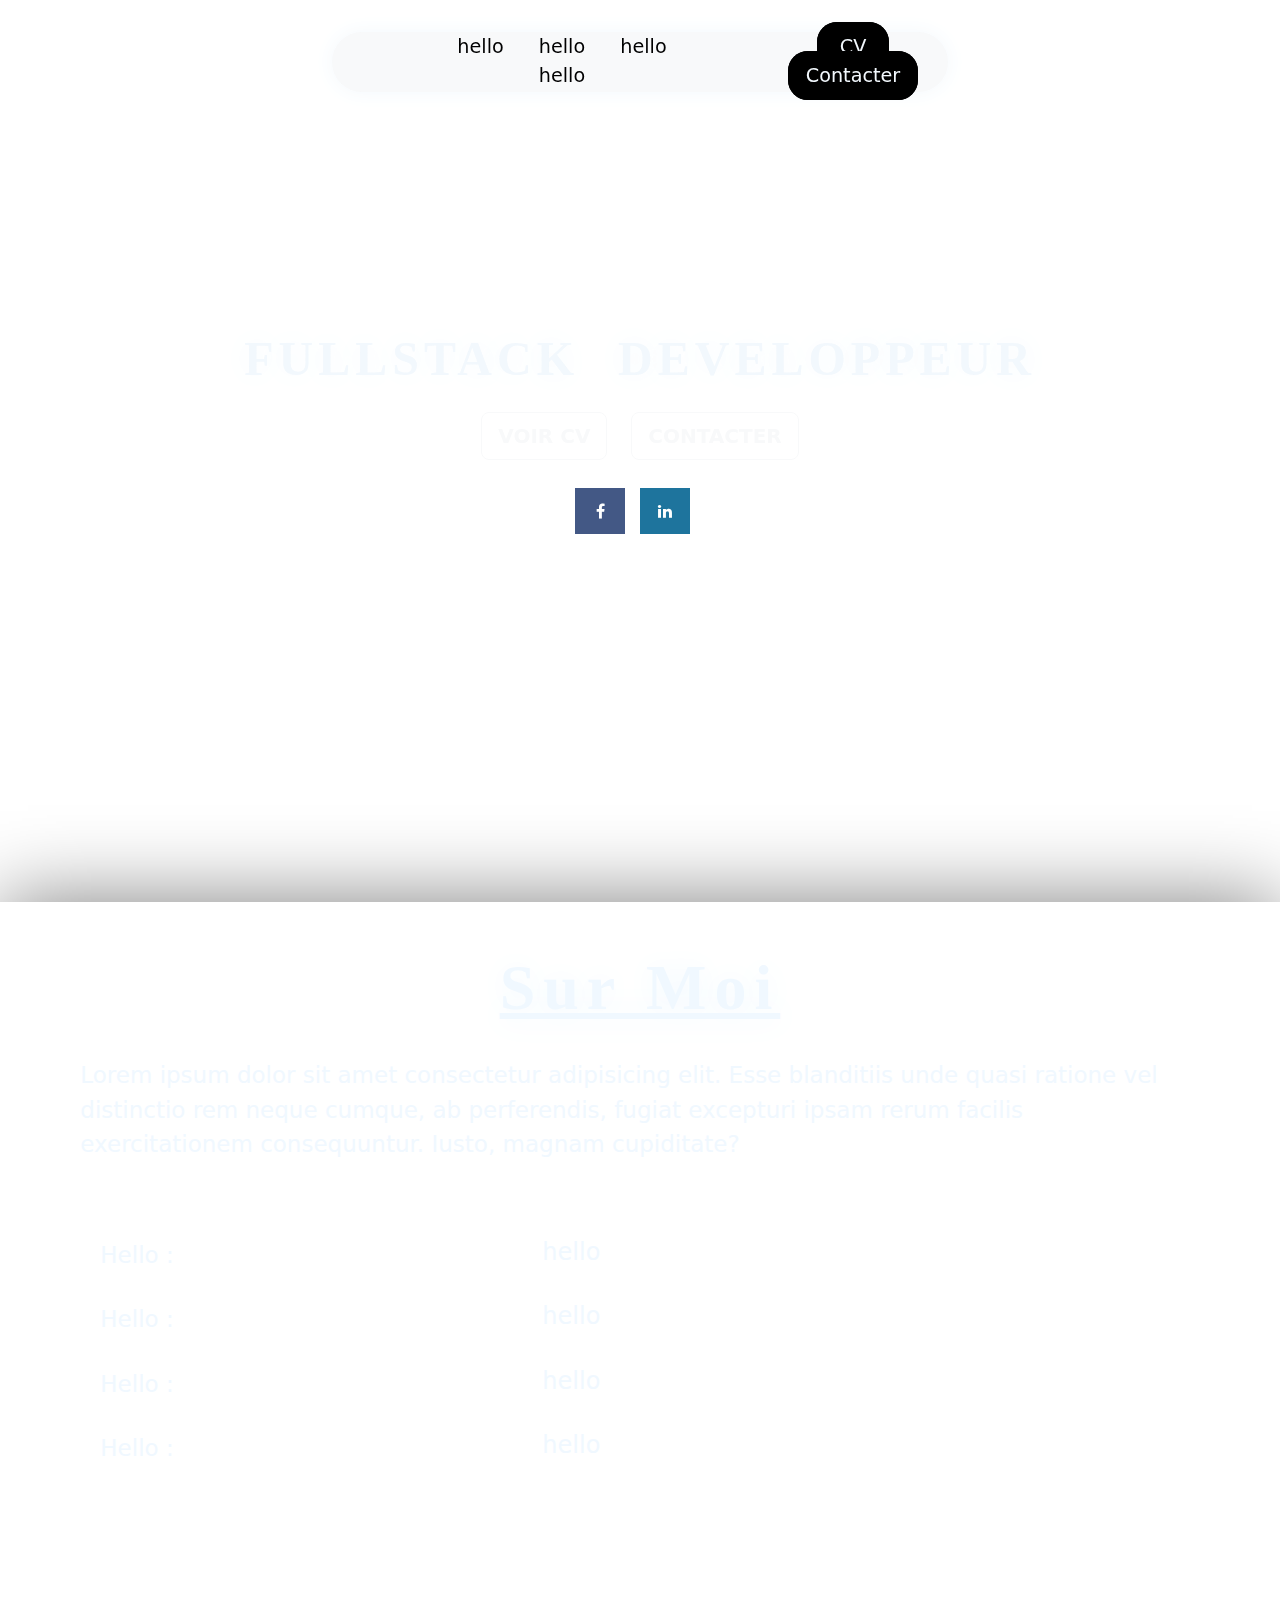
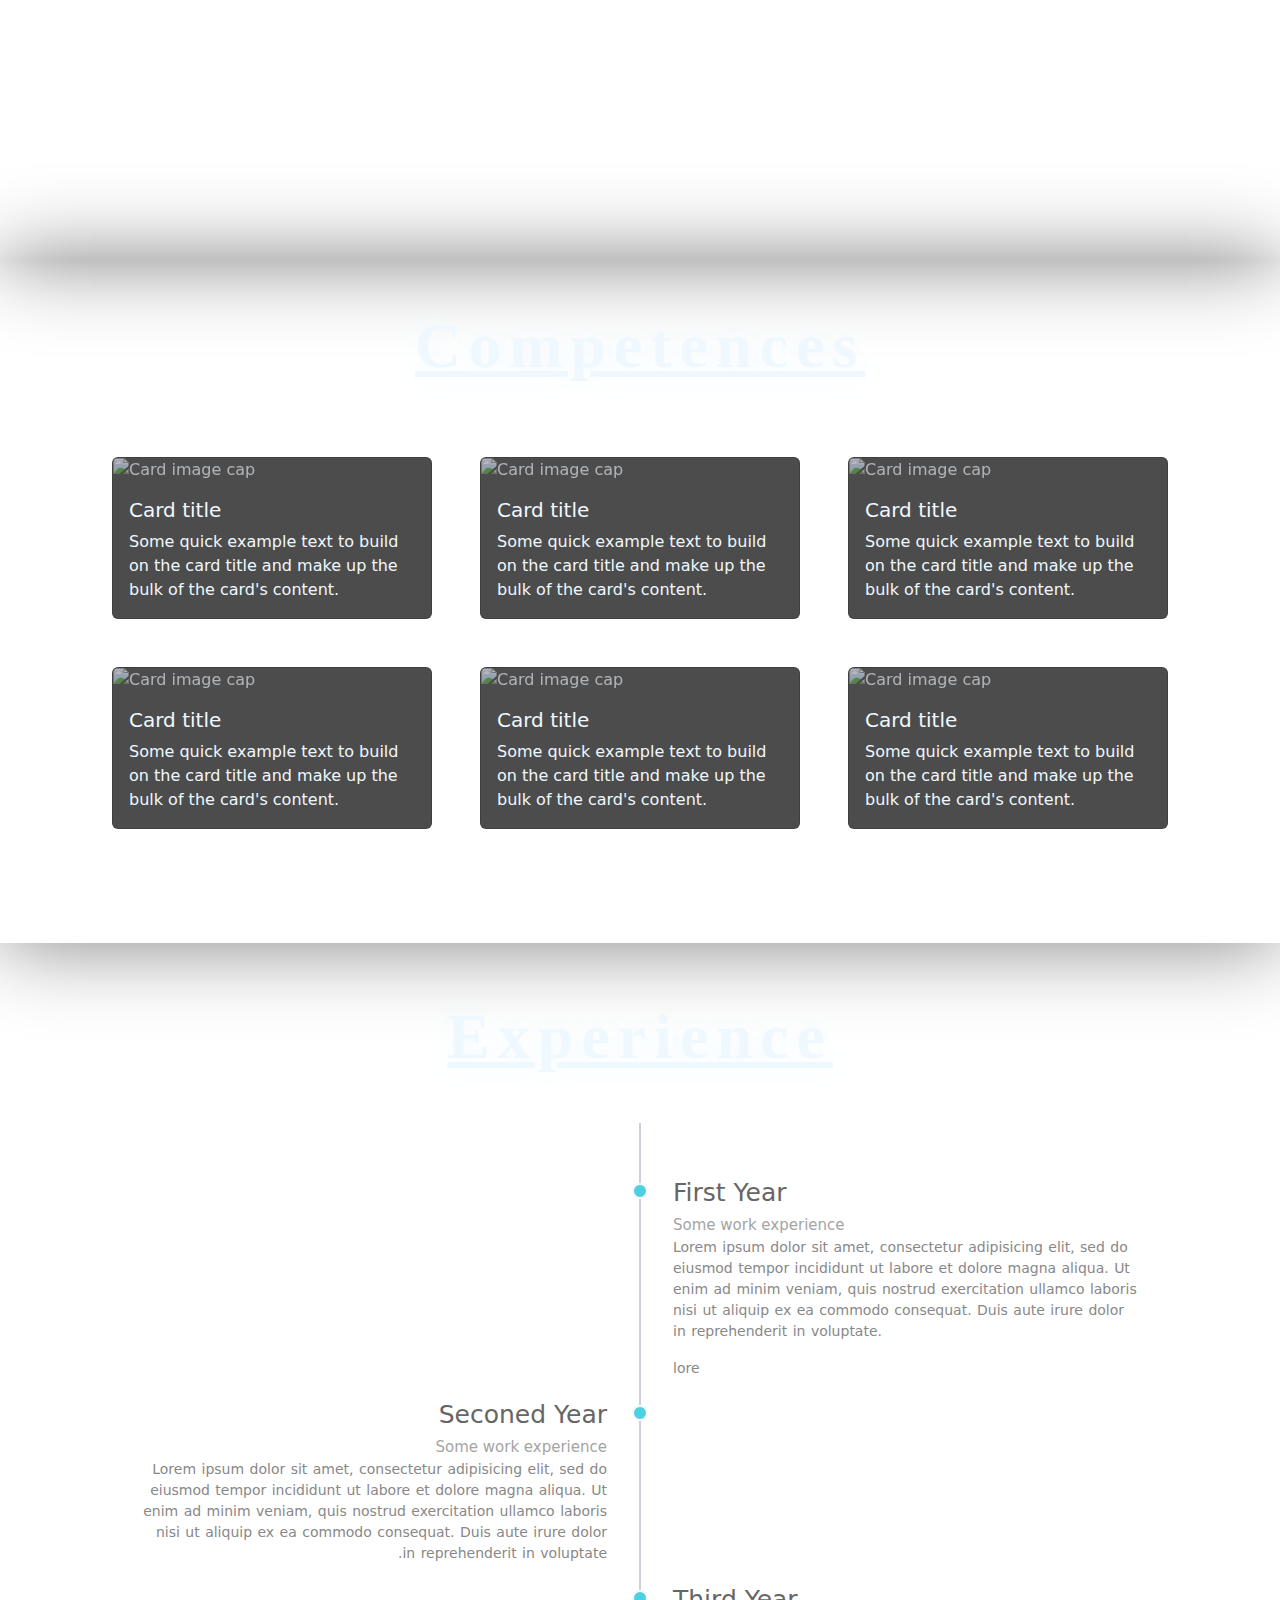
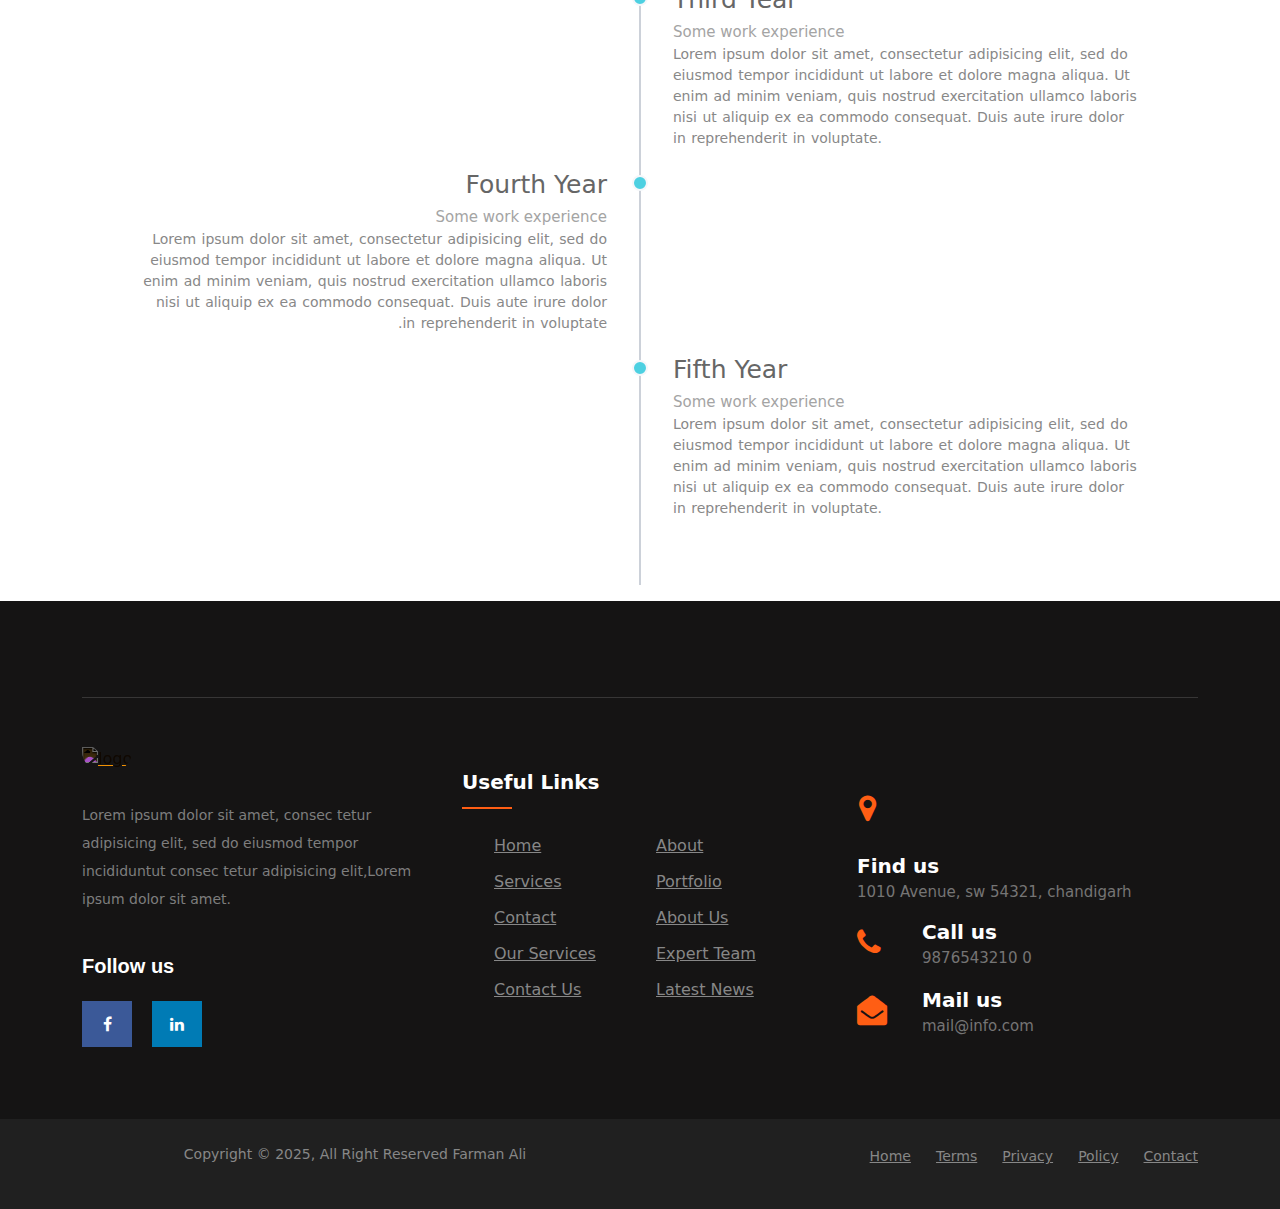
==== HTML/index.html @ f510b06d "Add files via upload" ====
<!DOCTYPE html>
<html lang="en">
<head>
    <meta charset="UTF-8">
    <meta name="viewport" content="width=device-width, initial-scale=1.0">
    <title>Portfolio</title>
    <link rel="icon" href="blob:null/af1f2e3a-1e7f-43b9-a765-1091598661b1">
    <link href="https://cdn.jsdelivr.net/npm/bootstrap@5.3.3/dist/css/bootstrap.min.css" rel="stylesheet" integrity="sha384-QWTKZyjpPEjISv5WaRU9OFeRpok6YctnYmDr5pNlyT2bRjXh0JMhjY6hW+ALEwIH" crossorigin="anonymous">
<script src="https://cdn.jsdelivr.net/npm/bootstrap@5.3.3/dist/js/bootstrap.bundle.min.js" integrity="sha384-YvpcrYf0tY3lHB60NNkmXc5s9fDVZLESaAA55NDzOxhy9GkcIdslK1eN7N6jIeHz" crossorigin="anonymous"></script>
    <link rel="stylesheet" href="https://cdn.jsdelivr.net/npm/bootstrap@4.4.1/dist/css/bootstrap.min.css" integrity="sha384-Vkoo8x4CGsO3+Hhxv8T/Q5PaXtkKtu6ug5TOeNV6gBiFeWPGFN9MuhOf23Q9Ifjh" crossorigin="anonymous">
    <link rel="stylesheet" href="../CSS/style.css">
    <link rel="stylesheet" href="https://cdnjs.cloudflare.com/ajax/libs/font-awesome/4.7.0/css/font-awesome.min.css">
    <link href="https://fonts.cdnfonts.com/css/best-signature-font" rel="stylesheet">
    <link href="https://cdn.jsdelivr.net/npm/bootstrap@5.3.3/dist/css/bootstrap.min.css" rel="stylesheet" integrity="sha384-QWTKZyjpPEjISv5WaRU9OFeRpok6YctnYmDr5pNlyT2bRjXh0JMhjY6hW+ALEwIH" crossorigin="anonymous">
</head>
<body>
      <section class="hero px-4 ">
          <header class="d-flex justify-content-center pt-4 ">
            <nav class="navbar navbar-expand-lg col-lg-6 col-10  ">
                <div class="container-fluid bg-body-tertiary navigation mb-2">
                  <a class="navbar-brand nav-img" href=""><img src="https://www.shutterstock.com/image-vector/initial-letter-f-logo-icon-260nw-1530959192.jpg" alt="" srcset=""></a>
                  <button class="navbar-toggler mr-4" type="button" data-bs-toggle="collapse" data-bs-target="#navbarSupportedContent" aria-controls="navbarSupportedContent" aria-expanded="false" aria-label="Toggle navigation">
                    <span class="navbar-toggler-icon nav-icon"></span>
                  </button>
                  <div class="collapse navbar-collapse row" id="navbarSupportedContent">
                    <ul class="navbar-nav me-auto mb-2 mb-lg-0 d-flex justify-content-center col-lg-8">
                      <li class="nav-item text-center px-4">
                        <a href=""> hello</a>
                        <a href=""> hello</a>
                        <a href=""> hello</a>
                        <a href=""> hello</a>
                      </li>
                    </ul>
                    <ul class="col-lg-4 navbar-nav me-auto mb-lg-0 d-flex justify-content-end nav-right">
                        <li class="nav-item">
                            <li class="nav-item text-center">
                                <a href=""> CV</a>
                                <a href=""> Contacter</a>
                              </li>  
                        </li>
                      </ul>
                  </div>
                </div>
              </nav>
          </header>
          <div class="d-flex flex-column justify-content-center align-items-center col-12">
            <div class="text-center align-items-center justify-content-center d-flex mb-4 pt-4" >
              <div class="d-flex justify-content-center align-items-center hero-intro">
                <div class="text-white ">
                  <h1 class="mb-3 display-3 pb-2 fw-bolder">FARMAN ALI SHAH</h1>
                  <span class="best-signature display-5">FULLSTACK &nbsp;</span>
                  <span class="best-signature display-5">DEVELOPPEUR</span>
                <div class="d-flex text-center align-items-center justify-content-center my-4">
                  <span><a data-mdb-ripple-init class="btn btn-outline-light btn-lg mr-4 fw-bold" href="#!" role="button">VOIR CV</a></span>
                  <span><a data-mdb-ripple-init class="btn btn-outline-light btn-lg fw-bold" href="#!" role="button">CONTACTER</a></span>
                  
                </div>
                </div>
              </div>
            </div>
            <div class="pt-4 col-12 d-flex justify-content-center al my-2">
                <a href="#" class="fa fa-facebook"></a>
                <a href="#" class="fa fa-linkedin"></a>
            </div>
          </div>
      </section>

      <section class="new-section">
        <div class="d-flex justify-content-center">
          <div class="about col-11 mt-4">
           <div class="row about-me">
            <div class="col-12">
              <h1 class="best-signature display-3 mt-4 fw-bold text-decoration-underline d-flex justify-content-center">Sur Moi</h1>
            </div>
            <div class="row pt-4">
              <p class="pl-4">Lorem ipsum dolor sit amet consectetur 
                adipisicing elit. Esse blanditiis unde 
                quasi ratione vel distinctio rem neque 
                cumque, ab perferendis, fugiat excepturi 
                ipsam rerum facilis exercitationem consequuntur. 
                Iusto, magnam cupiditate?
              </p>
               <div class="col-lg-6 col-md-12 pt-4">
                 <ul class="pt-4">
                  <li class="d-flex justify-content-between">
                      <p>Hello :</p>
                      <h4>hello</h1>
                  </li>
                  <li class="d-flex justify-content-between">
                    <p>Hello :</p>
                    <h4>hello</h1>
                  </li>
                  <li class="d-flex justify-content-between">
                    <p>Hello :</p>
                    <h4>hello</h1>
                 </li>
                 <li class="d-flex justify-content-between">
                  <p>Hello :</p>
                  <h4>hello</h1>
                </li>
                </ul>
               </div>
               <div class="col-lg-4 col-md-12">
                <img src="https://i.pinimg.com/736x/c0/74/9b/c0749b7cc401421662ae901ec8f9f660.jpg" alt="">
               </div>
             
            

            </div>
           </div>
          </div>
      
      </section>

      <section class="section-comptences">
        <div class="col-12 d-flex justify-content-center py-4 display-3 fw-bold text-decoration-underline">
          <div class="best-signature py-4">Competences</div>
      </div>
          <div class="cards d-flex justify-content-center align-items-center ">
             
            <!-- Card 1 -->
            <div class="card m-4" style="width: 18  rem;">
              <img class="card-img-top" src="https://www.makeblock.com/cdn/shop/articles/coding_background_1200x1200.jpg?v=1688543181" alt="Card image cap">
                <div class="card-body">
                  <h5 class="card-title">Card title</h5>
                  <p class="card-text">Some quick example text to 
                    build on the card title and make up the bulk of 
                    the card's content.</p>
                </div>
            </div>


                         
            <!-- Card 1 -->
            <div class="card m-4" style="width: 18rem;">
              <img class="card-img-top" src="https://www.makeblock.com/cdn/shop/articles/coding_background_1200x1200.jpg?v=1688543181" alt="Card image cap">
                <div class="card-body">
                  <h5 class="card-title">Card title</h5>
                  <p class="card-text">Some quick example text to 
                    build on the card title and make up the bulk of 
                    the card's content.</p>
                </div>
            </div>



                         
            <!-- Card 1 -->
            <div class="card m-4" style="width: 18rem;">
              <img class="card-img-top" src="https://www.makeblock.com/cdn/shop/articles/coding_background_1200x1200.jpg?v=1688543181" alt="Card image cap">
                <div class="card-body">
                  <h5 class="card-title">Card title</h5>
                  <p class="card-text">Some quick example text to 
                    build on the card title and make up the bulk of 
                    the card's content.</p>
                </div>
            </div>


                         
            <!-- Card 1 -->
            <div class="card m-4" style="width: 18rem;">
              <img class="card-img-top" src="https://www.makeblock.com/cdn/shop/articles/coding_background_1200x1200.jpg?v=1688543181" alt="Card image cap">
                <div class="card-body">
                  <h5 class="card-title">Card title</h5>
                  <p class="card-text">Some quick example text to 
                    build on the card title and make up the bulk of 
                    the card's content.</p>
                </div>
            </div>



                         
            <!-- Card 1 -->
            <div class="card m-4" style="width: 18rem;">
              <img class="card-img-top" src="https://www.makeblock.com/cdn/shop/articles/coding_background_1200x1200.jpg?v=1688543181" alt="Card image cap">
                <div class="card-body">
                  <h5 class="card-title">Card title</h5>
                  <p class="card-text">Some quick example text to 
                    build on the card title and make up the bulk of 
                    the card's content.</p>
                </div>
            </div>




                         
            <!-- Card 1 -->
            <div class="card m-4" style="width: 18rem;">
              <img class="card-img-top" src="https://www.makeblock.com/cdn/shop/articles/coding_background_1200x1200.jpg?v=1688543181" alt="Card image cap">
                <div class="card-body">
                  <h5 class="card-title">Card title</h5>
                  <p class="card-text">Some quick example text to 
                    build on the card title and make up the bulk of 
                    the card's content.</p>
                </div>
            </div>



            



           
          </div>
          
        </div>
          
      </section>


      <!-- Work Experience -->  
       <section class="section-experience pt-2 pb-3">
        <div class="col-12 d-flex justify-content-center py-4 display-3 fw-bold text-decoration-underline">
          <div class="best-signature py-4">Experience</div>
      </div>
          <div class="timeline-container">

            <div class="timeline-block timeline-block-right">
              <div class="marker"></div>
              <div class="timeline-content">
                <h3>First Year</h3>
                <span>Some work experience</span>
                <p>Lorem ipsum dolor sit amet, consectetur adipisicing elit, sed do eiusmod tempor incididunt ut labore et dolore magna aliqua. Ut enim ad minim veniam, quis nostrud exercitation ullamco laboris nisi ut aliquip ex ea commodo consequat. Duis aute irure
                  dolor in reprehenderit in voluptate.</p>
                  <p>lore</p>
              </div>
            </div>

            <div class="timeline-block timeline-block-left">
              <div class="marker"></div>
              <div class="timeline-content">
                <h3>Seconed Year</h3>
                <span>Some work experience</span>
                <p>Lorem ipsum dolor sit amet, consectetur adipisicing elit, sed do eiusmod tempor incididunt ut labore et dolore magna aliqua. Ut enim ad minim veniam, quis nostrud exercitation ullamco laboris nisi ut aliquip ex ea commodo consequat. Duis aute irure
                  dolor in reprehenderit in voluptate.</p>
              </div>
            </div>

            <div class="timeline-block timeline-block-right">
              <div class="marker"></div>
              <div class="timeline-content">
                <h3>Third Year</h3>
                <span>Some work experience</span>
                <p>Lorem ipsum dolor sit amet, consectetur adipisicing elit, sed do eiusmod tempor incididunt ut labore et dolore magna aliqua. Ut enim ad minim veniam, quis nostrud exercitation ullamco laboris nisi ut aliquip ex ea commodo consequat. Duis aute irure
                  dolor in reprehenderit in voluptate.</p>
              </div>
            </div>

            <div class="timeline-block timeline-block-left">
              <div class="marker"></div>
              <div class="timeline-content">
                <h3>Fourth Year</h3>
                <span>Some work experience</span>
                <p>Lorem ipsum dolor sit amet, consectetur adipisicing elit, sed do eiusmod tempor incididunt ut labore et dolore magna aliqua. Ut enim ad minim veniam, quis nostrud exercitation ullamco laboris nisi ut aliquip ex ea commodo consequat. Duis aute irure
                  dolor in reprehenderit in voluptate.</p>
              </div>
            </div>

            <div class="timeline-block timeline-block-right">
              <div class="marker"></div>
              <div class="timeline-content">
                <h3>Fifth Year</h3>
                <span>Some work experience</span>
                <p>Lorem ipsum dolor sit amet, consectetur adipisicing elit, sed do eiusmod tempor incididunt ut labore et dolore magna aliqua. Ut enim ad minim veniam, quis nostrud exercitation ullamco laboris nisi ut aliquip ex ea commodo consequat. Duis aute irure
                  dolor in reprehenderit in voluptate.</p>
              </div>
            </div>
          </div>

       </section>




      <!-- Footer -->  
         <footer class="footer-section">
        <div class="container">
            <div class="footer-cta pt-5 pb-5">
                
            </div>
            <div class="footer-content pt-5 pb-5">
                <div class="row">
                    <div class="col-xl-4 col-lg-4 mb-50">
                        <div class="footer-widget">
                            <div class="footer-logo">
                                <a href="index.html"><img src="https://www.shutterstock.com/image-vector/initial-letter-f-logo-icon-260nw-1530959192.jpg" class="img-fluid" alt="logo"></a>
                            </div>
                            <div class="footer-text">
                                <p>Lorem ipsum dolor sit amet, consec tetur adipisicing elit, sed do eiusmod tempor incididuntut consec tetur adipisicing
                                elit,Lorem ipsum dolor sit amet.</p>
                            </div>
                            <div class="footer-social-icon py-4">
                                <span>Follow us</span>
              
                                <a href="#" class="fa fa-facebook"></a>
                                <a href="#" class="fa fa-linkedin"></a>
                            </div>
                        </div>
                    </div>
                    <div class="col-xl-4 col-lg-4 col-md-6 mb-30">
                        <div class="footer-widget py-4">
                            <div class="footer-widget-heading">
                                <h3>Useful Links</h3>
                            </div>
                            <ul>
                                <li><a href="#">Home</a></li>
                                <li><a href="#">about</a></li>
                                <li><a href="#">services</a></li>
                                <li><a href="#">portfolio</a></li>
                                <li><a href="#">Contact</a></li>
                                <li><a href="#">About us</a></li>
                                <li><a href="#">Our Services</a></li>
                                <li><a href="#">Expert Team</a></li>
                                <li><a href="#">Contact us</a></li>
                                <li><a href="#">Latest News</a></li>
                            </ul>
                        </div>
                    </div>
                    <div class="col-xl-4 col-lg-4 col-md-6 mb-50">
                        <div class="footer-widget py-4">
                          <div class="row display-flex flex-column">
                            <div class="">
                                <div class="single-cta">
                                    <i class="fa fa-map-marker"></i>
                                    <div class="cta-text mt-3 mr-3">
                                        <h4>Find us</h4>
                                        <span>1010 Avenue, sw 54321, chandigarh</span>
                                    </div>
                                </div>
                            </div>
                            <div class="">
                                <div class="single-cta">
                                    <i class="fa fa-phone"></i>
                                    <div class="cta-text mt-3 mr-3">
                                        <h4>Call us</h4>
                                        <span>9876543210 0</span>
                                    </div>
                                </div>
                            </div>
                            <div class="">
                                <div class="single-cta">
                                    <i class="fa fa-envelope-open"></i>
                                    <div class="cta-text mt-3 mr-3">
                                        <h4>Mail us</h4>
                                        <span>mail@info.com</span>
                                    </div>
                                </div>
                            </div>
                        </div>
                        </div>
                    </div>
                </div>
            </div>
        </div>
        <div class="copyright-area">
            <div class="container">
                <div class="row">
                    <div class="col-xl-6 col-lg-6 text-center text-lg-left">
                        <div class="copyright-text">
                            <p>Copyright &copy; 2025, All Right Reserved <a>Farman Ali</a></p>
                        </div>
                    </div>
                    <div class="col-xl-6 col-lg-6 d-none d-lg-block text-right">
                        <div class="footer-menu">
                            <ul>
                                <li><a href="#">Home</a></li>
                                <li><a href="#">Terms</a></li>
                                <li><a href="#">Privacy</a></li>
                                <li><a href="#">Policy</a></li>
                                <li><a href="#">Contact</a></li>
                            </ul>
                        </div>
                    </div>
                </div>
            </div>
        </div>
    </footer>


</body>
</html>
---- CSS/style.css ----
*{
    color: aliceblue;
   
}

::-webkit-scrollbar {
    width: 4px;
    background-color: #645d5d;
    
  }
 /* Style all font awesome icons */
 .fa {
    padding: 15px;
    font-size: 30px;
    width: 50px;
    text-align: center;
    text-decoration: none;
    margin-right: 15px;
  }
  
  /* Add a hover effect if you want */
  .fa:hover {
    opacity: 0.7;
    text-decoration: none;
    color: aliceblue;
  }
  
  /* Set a specific color for each brand */
  
  /* Facebook */
  .fa-facebook {
    background: #3B5998;
    color: white;
  }
  
  .fa-linkedin {
    background: #007bb5;
    color: white;
  }




/* CUSTOM CSS */
.best-signature{
    font-family: 'Best Signature Font';
    letter-spacing: 8px;
    text-shadow: 0px 0px 30px;
    
}







.hero{
    background-image: url(https://cf-img-a-in.tosshub.com/sites/visualstory/wp/2024/07/moon-earth3.jpeg?size=*:900);
    box-sizing: border-box;
    background-size: cover;
    background-attachment: fixed;
    background-position: center;
    padding-bottom: 40vh;
    filter: grayscale(0.3);
    
    
}

.nav-img img{
    background-size: cover;
    width: 50px;
  
}

.nav-icon{
    color: black;
    
}

.navigation{
    border-radius: 40px;
    padding:  1PX 0PX;
    background-position: fixed;
    box-shadow: 0px 0px 20px ;
}

.navigation a{
   text-decoration: none;
   color: black;
   font-size: larger;   
   padding: 10px 15px;
  
}
.navigation a:hover{
    text-decoration: underline; 
 }

.nav-right{
    padding: 0px 2px !important;
}


.nav-right a{
    border: 3px solid black;
    border-radius: 20px;
    background-color: black;
    color: aliceblue;
    
}
.nav-right a:hover{
    text-decoration: none;
    background: white;
    border: 3px solid black;
    color: black;
    transition: 0.4s ease;
    
}
.nav-right a:nth-child(1){
  padding: 10px 20px;
}


.hero-intro{
    height: 300px;  
    padding-top: 150px;
}


.hero-intro .best-signature{
    font-family: 'Best Signature Font';
    font-weight: 800;
    letter-spacing: 5px;
    
}



.earth img{
    height: 700px;
    width: fit-content;
 
}


/* ABOUT */

.new-section{
    background-image: url(https://img.freepik.com/free-photo/galaxy-night-landscape_23-2148895320.jpg);
    background-image: url(https://images.photowall.com/products/71364/milky-way-galaxy.jpg?h=699&q=85);
    box-shadow: 0px 0px 80px grey;
    background-size: cover;
    background-attachment: ;
    background-position: center;
    padding-bottom: 40vh;
   
    

   
  
}

.about-image img{
   width: inherit;
   
}

.about p{
    font-size: 23px;
}


.about ul li{
    font-size: 20px;
    border-bottom: 2px solid white;
    width: 500px;
    list-style: none;
    padding-top: 12px;
    
}

.about ul li p{
    
    
}

/* Comptences */

.section-comptences{
    background-image: url(https://player.hu/uploads/2023/07/mars.jpeg);
    box-shadow: 0px 0px 80px grey;
    background-size: cover;
    background-attachment: fixed;
    background-position: center;
    padding-bottom: 10vh;
   
    

   
}

.section-comptences .cards h5,p{
    color: aliceblue;
    
}

.cards{
    flex-wrap: wrap;
}
.cards .card{
    flex-basis:calc(100% / 4); 
    background-color: rgba(0, 0, 0, 0.7);
}

.cards .card img{
    opacity: 0.6;
}





/* Work experience */


.section-experience{
    background-image: url(https://i.redd.it/i26btvenx4o11.png);
   

}


.timeline-container {
    width: 80%;
    padding: 50px 0;
    margin: 0px auto    ;
    position: relative;
    overflow: hidden;
 
 }
 .timeline-container:before { /*This is the line down the middle*/
    content: '';
    position: absolute;
    top: 0;
    left: 50%;
    margin-left: -1px;
    width: 2px;
    height: 100%;
    background: #CCD1D9;
    z-index: 1
 }
 .timeline-block {
    width: -webkit-calc(50% + 8px);
    width: -moz-calc(50% + 8px);
    width: calc(50% + 8px);
    display: -webkit-box;
    display: -webkit-flex;
    display: -moz-box;
    display: flex;
    -webkit-box-pack: justify;
    -webkit-justify-content: space-between;
    -moz-box-pack: justify;
    justify-content: space-between;
    clear: both;
 }
 .timeline-block-right {
    float: right;
 }
 .timeline-block-left {
    float: left;
    direction: rtl
 }
 .marker {
    width: 16px;
    height: 16px;
    border-radius: 50%;
    border: 2px solid #F5F7FA;
    background: #4DD0E1;
    margin-top: 10px;
    z-index: 9999
 }
 .timeline-content {
    width: 95%;
    padding: 0 15px;
    color: #666
 }
 .timeline-content h3 {
    margin-top: 5px;
    margin-bottom: 5px;
    font-size: 25px;
    font-weight: 500
 }
 .timeline-content span {
    font-size: 15px;
    color: #a4a4a4;
 }
 .timeline-content p {
    font-size: 14px;
    line-height: 1.5em;
    word-spacing: 1px;
    color: #888;
 }
 @media screen and (max-width: 768px) {
    .timeline-container:before {
       left: 8px;
       width: 2px;
    }
    .timeline-block {
       width: 100%;
       margin-bottom: 30px;
    }
    .timeline-block-right {
       float: none;
    }
    .timeline-block-left {
       float: none;
       direction: ltr;
    }
 }
 









/* Footer */
ul {
    margin: 0px;
    padding: 0px;
}
.footer-section {
  background: #151414;
  position: relative;
}
.footer-cta {
  border-bottom: 1px solid #373636;
}
.single-cta i {
  color: #ff5e14;
  font-size: 30px;
  float: left;
  margin-top: 8px;
}
.cta-text {
  padding-left: 15px;
  display: inline-block;
}
.cta-text h4 {
  color: #fff;
  font-size: 20px;
  font-weight: 600;
  margin-bottom: 2px;
}
.cta-text span {
  color: #757575;
  font-size: 15px;
}
.footer-content {
  position: relative;
  z-index: 2;
}
.footer-pattern img {
  position: absolute;
  top: 0;
  left: 0;
  height: 330px;
  background-size: cover;
  background-position: 100% 100%;
}
.footer-logo {
  margin-bottom: 30px;
}
.footer-logo img {
    max-width: 200px;
    filter: invert();
    border-bottom-left-radius: 20px;
    border-bottom-right-radius: 20px;
}
.footer-text p {
  margin-bottom: 14px;
  font-size: 14px;
      color: #7e7e7e;
  line-height: 28px;
}
.footer-social-icon span {
  color: #fff;
  display: block;
  font-size: 20px;
  font-weight: 700;
  font-family: 'Poppins', sans-serif;
  margin-bottom: 20px;
}
.footer-social-icon a {
  color: #fff;
  font-size: 16px;
  margin-right: 15px;
}
.footer-social-icon i {
  height: 40px;
  width: 40px;
  text-align: center;
  line-height: 38px;
  border-radius: 50%;
}
.facebook-bg{
  background: #3B5998;
}
.twitter-bg{
  background: #55ACEE;
}
.google-bg{
  background: #DD4B39;
}
.footer-widget-heading h3 {
  color: #fff;
  font-size: 20px;
  font-weight: 600;
  margin-bottom: 40px;
  position: relative;
}
.footer-widget-heading h3::before {
  content: "";
  position: absolute;
  left: 0;
  bottom: -15px;
  height: 2px;
  width: 50px;
  background: #ff5e14;
}
.footer-widget ul li {
  display: inline-block;
  float: left;
  width: 50%;
  margin-bottom: 12px;
}
.footer-widget ul li a:hover{
  color: #ff5e14;
}
.footer-widget ul li a {
  color: #878787;
  text-transform: capitalize;
}
.subscribe-form {
  position: relative;
  overflow: hidden;
}
.subscribe-form input {
  width: 100%;
  padding: 14px 28px;
  background: #2E2E2E;
  border: 1px solid #2E2E2E;
  color: #fff;
}
.subscribe-form button {
    position: absolute;
    right: 0;
    background: #ff5e14;
    padding: 13px 20px;
    border: 1px solid #ff5e14;
    top: 0;
}
.subscribe-form button i {
  color: #fff;
  font-size: 22px;
  transform: rotate(-6deg);
}
.copyright-area{
  background: #202020;
  padding: 25px 0;
}
.copyright-text p {
  margin: 0;
  font-size: 14px;
  color: #878787;
}
.copyright-text p a{
  color: #ff5e14;
}
.footer-menu li {
  display: inline-block;
  margin-left: 20px;
}
.footer-menu li:hover a{
  color: #ff5e14;
}
.footer-menu li a {
  font-size: 14px;
  color: #878787;
}










/* MEDIA */
@media screen and (max-width: 680px) {


    .hero{
        padding-bottom: 30vh;
        background-attachment: none;
    }


    /* about */

    .new-section{
        background-attachment: unset;
        padding-bottom: 10vh;
    }

    .about ul li{
        font-size: 15px;
        border-bottom: 2px solid white;
        width: 250px;
    }
    .about p{
        font-size: 19px;
    }
    

    /* Competences */
  

    .section-comptences{
       background-attachment: unset;

    }

    .cards .card{
        flex-basis:calc(100% / 3); 
        background-color: rgba(0, 0, 0, 0.7);
    }

    .cards .card img{
        opacity: 0.5;
    }

    

}
@media screen and (min-width: 700px) {
    body {
      /* webkit browsers */
      zoom: 100%;
   
    }
  }
  

  .end-page{
    background: rgb(83, 82, 82);
    height: 10px;
  }
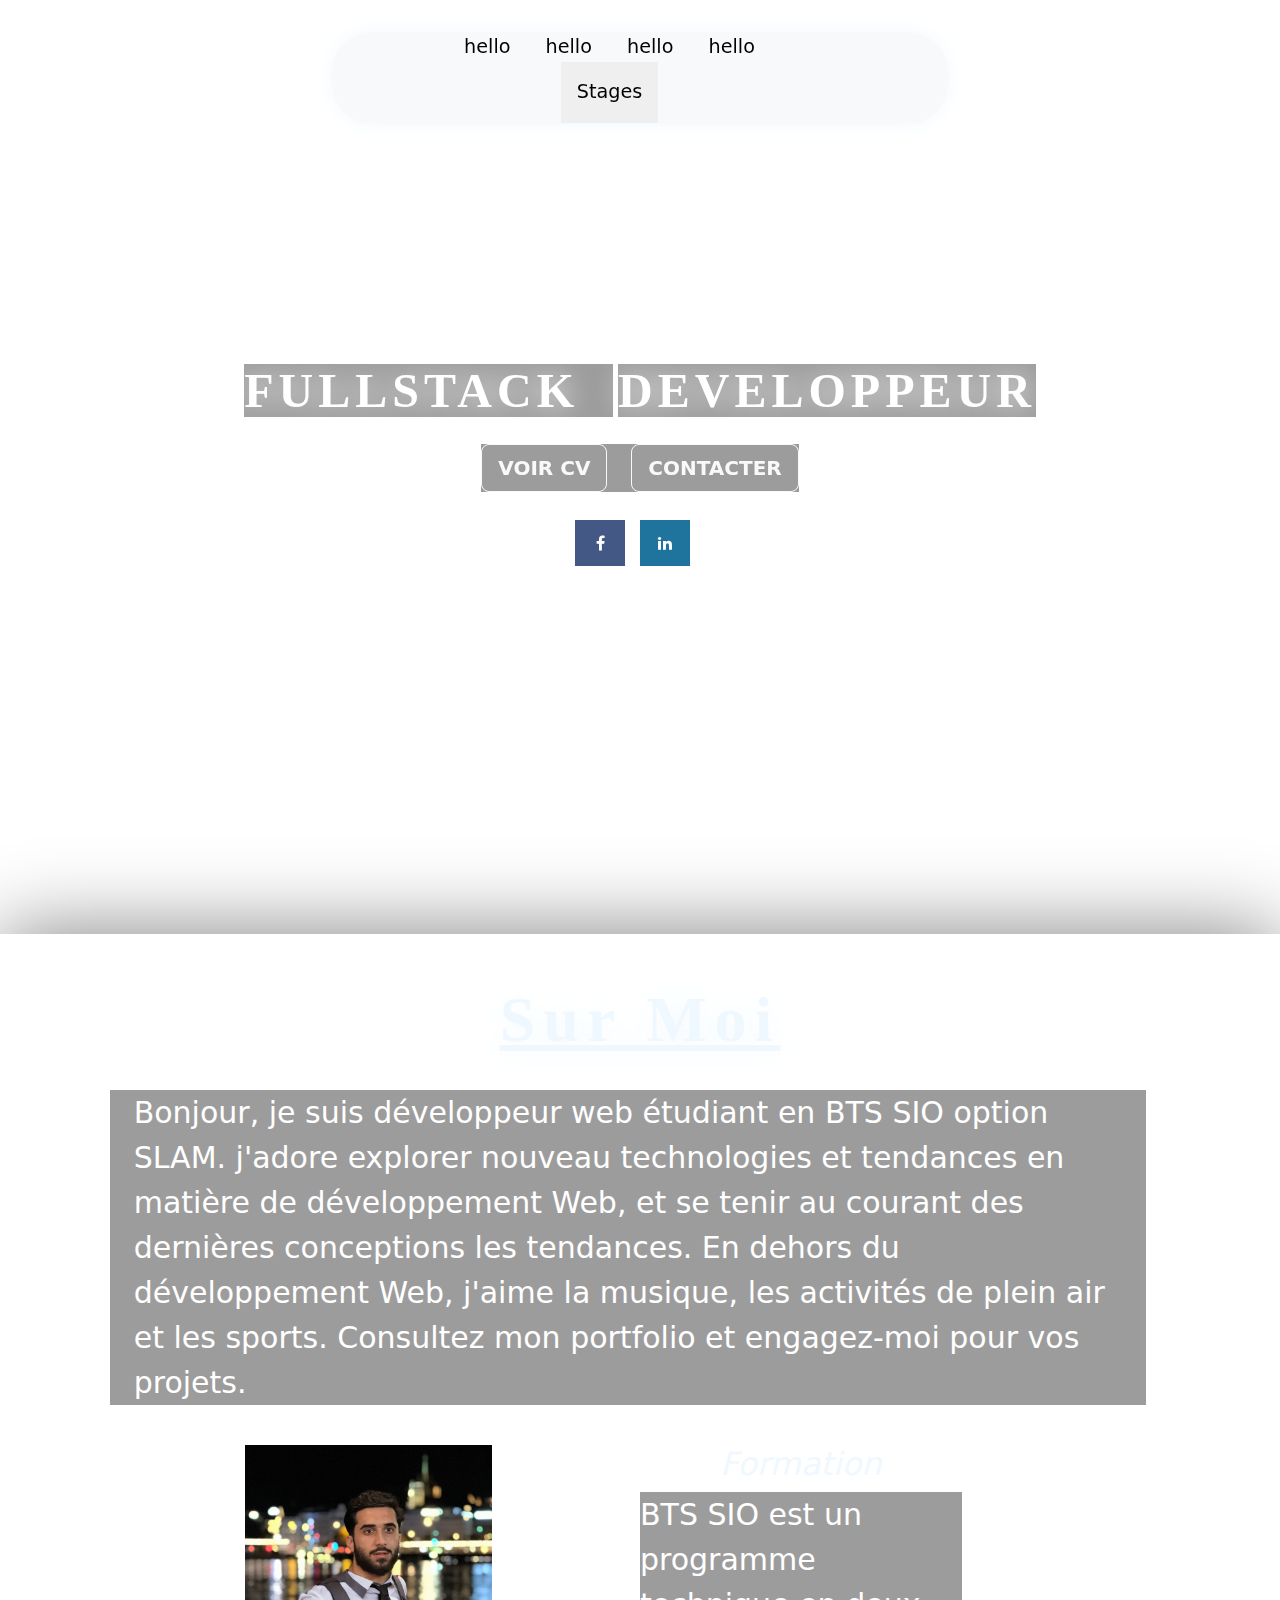
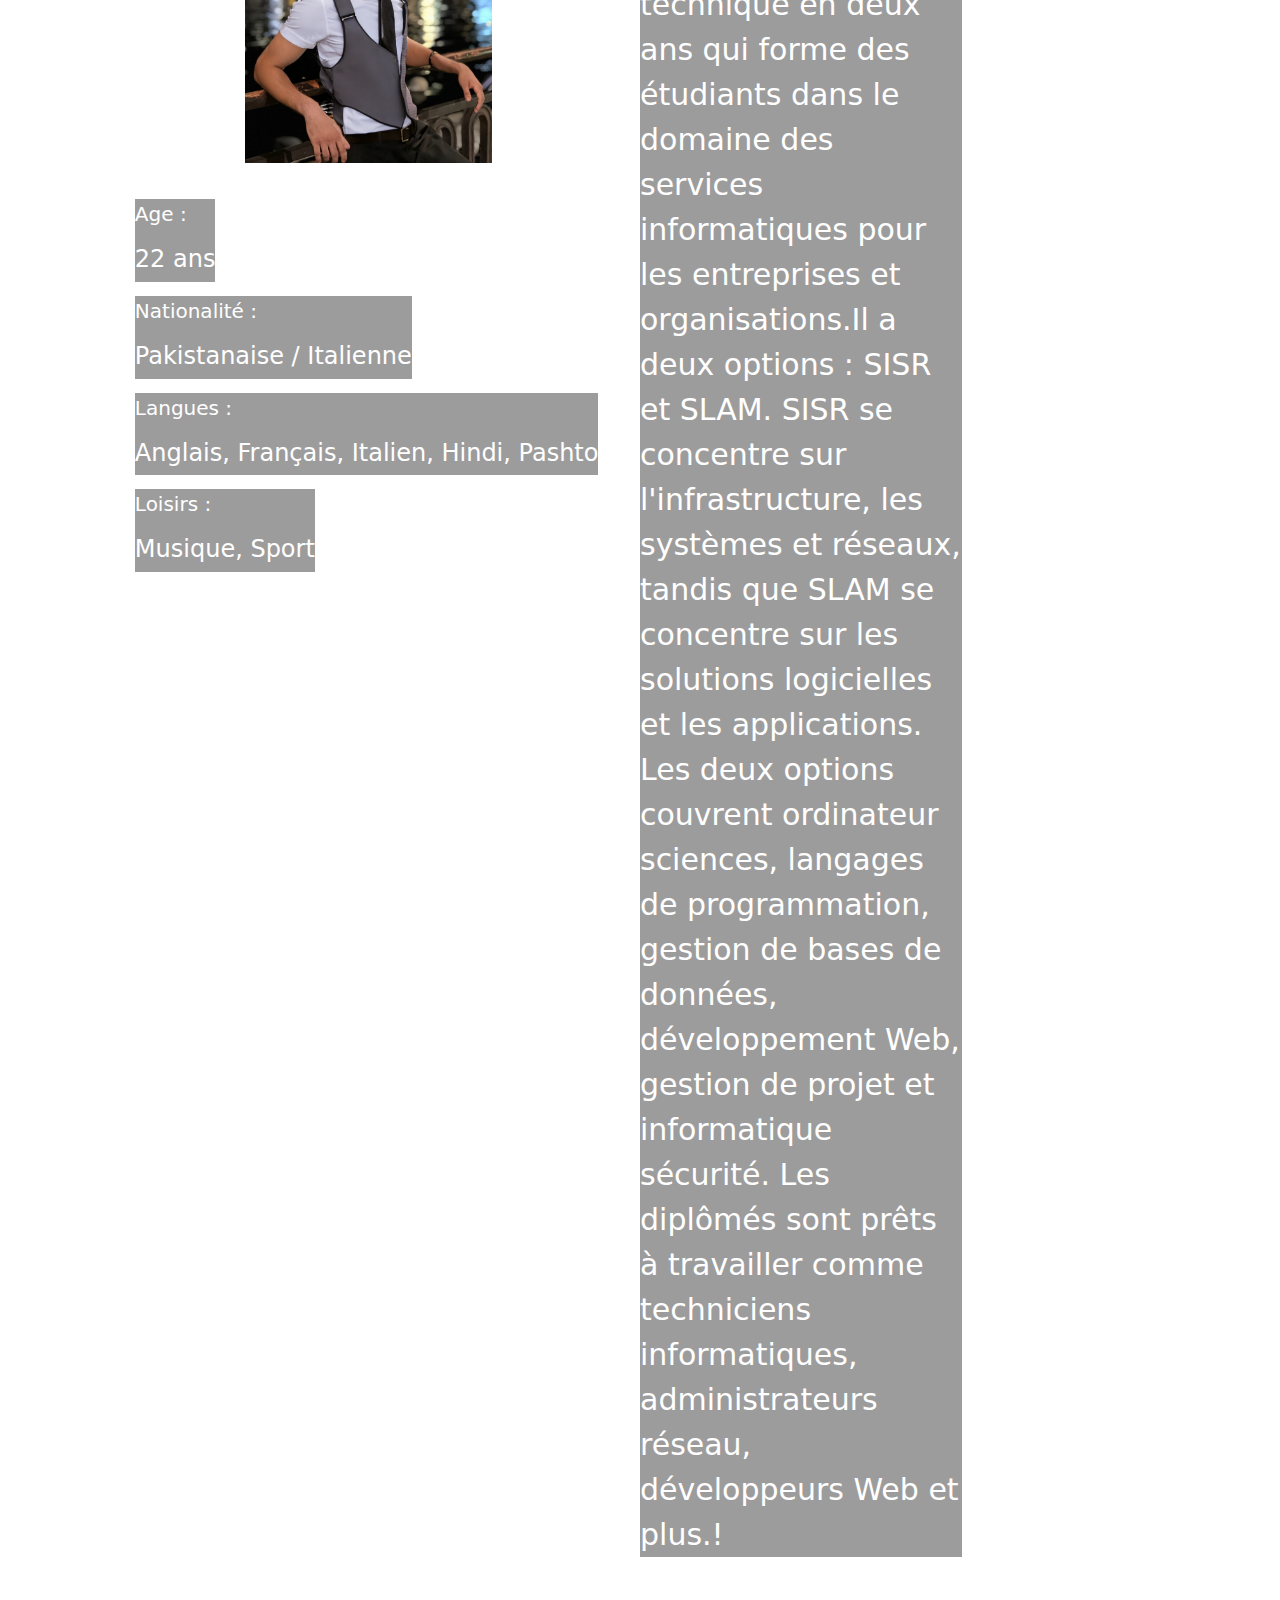
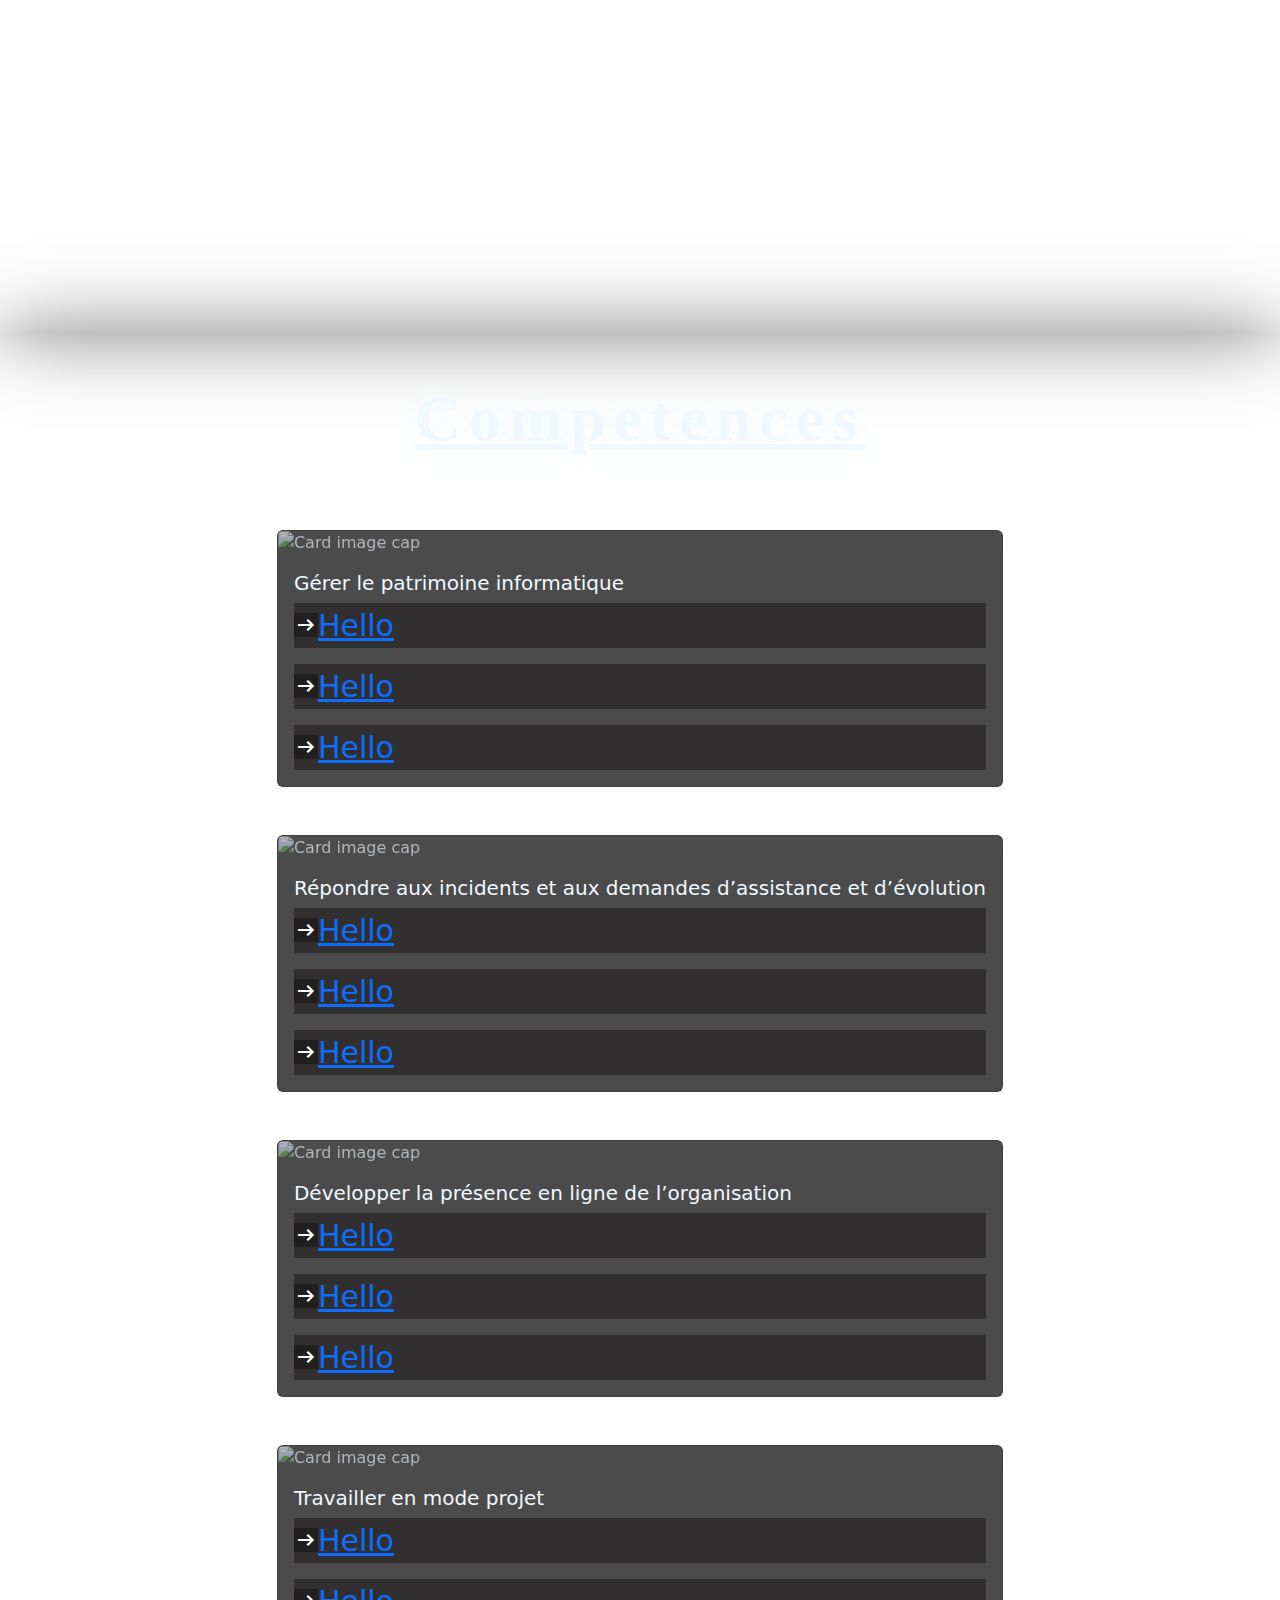
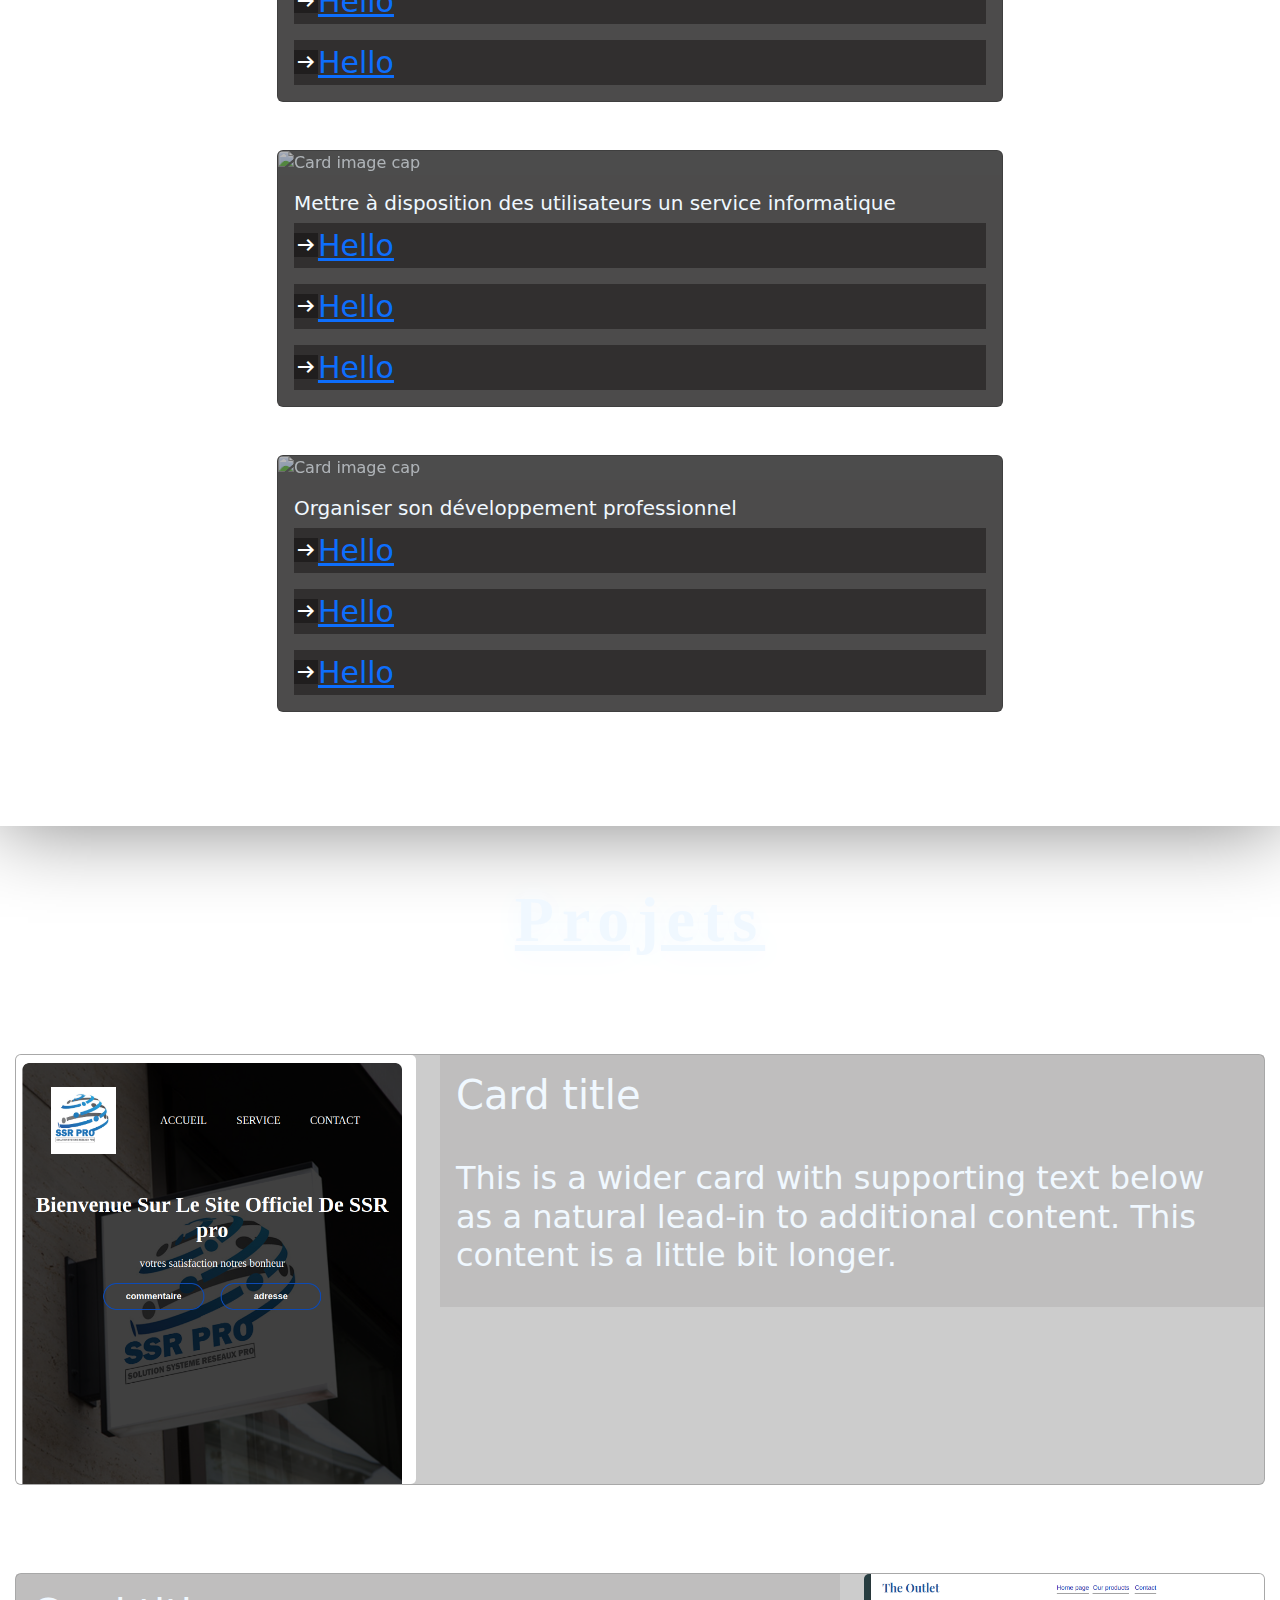
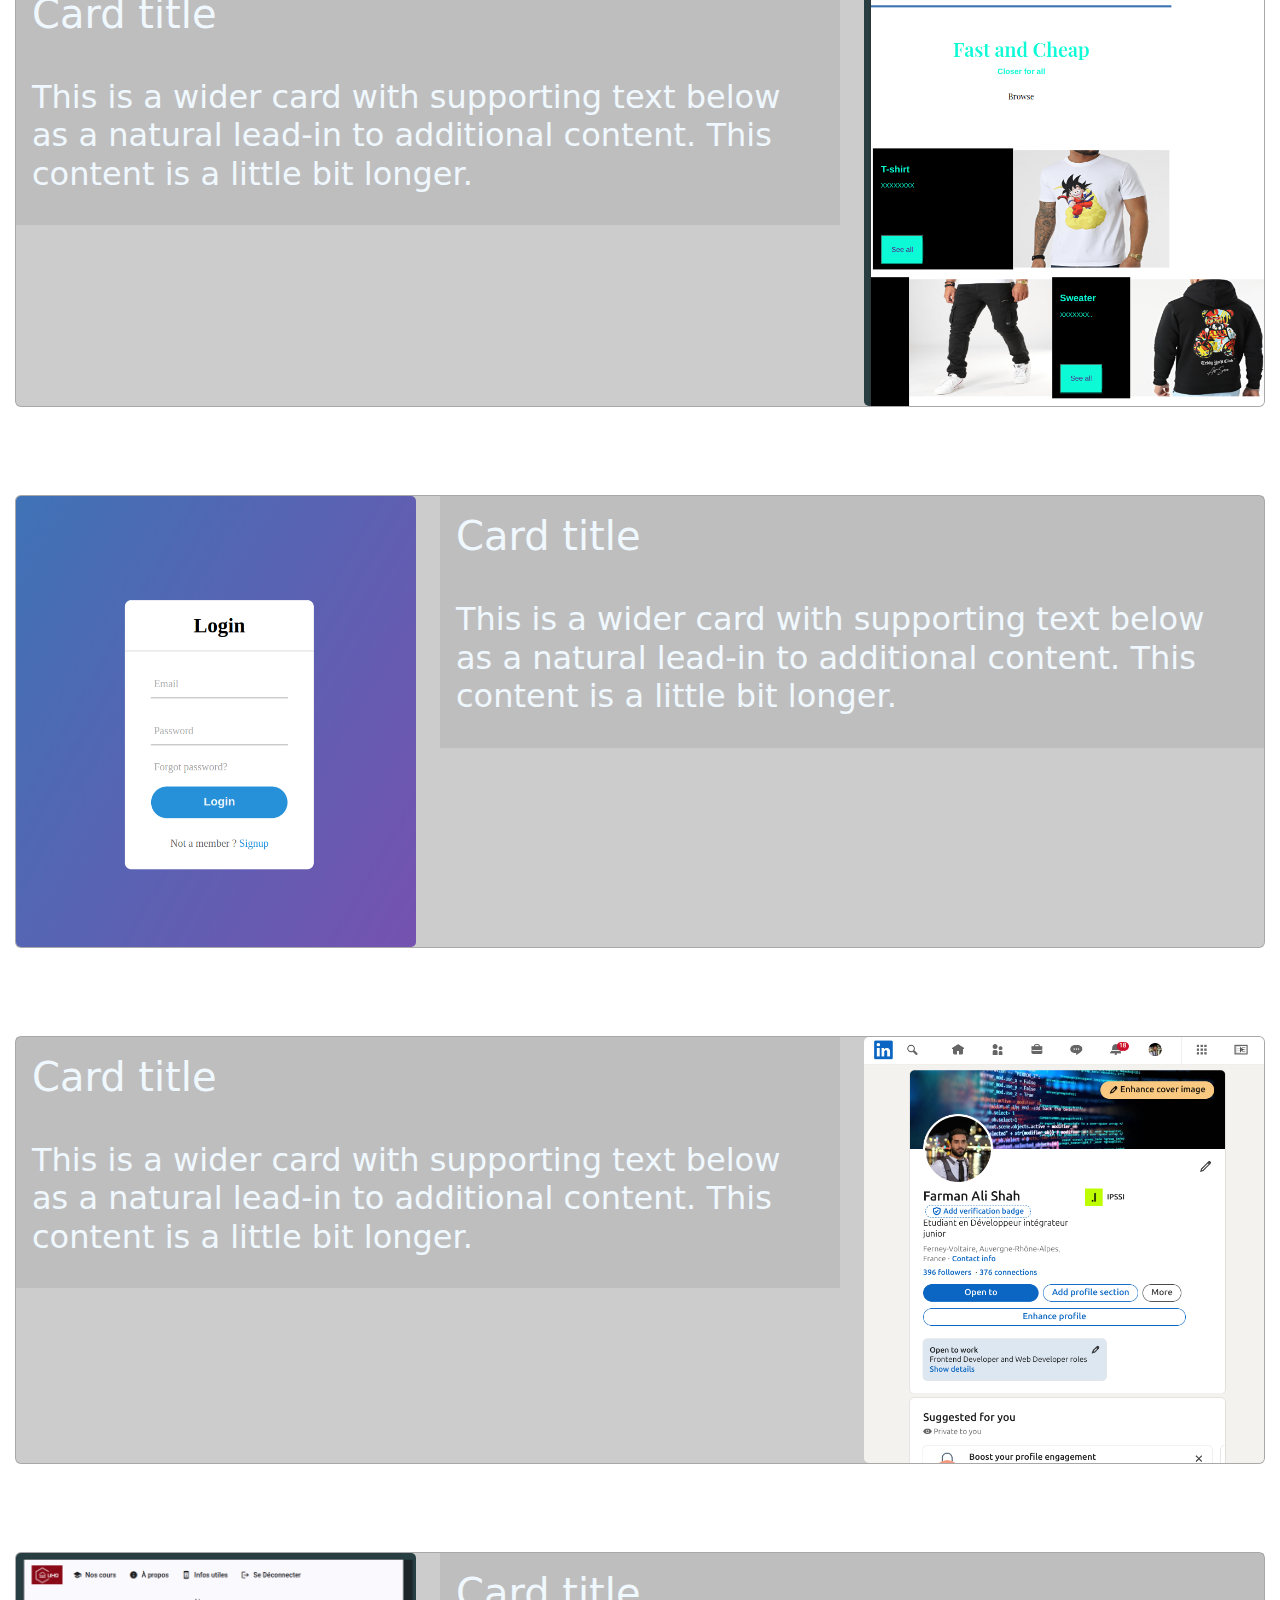
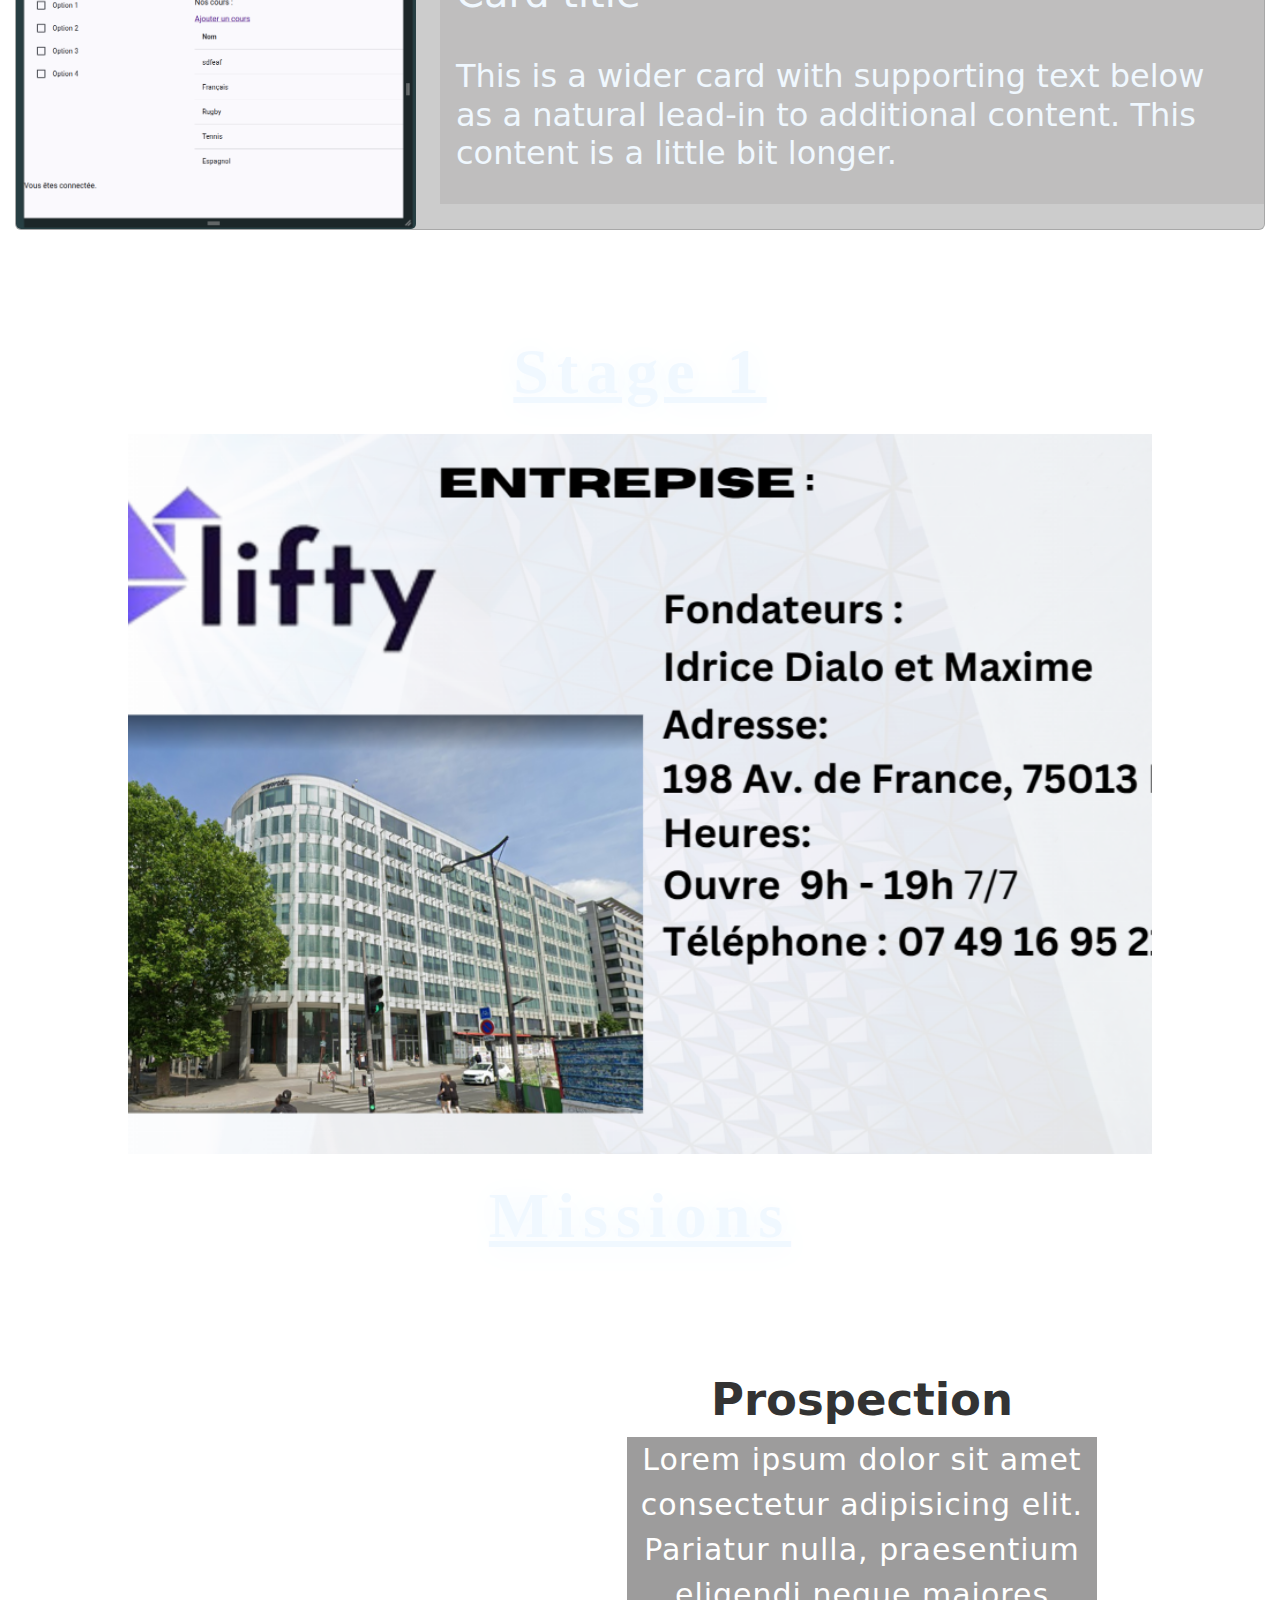
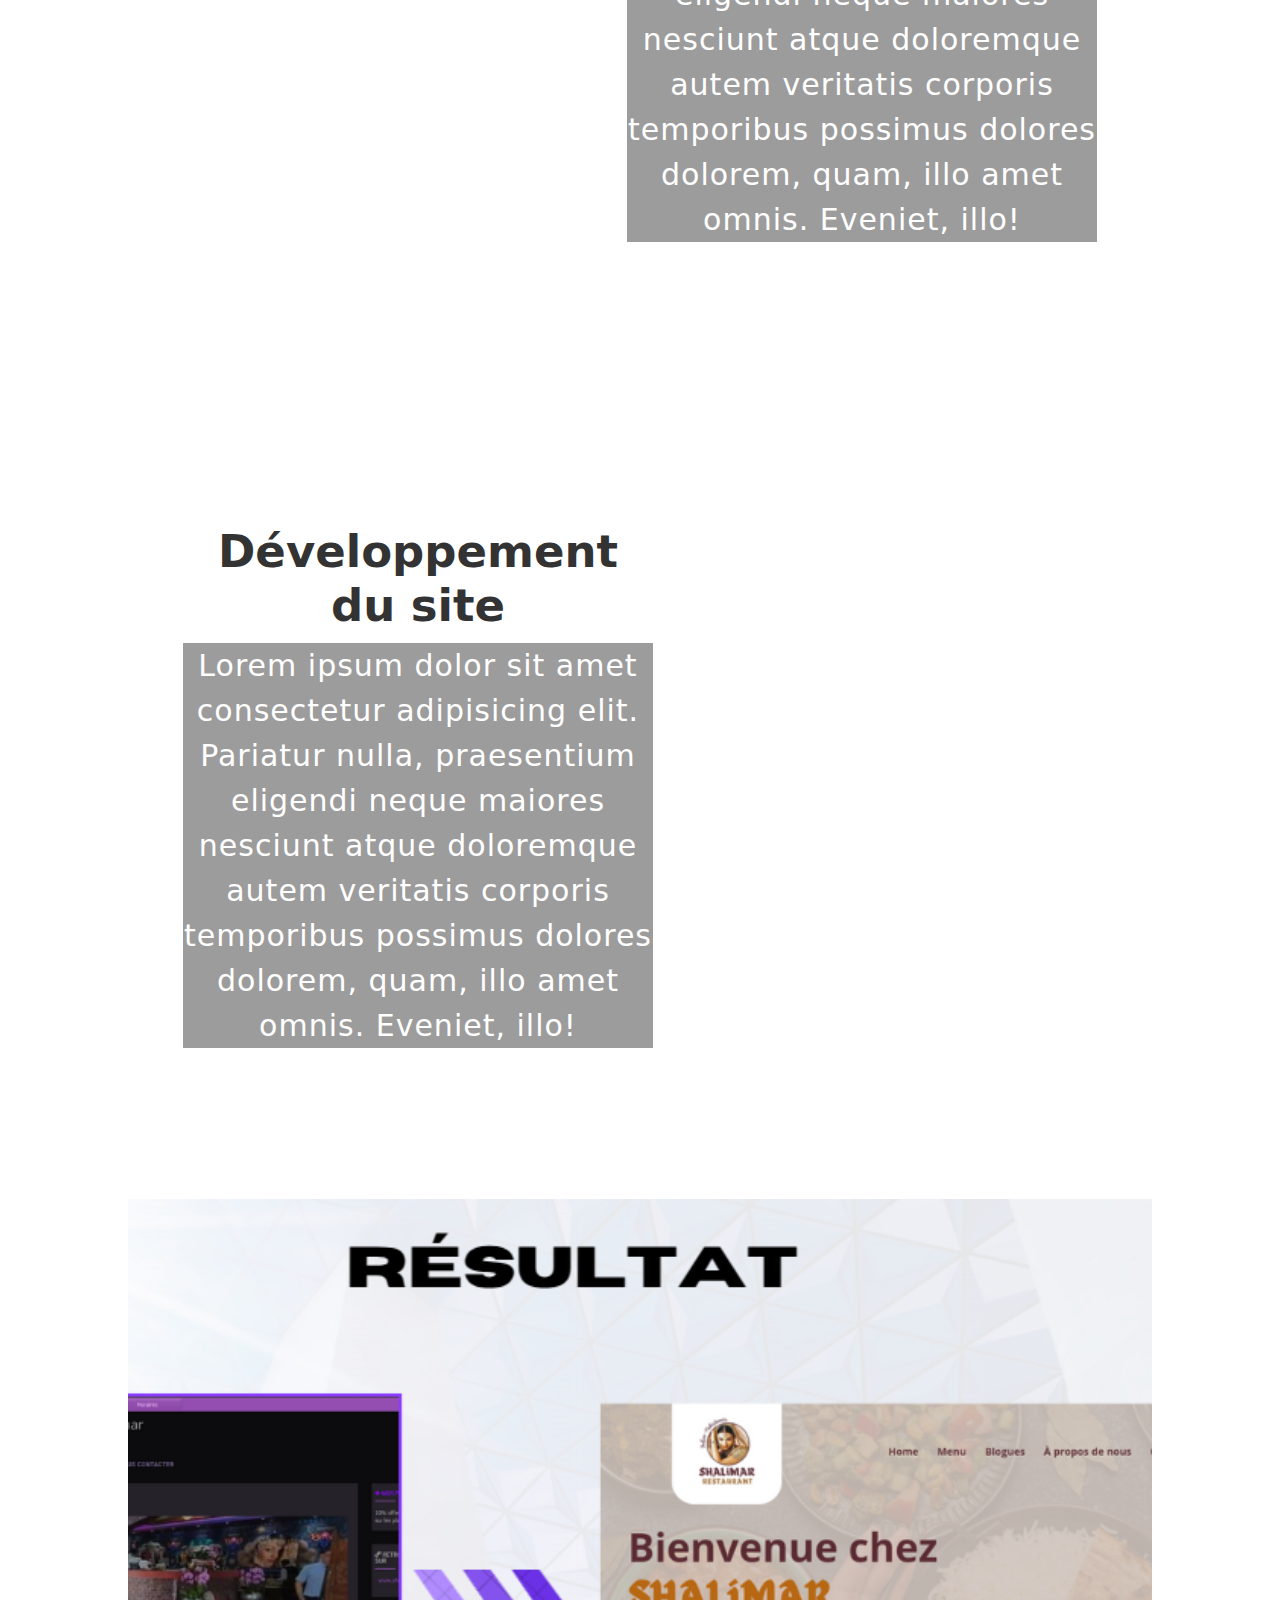
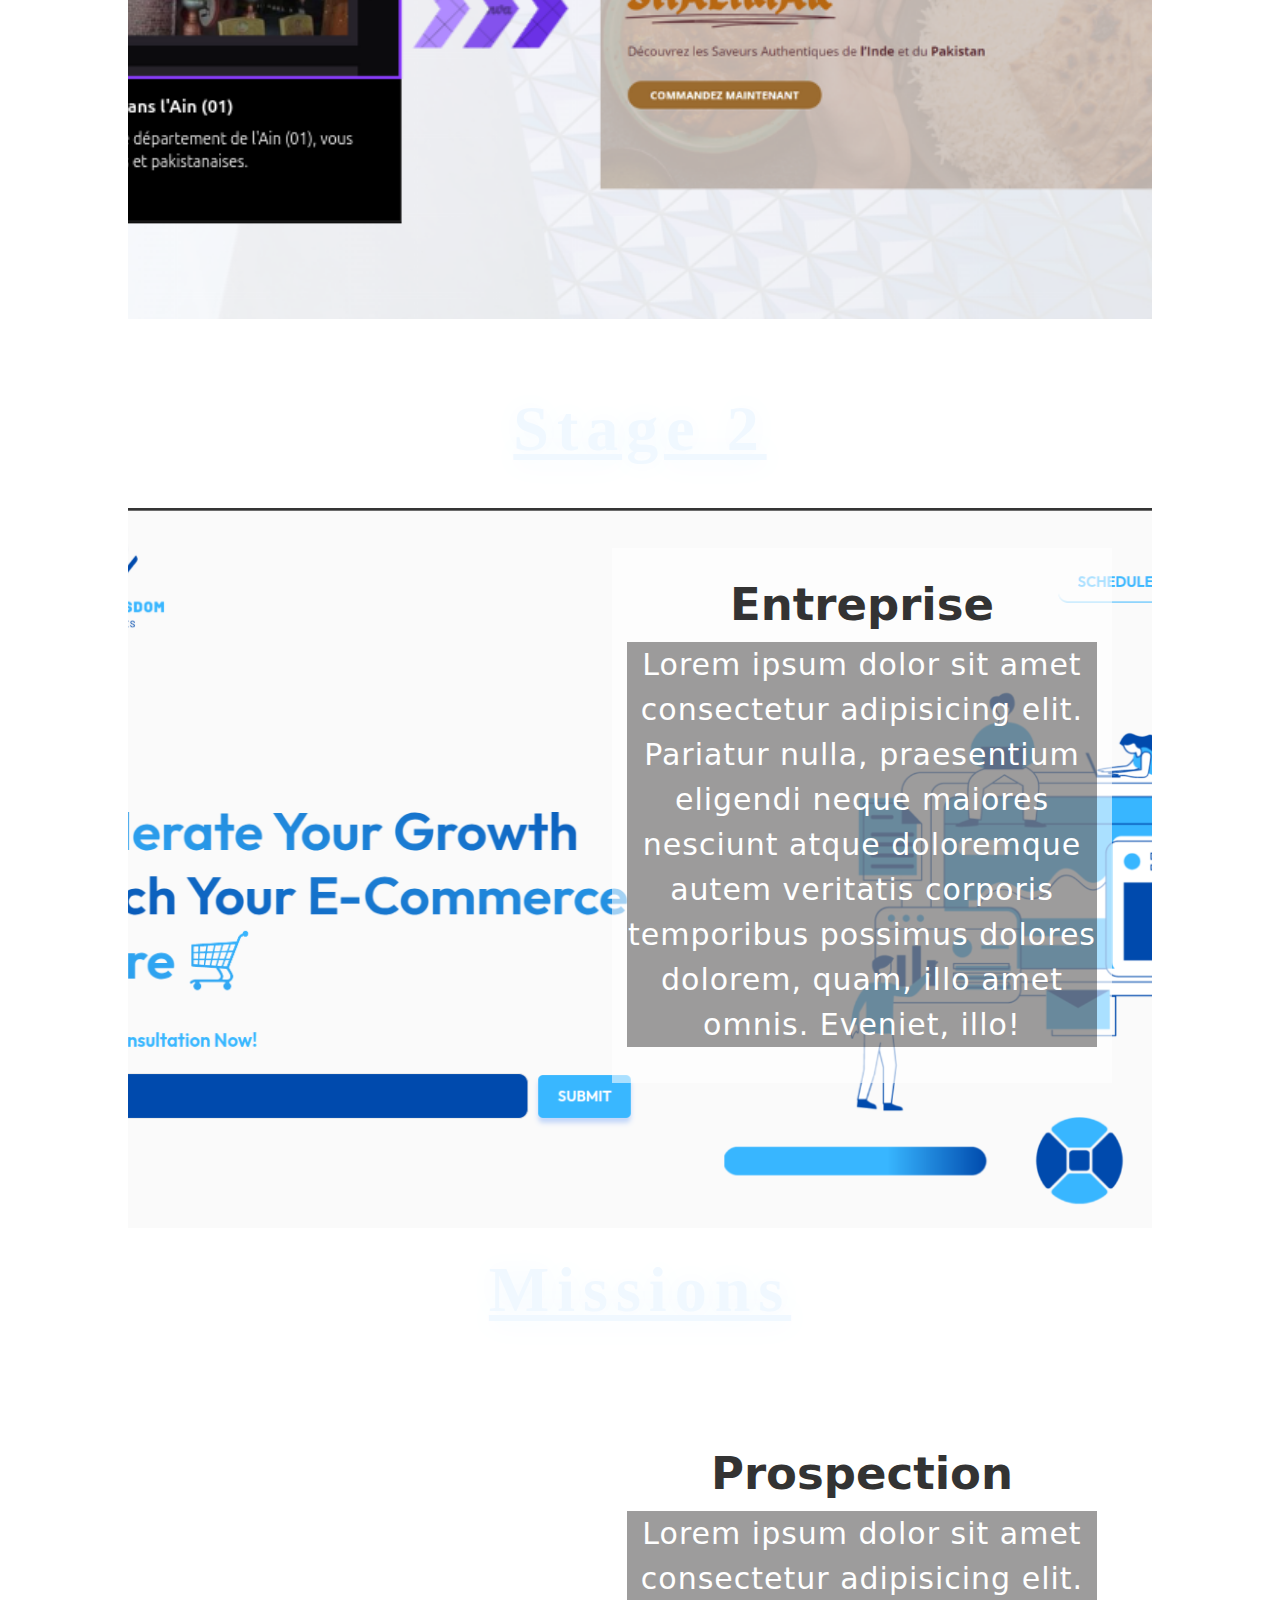
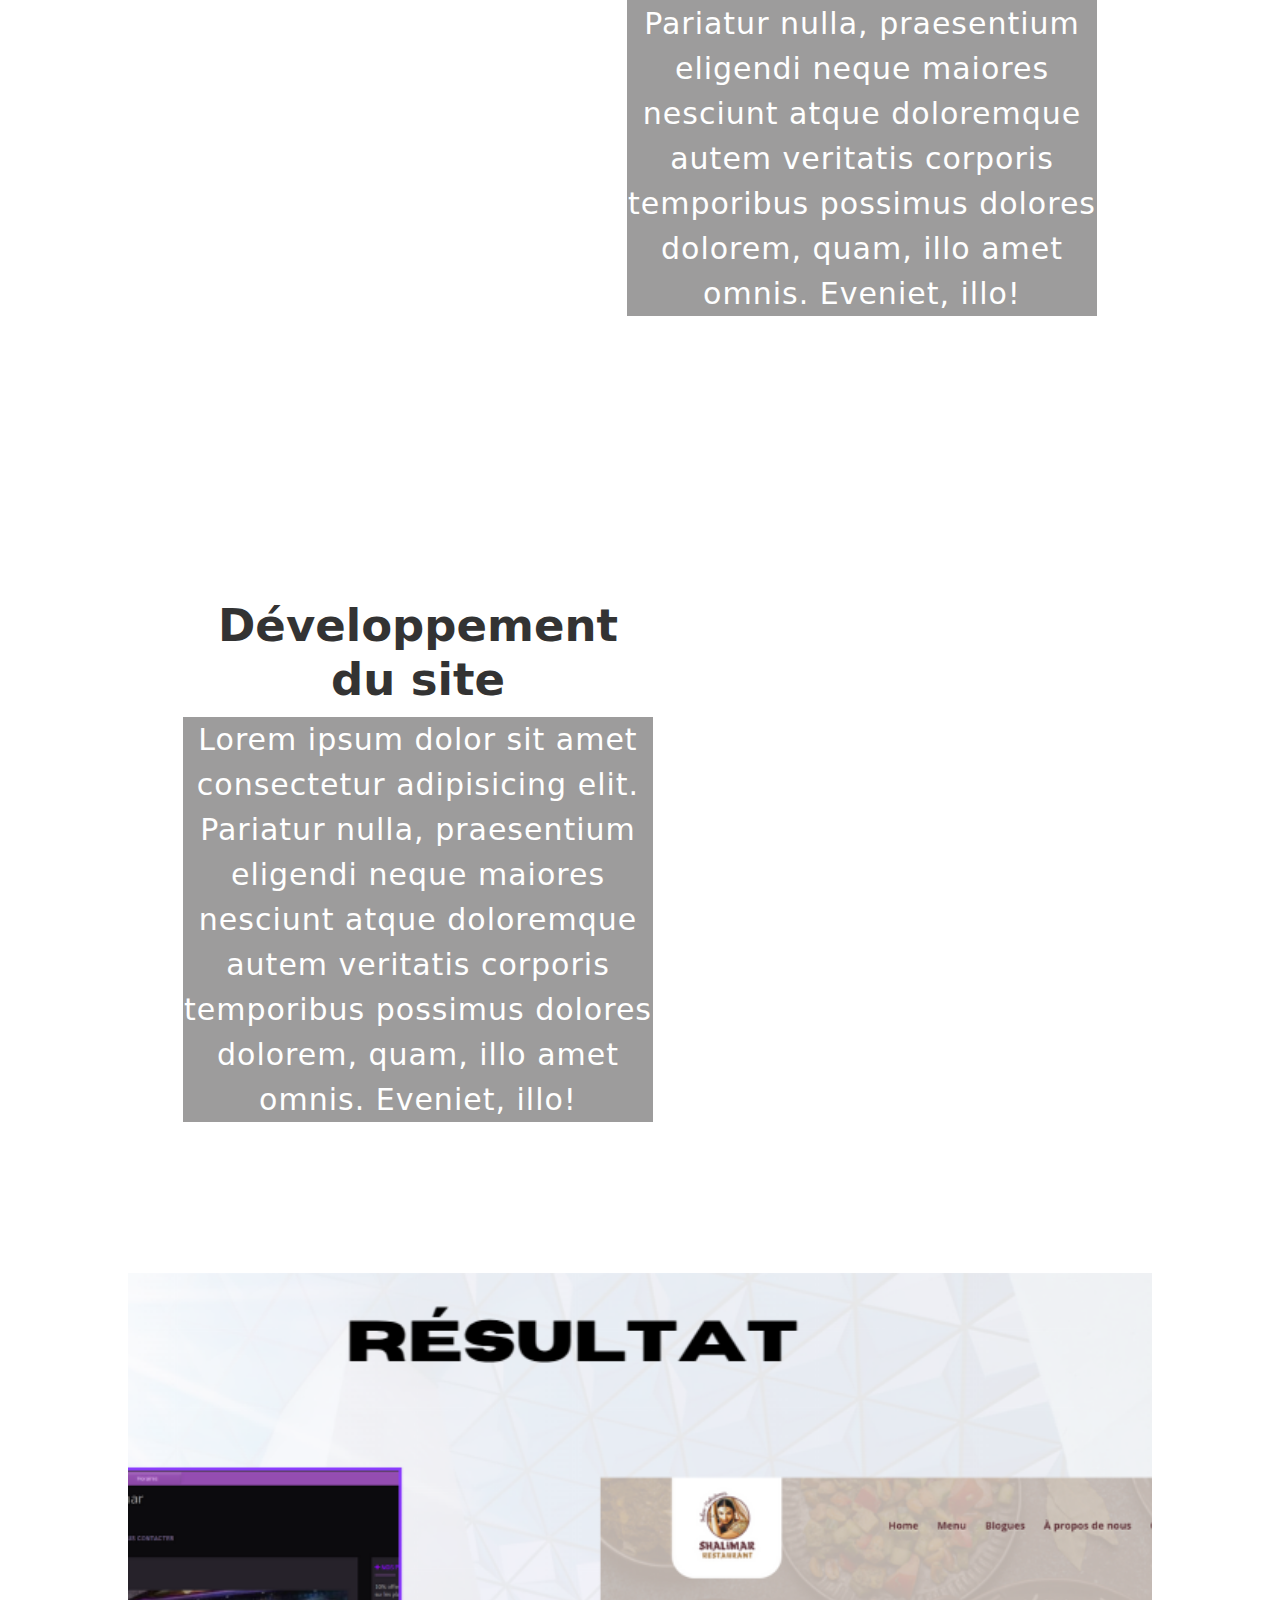
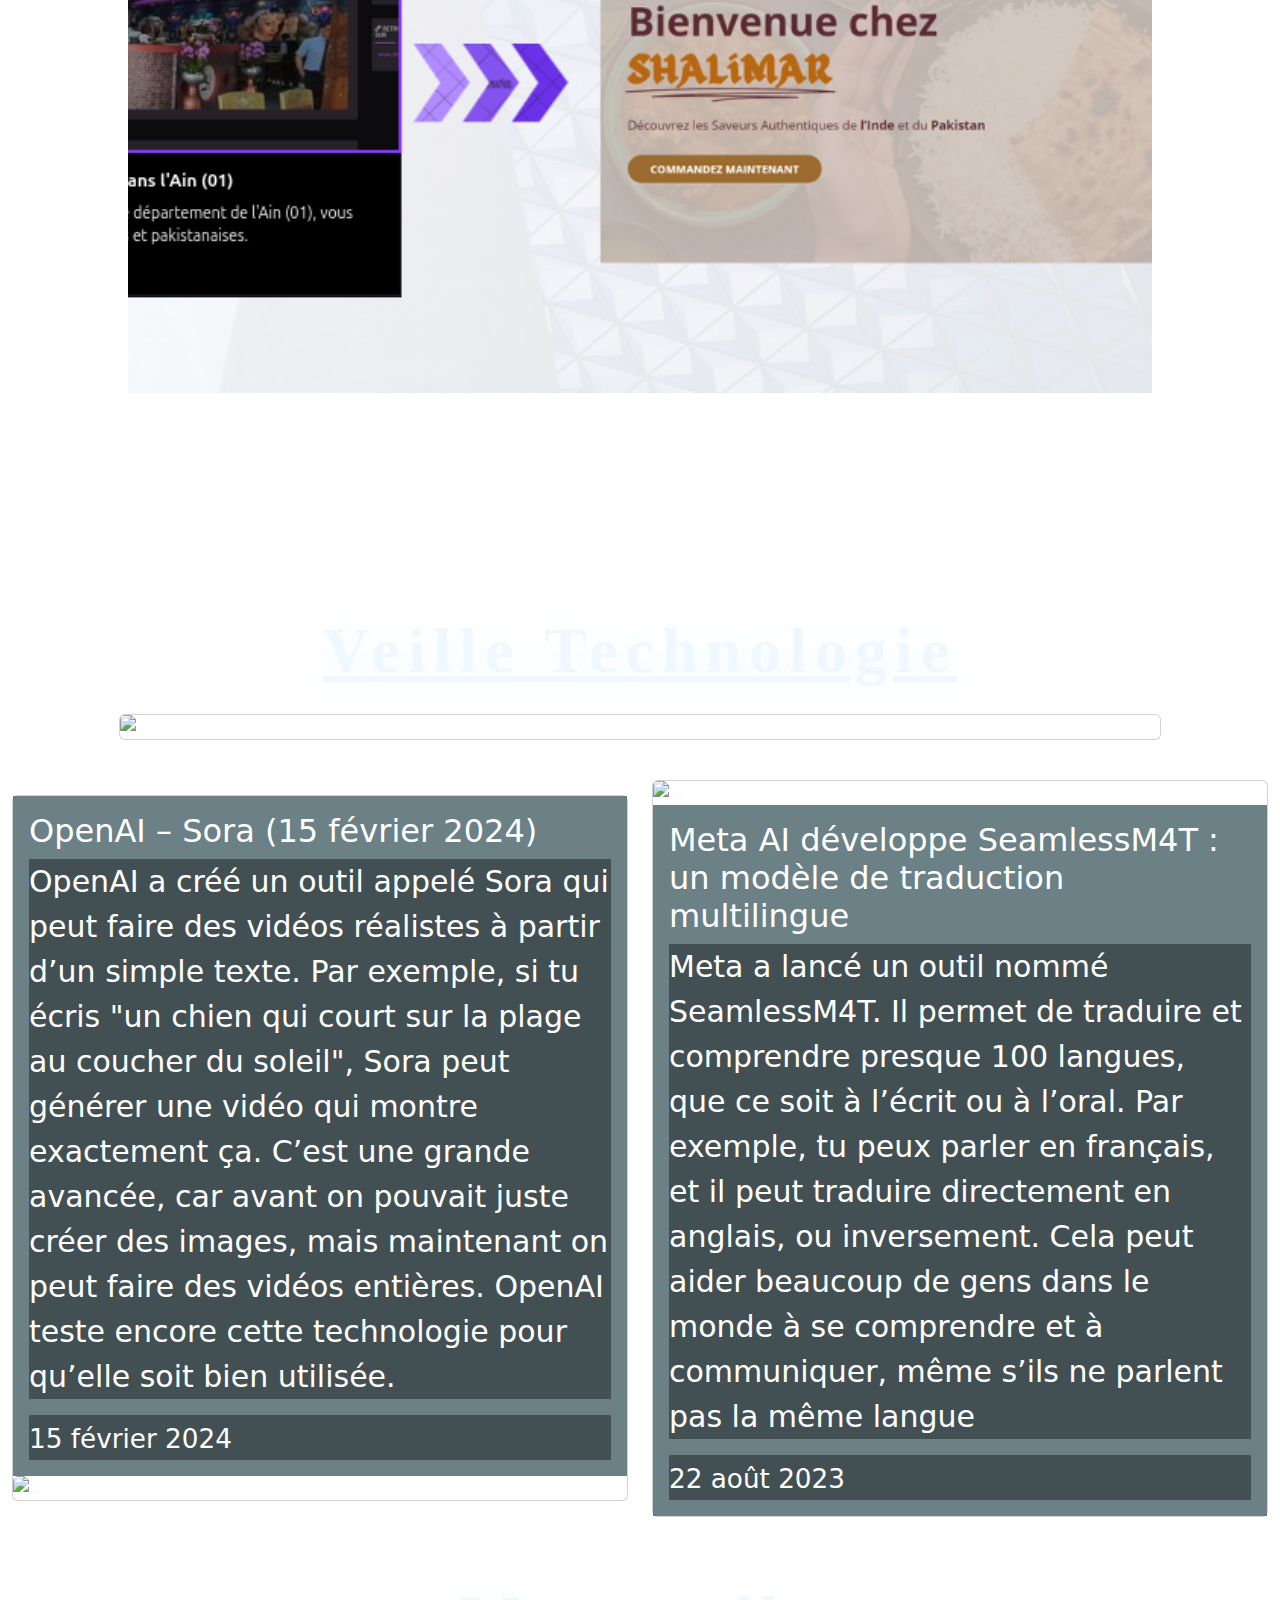
==== commit d8129994: "updates" ====
--- a/HTML/index.html
+++ b/HTML/index.html
@@ -8,10 +8,12 @@
     <link href="https://cdn.jsdelivr.net/npm/bootstrap@5.3.3/dist/css/bootstrap.min.css" rel="stylesheet" integrity="sha384-QWTKZyjpPEjISv5WaRU9OFeRpok6YctnYmDr5pNlyT2bRjXh0JMhjY6hW+ALEwIH" crossorigin="anonymous">
 <script src="https://cdn.jsdelivr.net/npm/bootstrap@5.3.3/dist/js/bootstrap.bundle.min.js" integrity="sha384-YvpcrYf0tY3lHB60NNkmXc5s9fDVZLESaAA55NDzOxhy9GkcIdslK1eN7N6jIeHz" crossorigin="anonymous"></script>
     <link rel="stylesheet" href="https://cdn.jsdelivr.net/npm/bootstrap@4.4.1/dist/css/bootstrap.min.css" integrity="sha384-Vkoo8x4CGsO3+Hhxv8T/Q5PaXtkKtu6ug5TOeNV6gBiFeWPGFN9MuhOf23Q9Ifjh" crossorigin="anonymous">
-    <link rel="stylesheet" href="../CSS/style.css">
+    <link rel="stylesheet" href="style.css">
     <link rel="stylesheet" href="https://cdnjs.cloudflare.com/ajax/libs/font-awesome/4.7.0/css/font-awesome.min.css">
     <link href="https://fonts.cdnfonts.com/css/best-signature-font" rel="stylesheet">
+    <link rel="stylesheet" href="https://fonts.googleapis.com/css2?family=Material+Symbols+Outlined:opsz,wght,FILL,GRAD@24,400,0,0&icon_names=arrow_right_alt" />
     <link href="https://cdn.jsdelivr.net/npm/bootstrap@5.3.3/dist/css/bootstrap.min.css" rel="stylesheet" integrity="sha384-QWTKZyjpPEjISv5WaRU9OFeRpok6YctnYmDr5pNlyT2bRjXh0JMhjY6hW+ALEwIH" crossorigin="anonymous">
+    <script src="script.js"></script>
 </head>
 <body>
       <section class="hero px-4 ">
@@ -23,22 +25,21 @@
                     <span class="navbar-toggler-icon nav-icon"></span>
                   </button>
                   <div class="collapse navbar-collapse row" id="navbarSupportedContent">
-                    <ul class="navbar-nav me-auto mb-2 mb-lg-0 d-flex justify-content-center col-lg-8">
+                    <ul class="navbar-nav me-auto mb-2 mb-lg-0 d-flex justify-content-center col-lg-10">
                       <li class="nav-item text-center px-4">
                         <a href=""> hello</a>
                         <a href=""> hello</a>
                         <a href=""> hello</a>
                         <a href=""> hello</a>
-                      </li>
+                        <div class="dropdown">
+                          <button class="dropbtn">Stages</button>
+                          <div class="dropdown-content">
+                            <a href="#">Stage 1</a>
+                            <a href="#">Stage 2</a>
+                        </div>
+                        </div>
+                       </li>
                     </ul>
-                    <ul class="col-lg-4 navbar-nav me-auto mb-lg-0 d-flex justify-content-end nav-right">
-                        <li class="nav-item">
-                            <li class="nav-item text-center">
-                                <a href=""> CV</a>
-                                <a href=""> Contacter</a>
-                              </li>  
-                        </li>
-                      </ul>
                   </div>
                 </div>
               </nav>
@@ -51,8 +52,8 @@
                   <span class="best-signature display-5">FULLSTACK &nbsp;</span>
                   <span class="best-signature display-5">DEVELOPPEUR</span>
                 <div class="d-flex text-center align-items-center justify-content-center my-4">
-                  <span><a data-mdb-ripple-init class="btn btn-outline-light btn-lg mr-4 fw-bold" href="#!" role="button">VOIR CV</a></span>
-                  <span><a data-mdb-ripple-init class="btn btn-outline-light btn-lg fw-bold" href="#!" role="button">CONTACTER</a></span>
+                  <span><a target="_blank" data-mdb-ripple-init class="btn btn-outline-light btn-lg mr-4 fw-bold" href="../Imgs/Farman web-dev bts2iemeN-CV.pdf" role="button">VOIR CV</a></span>
+                  <span><a data-mdb-ripple-init class="btn btn-outline-light btn-lg fw-bold" href="#contact" role="button">CONTACTER</a></span>
                   
                 </div>
                 </div>
@@ -67,42 +68,53 @@
 
       <section class="new-section">
         <div class="d-flex justify-content-center">
-          <div class="about col-11 mt-4">
+          <div class="about col-10 mt-4">
            <div class="row about-me">
             <div class="col-12">
               <h1 class="best-signature display-3 mt-4 fw-bold text-decoration-underline d-flex justify-content-center">Sur Moi</h1>
             </div>
             <div class="row pt-4">
-              <p class="pl-4">Lorem ipsum dolor sit amet consectetur 
-                adipisicing elit. Esse blanditiis unde 
-                quasi ratione vel distinctio rem neque 
-                cumque, ab perferendis, fugiat excepturi 
-                ipsam rerum facilis exercitationem consequuntur. 
-                Iusto, magnam cupiditate?
+              <p class="pl-4">Bonjour, 
+                je suis développeur web étudiant en BTS SIO option SLAM.
+                 j'adore explorer nouveau technologies et tendances en matière 
+                 de développement Web, et se tenir au courant des dernières 
+                 conceptions les tendances. En dehors du développement Web,
+                  j'aime la musique, les activités de plein air et les sports.
+                   Consultez mon portfolio et engagez-moi pour vos projets.
+
+
               </p>
-               <div class="col-lg-6 col-md-12 pt-4">
+               <div class="col-lg-6 col-md-12 pt-4 d-flex flex-column align-items-center">
+                <img class="my-img" src="../Imgs/Untitled design.png" alt="">
                  <ul class="pt-4">
                   <li class="d-flex justify-content-between">
-                      <p>Hello :</p>
-                      <h4>hello</h1>
+                      <span>Age :</p>
+                      <h4>22 ans</h1>
                   </li>
                   <li class="d-flex justify-content-between">
-                    <p>Hello :</p>
-                    <h4>hello</h1>
+                    <span>Nationalité :</p>
+                    <h4>Pakistanaise / Italienne</h1>
                   </li>
                   <li class="d-flex justify-content-between">
-                    <p>Hello :</p>
-                    <h4>hello</h1>
+                    <span>Langues :</p>
+                    <h4>Anglais, Français, Italien, Hindi, Pashto</h1>
+                  </li>
+                  <li class="d-flex justify-content-between">
+                    <span>Loisirs :</p>
+                    <h4>Musique, Sport</h1>
                  </li>
-                 <li class="d-flex justify-content-between">
-                  <p>Hello :</p>
-                  <h4>hello</h1>
-                </li>
+               
                 </ul>
                </div>
-               <div class="col-lg-4 col-md-12">
-                <img src="https://i.pinimg.com/736x/c0/74/9b/c0749b7cc401421662ae901ec8f9f660.jpg" alt="">
-               </div>
+               <div class="about-formation d-flex flex-column  col-lg-4 col-md-12 pt-4">
+               <i> <center><h2>Formation</h2></center></i>
+                <p>BTS SIO est un programme technique en deux ans qui forme des étudiants 
+                  dans le domaine des services informatiques pour les entreprises et 
+                  organisations.Il a deux options : SISR et SLAM. SISR se concentre sur 
+                  l'infrastructure, les systèmes et réseaux, 
+                  tandis que SLAM se concentre sur les solutions logicielles et les applications. Les deux options couvrent ordinateur sciences, langages de programmation, gestion de bases de données, développement Web, gestion de projet et informatique sécurité. Les diplômés sont prêts à travailler comme techniciens informatiques, 
+                  administrateurs réseau, développeurs Web et plus.!</p>
+              </div>
              
             
 
@@ -116,29 +128,59 @@
         <div class="col-12 d-flex justify-content-center py-4 display-3 fw-bold text-decoration-underline">
           <div class="best-signature py-4">Competences</div>
       </div>
-          <div class="cards d-flex justify-content-center align-items-center ">
+          <div class="cards d-grid justify-content-center align-items-center ">
              
             <!-- Card 1 -->
-            <div class="card m-4" style="width: 18  rem;">
+            <div class="card m-4">
               <img class="card-img-top" src="https://www.makeblock.com/cdn/shop/articles/coding_background_1200x1200.jpg?v=1688543181" alt="Card image cap">
                 <div class="card-body">
-                  <h5 class="card-title">Card title</h5>
-                  <p class="card-text">Some quick example text to 
-                    build on the card title and make up the bulk of 
-                    the card's content.</p>
+                  <h5 class="card-title">Gérer le patrimoine informatique</h5>
+                  <p class="card-text d-flex align-items-center ">
+                    <span class="material-symbols-outlined">
+                      arrow_right_alt
+                      </span>
+                    <a href="">Hello</a>
+                  </p>
+                  <p class="card-text d-flex align-items-center ">
+                    <span class="material-symbols-outlined">
+                      arrow_right_alt
+                      </span>
+                    <a href="">Hello</a>
+                  </p>
+                  <p class="card-text d-flex align-items-center ">
+                    <span class="material-symbols-outlined">
+                      arrow_right_alt
+                      </span>
+                    <a href="">Hello</a>
+                  </p>
                 </div>
             </div>
 
 
                          
             <!-- Card 1 -->
-            <div class="card m-4" style="width: 18rem;">
+            <div class="card m-4">
               <img class="card-img-top" src="https://www.makeblock.com/cdn/shop/articles/coding_background_1200x1200.jpg?v=1688543181" alt="Card image cap">
                 <div class="card-body">
-                  <h5 class="card-title">Card title</h5>
-                  <p class="card-text">Some quick example text to 
-                    build on the card title and make up the bulk of 
-                    the card's content.</p>
+                  <h5 class="card-title">Répondre aux incidents et aux demandes d’assistance et d’évolution</h5>
+                  <p class="card-text d-flex align-items-center ">
+                    <span class="material-symbols-outlined">
+                      arrow_right_alt
+                      </span>
+                    <a href="">Hello</a>
+                  </p>
+                  <p class="card-text d-flex align-items-center ">
+                    <span class="material-symbols-outlined">
+                      arrow_right_alt
+                      </span>
+                    <a href="">Hello</a>
+                  </p>
+                  <p class="card-text d-flex align-items-center ">
+                    <span class="material-symbols-outlined">
+                      arrow_right_alt
+                      </span>
+                    <a href="">Hello</a>
+                  </p>
                 </div>
             </div>
 
@@ -146,26 +188,56 @@
 
                          
             <!-- Card 1 -->
-            <div class="card m-4" style="width: 18rem;">
+            <div class="card m-4">
               <img class="card-img-top" src="https://www.makeblock.com/cdn/shop/articles/coding_background_1200x1200.jpg?v=1688543181" alt="Card image cap">
                 <div class="card-body">
-                  <h5 class="card-title">Card title</h5>
-                  <p class="card-text">Some quick example text to 
-                    build on the card title and make up the bulk of 
-                    the card's content.</p>
+                  <h5 class="card-title">Développer la présence en ligne de l’organisation</h5>
+                  <p class="card-text d-flex align-items-center ">
+                    <span class="material-symbols-outlined">
+                      arrow_right_alt
+                      </span>
+                    <a href="">Hello</a>
+                  </p>
+                  <p class="card-text d-flex align-items-center ">
+                    <span class="material-symbols-outlined">
+                      arrow_right_alt
+                      </span>
+                    <a href="">Hello</a>
+                  </p>
+                  <p class="card-text d-flex align-items-center ">
+                    <span class="material-symbols-outlined">
+                      arrow_right_alt
+                      </span>
+                    <a href="">Hello</a>
+                  </p>
                 </div>
             </div>
 
 
                          
             <!-- Card 1 -->
-            <div class="card m-4" style="width: 18rem;">
+            <div class="card m-4">
               <img class="card-img-top" src="https://www.makeblock.com/cdn/shop/articles/coding_background_1200x1200.jpg?v=1688543181" alt="Card image cap">
                 <div class="card-body">
-                  <h5 class="card-title">Card title</h5>
-                  <p class="card-text">Some quick example text to 
-                    build on the card title and make up the bulk of 
-                    the card's content.</p>
+                  <h5 class="card-title">Travailler en mode projet</h5>
+                  
+                  <p class="card-text d-flex align-items-center ">
+                    <span class="material-symbols-outlined">
+                      arrow_right_alt
+                      </span>
+                    <a href="">Hello</a>
+                  </p><p class="card-text d-flex align-items-center ">
+                    <span class="material-symbols-outlined">
+                      arrow_right_alt
+                      </span>
+                    <a href="">Hello</a>
+                  </p>
+                  <p class="card-text d-flex align-items-center ">
+                    <span class="material-symbols-outlined">
+                      arrow_right_alt
+                      </span>
+                    <a href="">Hello</a>
+                  </p>
                 </div>
             </div>
 
@@ -173,13 +245,28 @@
 
                          
             <!-- Card 1 -->
-            <div class="card m-4" style="width: 18rem;">
+            <div class="card m-4">
               <img class="card-img-top" src="https://www.makeblock.com/cdn/shop/articles/coding_background_1200x1200.jpg?v=1688543181" alt="Card image cap">
                 <div class="card-body">
-                  <h5 class="card-title">Card title</h5>
-                  <p class="card-text">Some quick example text to 
-                    build on the card title and make up the bulk of 
-                    the card's content.</p>
+                  <h5 class="card-title">Mettre à disposition des utilisateurs un service informatique</h5>
+                  <p class="card-text d-flex align-items-center ">
+                    <span class="material-symbols-outlined">
+                      arrow_right_alt
+                      </span>
+                    <a href="">Hello</a>
+                  </p>
+                  <p class="card-text d-flex align-items-center ">
+                    <span class="material-symbols-outlined">
+                      arrow_right_alt
+                      </span>
+                    <a href="">Hello</a>
+                  </p>
+                  <p class="card-text d-flex align-items-center ">
+                    <span class="material-symbols-outlined">
+                      arrow_right_alt
+                      </span>
+                    <a href="">Hello</a>
+                  </p>
                 </div>
             </div>
 
@@ -188,13 +275,28 @@
 
                          
             <!-- Card 1 -->
-            <div class="card m-4" style="width: 18rem;">
+            <div class="card m-4">
               <img class="card-img-top" src="https://www.makeblock.com/cdn/shop/articles/coding_background_1200x1200.jpg?v=1688543181" alt="Card image cap">
                 <div class="card-body">
-                  <h5 class="card-title">Card title</h5>
-                  <p class="card-text">Some quick example text to 
-                    build on the card title and make up the bulk of 
-                    the card's content.</p>
+                  <h5 class="card-title">Organiser son développement professionnel</h5>
+                  <p class="card-text d-flex align-items-center ">
+                    <span class="material-symbols-outlined">
+                      arrow_right_alt
+                      </span>
+                    <a href="">Hello</a>
+                  </p>
+                  <p class="card-text d-flex align-items-center ">
+                    <span class="material-symbols-outlined">
+                      arrow_right_alt
+                      </span>
+                    <a href="">Hello</a>
+                  </p>
+                  <p class="card-text d-flex align-items-center ">
+                    <span class="material-symbols-outlined">
+                      arrow_right_alt
+                      </span>
+                    <a href="">Hello</a>
+                  </p>
                 </div>
             </div>
 
@@ -213,67 +315,453 @@
 
 
       <!-- Work Experience -->  
-       <section class="section-experience pt-2 pb-3">
+       <section class="section-experience pt-2 pb-3 ">
         <div class="col-12 d-flex justify-content-center py-4 display-3 fw-bold text-decoration-underline">
-          <div class="best-signature py-4">Experience</div>
+          <div class="best-signature py-4">Projets</div>
+        </div>
+              
+                    <div class="col-12 d-flex justify-content-center py-4 my-4">
+
+                      <div class="card mb-3 " style="max-width: 175vh; background: rgba(128, 128, 128, 0.404);">
+                        <div class="row">
+                          <div class="col-4">
+                          <a href="https://imfarman18.github.io/myfolio.io/Externals/ap1/site/html/site.html
+                          "> <img src="../Imgs/sitessrpro.png" class="card-img" alt="..."></a>
+                          </div>
+                          <div class="col-md-8">
+                            <div class="card-body">
+                              <h1 class="card-title pb-4">Card title</h5>
+                              <h2 class="card-text pt-2">This is a wider card with supporting text below as a natural lead-in to additional content. This content is a little bit longer.</p>
+                            </div>
+                          </div>
+                        </div>
+                      </div>
+                      
+                    </div>
+
+               
+                    <div class="col-12 d-flex justify-content-center py-4 my-4">
+                  
+                      <div class="card mb-3 " style="max-width: 175vh; background: rgba(128, 128, 128, 0.404);">
+                        <div class="row">                     
+                          <div class="col-md-8">
+                            <div class="card-body">
+                              <h1 class="card-title pb-4">Card title</h5>
+                              <h2 class="card-text pt-2">This is a wider card with supporting text below as a natural lead-in to additional content. This content is a little bit longer.</p>
+                            </div>
+                          </div>
+                          <div class="col-4">
+                            <a href="https://imfarman18.github.io/TP2_SITE_VENTE/
+                            "> <img src="../Imgs/the-outlet.png" class="card-img" alt="..."></a>
+                           </div>
+                        </div>
+                      </div>
+                      
+                    </div>
+
+
+
+                    <div class="col-12 d-flex justify-content-center py-4 my-4">
+
+                      <div class="card mb-3 " style="max-width: 175vh; background: rgba(128, 128, 128, 0.404);">
+                        <div class="row">
+                          <div class="col-4">
+                          <a href="https://imfarman18.github.io/TP3_Bibliotheque/
+                          "> <img src="../Imgs/librairie.png" class="card-img" alt="..."></a>
+                          </div>
+                          <div class="col-md-8">
+                            <div class="card-body">
+                              <h1 class="card-title pb-4">Card title</h5>
+                              <h2 class="card-text pt-2">This is a wider card with supporting text below as a natural lead-in to additional content. This content is a little bit longer.</p>
+                            </div>
+                          </div>
+                        </div>
+                      </div>
+                      
+                    </div>
+
+
+                            
+                    <div class="col-12 d-flex justify-content-center py-4 my-4">
+                  
+                      <div class="card mb-3 " style="max-width: 175vh; background: rgba(128, 128, 128, 0.404);">
+                        <div class="row">                     
+                          <div class="col-md-8">
+                            <div class="card-body">
+                              <h1 class="card-title pb-4">Card title</h5>
+                              <h2 class="card-text pt-2">This is a wider card with supporting text below as a natural lead-in to additional content. This content is a little bit longer.</p>
+                            </div>
+                          </div>
+                          <div class="col-4">
+                            <a href="https://www.linkedin.com/feed/
+                            "> <img src="../Imgs/Linkedin.png" class="card-img" alt="..."></a>
+                           </div>
+                        </div>
+                      </div>
+                      
+                    </div>
+
+
+
+                    <div class="col-12 d-flex justify-content-center py-4 my-4">
+
+                      <div class="card mb-3 " style="max-width: 175vh; background: rgba(128, 128, 128, 0.404);">
+                        <div class="row">
+                          <div class="col-4">
+                             <img src="../Imgs/UHQ.png" class="card-img" alt="...">
+                          </div>
+                          <div class="col-md-8">
+                            <div class="card-body">
+                              <h1 class="card-title pb-4">Card title</h5>
+                              <h2 class="card-text pt-2">This is a wider card with supporting text below as a natural lead-in to additional content. This content is a little bit longer.</p>
+                            </div>
+                          </div>
+                        </div>
+                      </div>
+                      
+                    </div>
+
+                  
+       </section>
+
+
+       <!-- Stages -->
+<!--
+       <main >
+        <ul class='slider'>
+          <li class='item' style="background-image: url('https://cdn.mos.cms.futurecdn.net/dP3N4qnEZ4tCTCLq59iysd.jpg')">
+            <div class='content'>
+              <h2 class='title'>"Lossless Youths"</h2>
+              <p class='description'> Lorem ipsum, dolor sit amet consectetur
+              adipisicing elit. Tempore fuga voluptatum, iure corporis inventore
+              praesentium nisi. Id laboriosam ipsam enim.  </p>
+              <button>Read More</button>
+            </div>
+          </li>
+          <li class='item' style="background-image: url('https://i.redd.it/tc0aqpv92pn21.jpg')">
+            <div class='content'>
+              <h2 class='title'>"Estrange Bond"</h2>
+              <p class='description'> Lorem ipsum, dolor sit amet consectetur
+              adipisicing elit. Tempore fuga voluptatum, iure corporis inventore
+              praesentium nisi. Id laboriosam ipsam enim.  </p>
+              <button>Read More</button>
+            </div>
+          </li>
+          <li class='item' style="background-image: url('https://wharferj.files.wordpress.com/2015/11/bio_north.jpg')">
+            <div class='content'>
+              <h2 class='title'>"The Gate Keeper"</h2>
+              <p class='description'> Lorem ipsum, dolor sit amet consectetur
+              adipisicing elit. Tempore fuga voluptatum, iure corporis inventore
+              praesentium nisi. Id laboriosam ipsam enim.  </p>
+              <button>Read More</button>
+            </div>
+          </li>
+          <li class='item' style="background-image: url('https://images7.alphacoders.com/878/878663.jpg')">
+            <div class='content'>
+              <h2 class='title'>"Last Trace Of Us"</h2>
+              <p class='description'>
+                Lorem ipsum, dolor sit amet consectetur adipisicing elit. Tempore fuga voluptatum, iure corporis inventore praesentium nisi. Id laboriosam ipsam enim.
+              </p>
+              <button>Read More</button>
+            </div>
+          </li>
+          <li class='item' style="background-image: url('https://theawesomer.com/photos/2017/07/simon_stalenhag_the_electric_state_6.jpg')">
+            <div class='content'>
+              <h2 class='title'>"Urban Decay"</h2>
+              <p class='description'>
+                Lorem ipsum, dolor sit amet consectetur adipisicing elit. Tempore fuga voluptatum, iure corporis inventore praesentium nisi. Id laboriosam ipsam enim.
+              </p>
+              <button>Read More</button>
+            </div>
+          </li>
+          <li class='item' style="background-image: url('https://da.se/app/uploads/2015/09/simon-december1994.jpg')">
+            <div class='content'>
+              <h2 class='title'>"The Migration"</h2>
+              <p class='description'> Lorem ipsum, dolor sit amet consectetur
+              adipisicing elit. Tempore fuga voluptatum, iure corporis inventore
+              praesentium nisi. Id laboriosam ipsam enim.  </p>
+              <button>Read More</button>
+            </div>
+          </li>
+        </ul>
+        <nav class='nav'>
+          <ion-icon class='btn prev' name="arrow-back-outline"></ion-icon>
+          <ion-icon class='btn next' name="arrow-forward-outline"></ion-icon>
+        </nav>
+      </main>
+
+-->
+
+      <section class="section-stages">
+        <div  class="col-12 d-flex justify-content-center  display-3 fw-bold text-decoration-underline">
+          <div  class="best-signature py-4">Stage 1</div>
+         </div>
+         <div class="col-12 d-flex justify-content-center">
+          <!-- <h5 class="title">Based on Florin-pop's tutorial https://www.florin-pop.com/blog/2019/03/full-page-slider/</h5> -->
+            <div class="slider">
+              <div class="slider-container">
+                <div class="slide active" style="background-image: url('../Imgs/lifty.png');">
+                </div>
+              </div>
+
+            </div>
+            
+         </div>
+         <div  class="col-12 d-flex justify-content-center  display-3 fw-bold text-decoration-underline">
+          <div  class="best-signature py-4">Missions</div>
+         </div>
+
+         <div class="col-12 d-flex justify-content-center pt-4 pb-2">
+          <!-- <h5 class="title">Based on Florin-pop's tutorial https://www.florin-pop.com/blog/2019/03/full-page-slider/</h5> -->
+            <div class="slider">
+              <div class="slider-container">
+                <div class="slide active" 
+                style="background-image: url('https://www.findcustomer.io/wp-content/uploads/2024/07/13184987_5127314-scaled.jpg');">
+                  <div class="info">
+                    <h1>Prospection</h1>
+                    <p>Lorem ipsum dolor sit amet consectetur adipisicing elit. Pariatur nulla, 
+                      praesentium eligendi neque maiores nesciunt atque doloremque autem veritatis corporis 
+                      temporibus possimus dolores dolorem, quam, illo amet omnis. Eveniet, illo!</p>
+                  </div>
+                </div>
+              </div>
+
+          </div>
+ 
+         </div>
+
+
+         <div class="col-12 d-flex justify-content-center pt-4">
+          <!-- <h5 class="title">Based on Florin-pop's tutorial https://www.florin-pop.com/blog/2019/03/full-page-slider/</h5> -->
+            <div class="slider">
+              <div class="slider-container">
+                <div class="slide active" 
+                style="background-image: url('https://img.freepik.com/premium-photo/programmer-analyzing-compiling-code-multiple-screens-takes-off-glasses-doing-high-five-hand-gesture-with-colleague-developer-software-developers-celebrating-successful-coding_482257-40607.jpg');">
+                  <div class="info" style="left: 40px;">
+                    <h1>Développement du site</h1>
+                    <p>Lorem ipsum dolor sit amet consectetur adipisicing elit. Pariatur nulla, 
+                      praesentium eligendi neque maiores nesciunt atque doloremque autem veritatis corporis 
+                      temporibus possimus dolores dolorem, quam, illo amet omnis. Eveniet, illo!</p>
+                  </div>
+                </div>
+              </div>
+
+          </div>
+ 
+         </div>
+
+
+
+         <div class="col-12 d-flex justify-content-center pt-4">
+          <!-- <h5 class="title">Based on Florin-pop's tutorial https://www.florin-pop.com/blog/2019/03/full-page-slider/</h5> -->
+            <div class="slider">
+              <div class="slider-container">
+               <a href="">
+                <div class="slide active" 
+                style="background-image: url('../Imgs/shaliamar.png');">
+                
+                </div>
+               </a>
+              </div>
+
+          </div>
+ 
+         </div>
+
+         <div  class="col-12 d-flex justify-content-center  display-3 fw-bold text-decoration-underline pt-4 mt-4">
+          <div  class="best-signature py-4">Stage 2</div>
+         </div>
+         <div class="col-12 d-flex justify-content-center pt-3">
+          <!-- <h5 class="title">Based on Florin-pop's tutorial https://www.florin-pop.com/blog/2019/03/full-page-slider/</h5> -->
+            <div class="slider">
+              <div class="slider-container">
+                <div class="slide active" style="background-image: url('../Imgs/vwisdom.png');">
+                  <div class="info">
+                    <h1>Entreprise</h1>
+                    <p>Lorem ipsum dolor sit amet consectetur adipisicing elit. Pariatur nulla, 
+                      praesentium eligendi neque maiores nesciunt atque doloremque autem veritatis corporis 
+                      temporibus possimus dolores dolorem, quam, illo amet omnis. Eveniet, illo!</p>
+                  </div>
+                </div>
+              </div>
+
+            </div>
+            
+         </div>
+         <div  class="col-12 d-flex justify-content-center  display-3 fw-bold text-decoration-underline">
+          <div  class="best-signature py-4">Missions</div>
+         </div>
+
+         <div class="col-12 d-flex justify-content-center pt-4 pb-2">
+          <!-- <h5 class="title">Based on Florin-pop's tutorial https://www.florin-pop.com/blog/2019/03/full-page-slider/</h5> -->
+            <div class="slider">
+              <div class="slider-container">
+                <div class="slide active" 
+                style="background-image: url('https://www.findcustomer.io/wp-content/uploads/2024/07/13184987_5127314-scaled.jpg');">
+                  <div class="info">
+                    <h1>Prospection</h1>
+                    <p>Lorem ipsum dolor sit amet consectetur adipisicing elit. Pariatur nulla, 
+                      praesentium eligendi neque maiores nesciunt atque doloremque autem veritatis corporis 
+                      temporibus possimus dolores dolorem, quam, illo amet omnis. Eveniet, illo!</p>
+                  </div>
+                </div>
+              </div>
+
+          </div>
+ 
+         </div>
+
+
+         <div class="col-12 d-flex justify-content-center pt-4">
+          <!-- <h5 class="title">Based on Florin-pop's tutorial https://www.florin-pop.com/blog/2019/03/full-page-slider/</h5> -->
+            <div class="slider">
+              <div class="slider-container">
+                <div class="slide active" 
+                style="background-image: url('https://img.freepik.com/premium-photo/programmer-analyzing-compiling-code-multiple-screens-takes-off-glasses-doing-high-five-hand-gesture-with-colleague-developer-software-developers-celebrating-successful-coding_482257-40607.jpg');">
+                  <div class="info" style="left: 40px;">
+                    <h1>Développement du site</h1>
+                    <p>Lorem ipsum dolor sit amet consectetur adipisicing elit. Pariatur nulla, 
+                      praesentium eligendi neque maiores nesciunt atque doloremque autem veritatis corporis 
+                      temporibus possimus dolores dolorem, quam, illo amet omnis. Eveniet, illo!</p>
+                  </div>
+                </div>
+              </div>
+
+          </div>
+ 
+         </div>
+
+
+
+         <div class="col-12 d-flex justify-content-center pt-4">
+          <!-- <h5 class="title">Based on Florin-pop's tutorial https://www.florin-pop.com/blog/2019/03/full-page-slider/</h5> -->
+            <div class="slider">
+              <div class="slider-container">
+               <a href="">
+                <div class="slide active" 
+                style="background-image: url('../Imgs/shaliamar.png');">
+                
+                </div>
+               </a>
+              </div>
+
+          </div>
+ 
+         </div>
+     
+      </section>
+
+
+      <section class="section-veille pt-3">
+        <div  class="col-12 d-flex justify-content-center  display-3 fw-bold text-decoration-underline">
+          <div  class="best-signature py-4">Veille Technologie </div>
+         </div>
+
+      <div class="container-fluid pb-4">
+        <div class="row d-flex justify-content-center align-items-center">
+          <div class="col-10 ">
+            <div class="card mb-3 ">
+              <img src="https://sbit.in/wp-content/uploads/2024/02/new-page-1.jpg" class="card-img-top" alt="...">
+            </div>
+          </div>
+        </div>
       </div>
-          <div class="timeline-container">
-
-            <div class="timeline-block timeline-block-right">
-              <div class="marker"></div>
-              <div class="timeline-content">
-                <h3>First Year</h3>
-                <span>Some work experience</span>
-                <p>Lorem ipsum dolor sit amet, consectetur adipisicing elit, sed do eiusmod tempor incididunt ut labore et dolore magna aliqua. Ut enim ad minim veniam, quis nostrud exercitation ullamco laboris nisi ut aliquip ex ea commodo consequat. Duis aute irure
-                  dolor in reprehenderit in voluptate.</p>
-                  <p>lore</p>
-              </div>
-            </div>
-
-            <div class="timeline-block timeline-block-left">
-              <div class="marker"></div>
-              <div class="timeline-content">
-                <h3>Seconed Year</h3>
-                <span>Some work experience</span>
-                <p>Lorem ipsum dolor sit amet, consectetur adipisicing elit, sed do eiusmod tempor incididunt ut labore et dolore magna aliqua. Ut enim ad minim veniam, quis nostrud exercitation ullamco laboris nisi ut aliquip ex ea commodo consequat. Duis aute irure
-                  dolor in reprehenderit in voluptate.</p>
-              </div>
-            </div>
-
-            <div class="timeline-block timeline-block-right">
-              <div class="marker"></div>
-              <div class="timeline-content">
-                <h3>Third Year</h3>
-                <span>Some work experience</span>
-                <p>Lorem ipsum dolor sit amet, consectetur adipisicing elit, sed do eiusmod tempor incididunt ut labore et dolore magna aliqua. Ut enim ad minim veniam, quis nostrud exercitation ullamco laboris nisi ut aliquip ex ea commodo consequat. Duis aute irure
-                  dolor in reprehenderit in voluptate.</p>
-              </div>
-            </div>
-
-            <div class="timeline-block timeline-block-left">
-              <div class="marker"></div>
-              <div class="timeline-content">
-                <h3>Fourth Year</h3>
-                <span>Some work experience</span>
-                <p>Lorem ipsum dolor sit amet, consectetur adipisicing elit, sed do eiusmod tempor incididunt ut labore et dolore magna aliqua. Ut enim ad minim veniam, quis nostrud exercitation ullamco laboris nisi ut aliquip ex ea commodo consequat. Duis aute irure
-                  dolor in reprehenderit in voluptate.</p>
-              </div>
-            </div>
-
-            <div class="timeline-block timeline-block-right">
-              <div class="marker"></div>
-              <div class="timeline-content">
-                <h3>Fifth Year</h3>
-                <span>Some work experience</span>
-                <p>Lorem ipsum dolor sit amet, consectetur adipisicing elit, sed do eiusmod tempor incididunt ut labore et dolore magna aliqua. Ut enim ad minim veniam, quis nostrud exercitation ullamco laboris nisi ut aliquip ex ea commodo consequat. Duis aute irure
-                  dolor in reprehenderit in voluptate.</p>
-              </div>
-            </div>
-          </div>
-
-       </section>
-
-
+      <div class="container-fluid pb-4">
+        <div class="row d-flex justify-content-center align-items-center">
+          <div class="col-6">
+            <div class="card mb-3">
+              <div class="card-body" style="background: rgba(31, 63, 71, 0.658) !important;">
+                <h2 class="card-title" style="color: White;">OpenAI – Sora (15 février 2024)
+                </h5>
+                <p class="card-text">OpenAI a créé un outil appelé 
+                  Sora qui peut faire des vidéos réalistes à partir d’un 
+                  simple texte. Par exemple, si tu écris "un chien qui court 
+                  sur la plage au coucher du soleil", Sora peut générer une vidéo 
+                  qui montre exactement ça. C’est une grande avancée, car avant on 
+                  pouvait juste créer des images, mais maintenant on peut faire des vidéos entières. OpenAI teste encore cette technologie pour qu’elle soit bien utilisée.
+
+                </p>
+                <p class="card-text"><small class="text-white">15 février 2024</small></p>
+              </div>
+              <img src="https://media2.dev.to/dynamic/image/width=1280,height=720,fit=cover,gravity=auto,format=auto/https%3A%2F%2Fdev-to-uploads.s3.amazonaws.com%2Fuploads%2Farticles%2Ffef9g3g3ilqxq23abs5r.png" class="card-img-top" alt="...">
+            </div>
+          </div>
+          <div class="col-6">
+            <div class="card mb-3">
+              <img src="https://pbs.twimg.com/media/F4JXAalWsAEtRLU.jpg" class="card-img-top" alt="...">
+            
+              <div class="card-body" style="background: rgba(31, 63, 71, 0.658) !important;">
+                <h2 class="card-title" style="color: White;">Meta AI développe SeamlessM4T : un modèle de traduction multilingue
+                </h5>
+                <p class="card-text">Meta a lancé un outil nommé SeamlessM4T. 
+                  Il permet de traduire et comprendre presque 100 langues, 
+                  que ce soit à l’écrit ou à l’oral. Par exemple, 
+                  tu peux parler en français, et il peut traduire
+                   directement en anglais, ou inversement. Cela peut 
+                   aider beaucoup de gens dans le monde à se comprendre
+                    et à communiquer, même s’ils ne parlent pas la même langue
+                </p>
+                <p class="card-text">
+                  <small class="text-white">22 août 2023</small>
+                </p>
+              </div>
+            </div>
+          </div>
+        </div>
+
+        <div class="row">
+          <div  class="col-12 d-flex justify-content-center py-4  display-3 fw-bold text-decoration-underline">
+            <div  class="best-signature py-4">Mes outils </div>
+           </div>
+          <div class="col-4 ">
+            <div class="card mb-3 d-flex justify-content-center align-items-center">
+              <h1 style="font-size: 47px  ;"
+              >Reddit</h2>
+              <img src="../Imgs/reddit.png" class="card-img-top" alt="...">
+            </div>
+          </div>
+          <div class="col-4">
+            <div class="card mb-3 d-flex justify-content-center align-items-center">
+              <h1>Google Alert</h1>
+              <img src="../Imgs/google alert.png" class="card-img-top" alt="...">
+            </div>
+          </div>
+          <div class="col-4">
+            <div class="card mb-3 d-flex justify-content-center align-items-center">
+              <h1>Talkwalker ALERTS</h1>
+              <img src="../Imgs/TalkwalkerALERTS.png" class="card-img-top" alt="...">
+            </div>
+          </div>
+        </div>
+        
+
+      </div>
+      </section>
+
+
+
+      <section id="contact" class="contact py-4">
+        <div  class="col-12 d-flex justify-content-center  display-3 fw-bold text-decoration-underline">
+          <div  class="best-signature py-4">Contact </div>
+         </div>
+      <div class="d-flex justify-content-center">
+        <div class="form-container text-center">
+          <h3 class="mb-3">📩 Message</h3>
+          <form>
+              <div class="mb-3">
+                  <input type="text" class="form-control" id="name" placeholder="Votre Nom">
+              </div>
+              <div class="mb-3">
+                  <input type="email" class="form-control" id="email" placeholder="Votre Email">
+              </div>
+              <div class="mb-3">
+                  <textarea class="form-control" id="message" rows="4" placeholder="Votre Message"></textarea>
+              </div>
+              <button type="submit" class="btn btn-custom w-100">Envoyer</button>
+          </form>
+        </div>
+      </div>
+      </section>
 
 
       <!-- Footer -->  
@@ -382,4 +870,14 @@
 
 
 </body>
+<script src="../JS/script.js"></script>
+      
+<script type="module" src="https://unpkg.com/ionicons@7.1.0/dist/ionicons/ionicons.esm.js"></script>
+<script nomodule src="https://unpkg.com/ionicons@7.1.0/dist/ionicons/ionicons.js"></script>
+
+<script src="script.js">
+  
+</script>
+
+
 </html>--- a/HTML/style.css
+++ b/HTML/style.css
@@ -0,0 +1,939 @@
+*{
+    color: aliceblue;
+   
+}
+
+::-webkit-scrollbar {
+    width: 4px;
+    background-color: #645d5d;
+    
+  }
+ /* Style all font awesome icons */
+ .fa {
+    padding: 15px;
+    font-size: 30px;
+    width: 50px;
+    text-align: center;
+    text-decoration: none;
+    margin-right: 15px;
+  }
+  
+  /* Add a hover effect if you want */
+  .fa:hover {
+    opacity: 0.7;
+    text-decoration: none;
+    color: aliceblue;
+  }
+  
+  /* Set a specific color for each brand */
+  
+  /* Facebook */
+  .fa-facebook {
+    background: #3B5998;
+    color: white;
+  }
+  
+  .fa-linkedin {
+    background: #007bb5;
+    color: white;
+  }
+
+
+
+
+/* CUSTOM CSS */
+.best-signature{
+    font-family: 'Best Signature Font';
+    letter-spacing: 8px;
+    text-shadow: 0px 0px 30px;
+    
+}
+
+
+
+
+
+
+
+.hero{
+    background-image: url(https://cf-img-a-in.tosshub.com/sites/visualstory/wp/2024/07/moon-earth3.jpeg?size=*:900);
+    box-sizing: border-box;
+    background-size: cover;
+    background-attachment: fixed;
+    background-position: center;
+    padding-bottom: 40vh;
+    filter: grayscale(0.3);
+    
+    
+}
+
+.nav-img img{
+    background-size: cover;
+    width: 50px;
+  
+}
+
+.nav-icon{
+    color: black;
+    
+}
+
+.navigation{
+    border-radius: 40px;
+    padding:  1PX 0PX;
+    background-position: fixed;
+    box-shadow: 0px 0px 20px ;
+}
+
+.navigation a{
+   text-decoration: none;
+   color: black;
+   font-size: larger;   
+   padding: 10px 15px;
+  
+}
+.navigation a:hover{
+    text-decoration: underline; 
+ }
+
+.nav-right{
+    padding: 0px 2px !important;
+}
+
+
+.nav-right a{
+    border: 3px solid black;
+    border-radius: 20px;
+    background-color: black;
+    color: aliceblue;
+    
+}
+.nav-right a:hover{
+    text-decoration: none;
+    background: white;
+    border: 3px solid black;
+    color: black;
+    transition: 0.4s ease;
+    
+}
+.nav-right a:nth-child(1){
+  padding: 10px 20px;
+}
+
+
+.dropbtn {
+  color: rgb(0, 0, 0);
+  padding: 16px;
+  font-size: larger;   
+  border: none;
+}
+
+.dropdown {
+  position: relative;
+  display: inline-block;
+}
+
+.dropdown-content {
+  display: none;
+  position: absolute;
+  background-color: #f1f1f1;
+  min-width: 160px;
+  box-shadow: 0px 8px 16px 0px rgba(0,0,0,0.2);
+  z-index: 1;
+}
+
+.dropdown-content a {
+  color: black;
+  padding: 12px 16px;
+  text-decoration: none;
+  display: block;
+}
+
+.dropdown-content a:hover {background-color: #ddd;}
+
+.dropdown:hover .dropdown-content {display: block;}
+
+.dropdown:hover .dropbtn {background-color: #3e8e41;}
+
+
+
+
+
+.hero-intro{
+    height: 300px;  
+    padding-top: 150px;
+}
+
+
+.hero-intro .best-signature{
+    font-family: 'Best Signature Font';
+    font-weight: 800;
+    letter-spacing: 5px;
+    
+}
+
+
+
+.earth img{
+    height: 700px;
+    width: fit-content;
+ 
+}
+
+
+/* ABOUT */
+
+.new-section{
+    background-image: url(https://img.freepik.com/free-photo/galaxy-night-landscape_23-2148895320.jpg);
+    background-image: url(https://images.photowall.com/products/71364/milky-way-galaxy.jpg?h=699&q=85);
+    box-shadow: 0px 0px 80px grey;
+    background-size: cover;
+    background-position: center;
+    padding-bottom: 40vh;
+   
+    
+
+   
+  
+}
+
+.my-img{
+   width: inherit;
+   
+}
+
+
+.about p{
+    font-size: 22px;
+}
+
+
+.about ul li{
+    font-size: 20px;
+    border-bottom: 2px solid white;
+    width: 500px;
+    list-style: none;
+    padding-top: 12px;
+    
+}
+
+.about ul li p{
+    
+    
+}
+
+/* Comptences */
+
+.section-comptences{
+    background-image: url(https://player.hu/uploads/2023/07/mars.jpeg);
+    box-shadow: 0px 0px 80px grey;
+    background-size: cover;
+    background-attachment: fixed;
+    background-position: center;
+    padding-bottom: 10vh;
+   
+    
+
+   
+}
+
+.section-comptences .cards h5,p{
+    color: aliceblue;
+    
+}
+
+.cards{
+    flex-wrap: wrap;
+}
+.cards .card{
+    flex-basis:calc(100% / 4); 
+    background-color: rgba(0, 0, 0, 0.7);
+}
+
+.cards .card img{
+    opacity: 0.6;
+}
+
+
+
+
+
+/* Work experience */
+
+
+.section-experience{
+  background: url(https://i.pinimg.com/originals/ca/4d/23/ca4d2391455ade48053c0b6861842574.gif);
+  background-size: cover;
+  background-attachment: fixed;
+
+}
+
+
+.timeline-container {
+    width: 80%;
+    padding: 50px 0;
+    margin: 0px auto    ;
+    position: relative;
+    overflow: hidden;
+ 
+ }
+ .timeline-container h3, span,p {
+color: white !important;
+background-color: rgba(7, 5, 5, 0.397);
+
+
+}
+
+.timeline-container h3 {
+  color: white !important;
+  background-color: rgba(255, 0, 0, 0.329);
+  
+  
+  }
+ .timeline-container:before { /*This is the line down the middle*/
+    content: '';
+    position: absolute;
+    top: 0;
+    left: 50%;
+    margin-left: -1px;
+    width: 2px;
+    height: 100%;
+    background: #CCD1D9;
+    z-index: 1
+ }
+ .timeline-block {
+    width: -webkit-calc(50% + 8px);
+    width: -moz-calc(50% + 8px);
+    width: calc(50% + 8px);
+    display: -webkit-box;
+    display: -webkit-flex;
+    display: -moz-box;
+    display: flex;
+    -webkit-box-pack: justify;
+    -webkit-justify-content: space-between;
+    -moz-box-pack: justify;
+    justify-content: space-between;
+    clear: both;
+ }
+ .timeline-block-right {
+    float: right;
+ }
+ .timeline-block-left {
+    float: left;
+    direction: rtl
+ }
+ .marker {
+    width: 16px;
+    height: 16px;
+    border-radius: 50%;
+    border: 2px solid #F5F7FA;
+    background: #4DD0E1;
+    margin-top: 10px;
+    z-index: 9999
+ }
+ .timeline-content {
+    width: 95%;
+    padding: 0 15px;
+    color: #666
+ }
+ .timeline-content h3 {
+    margin-top: 5px;
+    margin-bottom: 5px;
+    font-size: 25px;
+    font-weight: 500
+ }
+ .timeline-content span {
+    font-size: 15px;
+    color: #a4a4a4;
+ }
+ .timeline-content p {
+    font-size: 14px;
+    line-height: 1.5em;
+    word-spacing: 1px;
+    color: #888;
+ }
+ @media screen and (max-width: 768px) {
+    .timeline-container:before {
+       left: 8px;
+       width: 2px;
+    }
+    .timeline-block {
+       width: 100%;
+       margin-bottom: 30px;
+    }
+    .timeline-block-right {
+       float: none;
+    }
+    .timeline-block-left {
+       float: none;
+       direction: ltr;
+    }
+ }
+
+
+ /* STages */
+
+.section-stages{
+  background-image: url(https://i.redd.it/i26btvenx4o11.png);
+  background-size: cover;
+  background-position: center;
+  padding-bottom: 20vh;
+  background-attachment: fixed;
+   
+
+
+}
+
+.bb{
+  background: rgba(99, 97, 97, 0.301);
+  height: 450px;
+  border: 2px solid rgb(211, 209, 209);
+  background-size: cover;
+  
+}
+
+.title {
+	background: rgba(255, 255, 255, 0.7);
+	color: #333;
+	position: fixed;
+	text-align: right;
+	top: 0;
+	right: 0;
+	padding: 10px 15px;
+	margin: 0;
+	z-index: 100;
+}
+
+.slider {
+	position: relative;
+	overflow: hidden;
+	height: 80vh;
+	width: 80vw;
+}
+
+.slide {
+	background-position: center center;
+	background-size: cover;
+	position: absolute;
+	top: 0;
+	left: 100%;
+	height: 100%;
+	width: 100%;
+}
+
+.slide.active {
+	transform: translateX(-100%);
+}
+
+.slide .info {
+	background-color: rgba(255, 255, 255, 0.575);
+	color: #333;
+	padding: 20px 15px;
+	position: absolute;
+	opacity: 0.1;
+	top: 80px;
+	right: 40px;
+	text-align: center;
+	width: 500px;
+	max-width: 100%;
+}
+.slide .info:nth-child(){
+	background-color: rgba(255, 255, 255, 0.575);
+	color: #333;
+	padding: 20px 15px;
+	position: absolute;
+	opacity: 0.1;
+	top: 80px;
+	left: 40px !important;
+	text-align: center;
+	width: 500px;
+	max-width: 100%;
+}
+
+
+
+.slide.active .info{
+	opacity: 1;
+	transform: translateY(-40px);
+	transition: all 0.5s ease-in-out 0.8s;
+}
+
+.slide .info h1 {
+	margin: 10px 0;
+  font-size: 45px;
+  font-weight: 900;
+}
+
+.slide .info p {
+	letter-spacing: 1px;
+  font-size: xx-large;
+}
+
+
+
+@media (max-width: 400px) {
+	.slide .info {
+		top: 100px;
+		left: 10px;
+	}
+  p{
+    font-size: 17px !important;
+  }
+}
+
+
+
+
+/* Veille */
+
+
+.section-veille{
+  background-image: url(https://www.photofunky.net/output/image/a/3/f/e/a3fe1c/photofunky.gif);
+  background-size: cover;
+  background-position: center;
+  padding-bottom: 20vh;
+   
+
+
+}
+ 
+
+.card-body{
+  background: rgba(80, 66, 66, 0.103) !important;
+}
+
+
+
+
+ main {
+  position: relative;
+  width: 100%;
+  height: 800Px;
+  box-shadow: 0 3px 10px rgba(0,0,0,0.3);
+}
+
+.item {
+  width: 200px;
+  height: 300px;
+  list-style-type: none;
+  position: absolute;
+  top: 50%;
+  transform: translateY(-50%);
+  z-index: 1;
+  background-position: center;
+  background-size: cover;
+  border-radius: 20px;
+  box-shadow: 0 20px 30px rgba(255,255,255,0.3) inset;
+  transition: transform 0.1s, left 0.75s, top 0.75s, width 0.75s, height 0.75s;
+
+  &:nth-child(1), &:nth-child(2) {
+    left: 0;
+    top: 0;
+    width: 100%;
+    height: 100%;
+    transform: none;
+    border-radius: 0;
+    box-shadow: none;
+    opacity: 1;
+  }
+
+
+}
+
+.content {
+  width: min(30vw,400px);
+  position: absolute;
+  top: 50%;
+  left: 19rem;
+  transform: translateY(-50%);
+  font: 400 0.85rem helvetica,sans-serif;
+  color: white;
+  text-shadow: 0 3px 8px rgba(0,0,0,0.5);
+  opacity: 0;
+  display: none;
+
+  & .title {
+    font-family: 'arial-black';
+    text-transform: uppercase;
+  }
+
+  & .description {
+    line-height: 1.7;
+    margin: 1rem 0 1.5rem;
+    font-size: 0.8rem;
+  }
+
+  & button {
+    width: fit-content;
+    background-color: rgba(0,0,0,0.1);
+    color: white;
+    border: 2px solid white;
+    border-radius: 0.25rem;
+    padding: 0.75rem;
+    cursor: pointer;
+  }
+}
+
+.item:nth-of-type(2) .content {
+  display: block;
+  animation: show 0.75s ease-in-out 0.3s forwards;
+}
+
+@keyframes show {
+  0% {
+    filter: blur(5px);
+    transform: translateY(calc(-50% + 75px));
+  }
+  100% {
+    opacity: 1;
+    filter: blur(0);
+  }
+}
+
+.nav {
+  position: absolute;
+  bottom: 2rem;
+  left: 50%;
+  transform: translateX(-50%);
+  z-index: 5;
+  user-select: none;
+
+  & .btn {
+    background-color: rgba(255,255,255,0.5);
+    color: rgba(0,0,0,0.7);
+    border: 2px solid rgba(0,0,0,0.6);
+    margin: 0 0.25rem;
+    padding: 0.75rem;
+    border-radius: 50%;
+    cursor: pointer;
+
+    &:hover {
+      background-color: rgba(255,255,255,0.3);
+    }
+  }
+}
+
+@media (width > 650px) and (width < 900px) {
+  .content {
+    & .title        { font-size: 1rem; }
+    & .description  { font-size: 0.7rem; }
+    & button        { font-size: 0.7rem; }
+  }
+  .item {
+    width: 160px;
+    height: 270px;
+
+    &:nth-child(3) { left: 50%; }
+    &:nth-child(4) { left: calc(50% + 170px); }
+    &:nth-child(5) { left: calc(50% + 340px); }
+    &:nth-child(6) { left: calc(50% + 510px); opacity: 0; }
+  }
+}
+
+@media (width < 650px) {
+  .content {
+    & .title        { font-size: 0.9rem; }
+    & .description  { font-size: 0.65rem; }
+    & button        { font-size: 0.7rem; }
+  }
+  .item {
+    width: 130px;
+    height: 220px;
+
+    &:nth-child(3) { left: 50%; }
+    &:nth-child(4) { left: calc(50% + 140px); }
+    &:nth-child(5) { left: calc(50% + 280px); }
+    &:nth-child(6) { left: calc(50% + 420px); opacity: 0; }
+  }
+}
+
+
+.contact{
+  background: url(https://i.ytimg.com/vi/Vvyzf1LXvQ8/maxresdefault.jpg);
+  background-size: cover;
+  background-attachment: fixed;
+}
+
+.form-container {
+  background: rgba(255, 255, 255, 0.1);
+  padding: 30px;
+  border-radius: 15px;
+  box-shadow: 0px 4px 20px rgba(0, 0, 0, 0.3);
+  width: 100%;
+  max-width: 450px;
+  backdrop-filter: blur(10px);
+  border: 1px solid rgba(255, 255, 255, 0.3);
+  color: white;
+}
+.form-control {
+  background: rgba(255, 255, 255, 0.2);
+  border: none;
+  color: white;
+}
+.form-control::placeholder {
+  color: rgba(255, 255, 255, 0.7);
+}
+.form-control:focus {
+  border-color: #2a5298;
+  box-shadow: 0 0 10px rgba(42, 82, 152, 0.7);
+  background: rgba(255, 255, 255, 0.3);
+}
+.btn-custom {
+  background: linear-gradient(135deg, #ff7eb3, #ff758c);
+  color: white;
+  transition: 0.3s;
+  font-weight: bold;
+  border: none;
+  padding: 10px;
+  border-radius: 25px;
+}
+.btn-custom:hover {
+  background: linear-gradient(135deg, #ff758c, #ff7eb3);
+}
+
+
+
+
+/* Footer */
+ul {
+    margin: 0px;
+    padding: 0px;
+}
+.footer-section {
+  background: #151414;
+  position: relative;
+}
+.footer-cta {
+  border-bottom: 1px solid #373636;
+}
+.single-cta i {
+  color: #ff5e14;
+  font-size: 30px;
+  float: left;
+  margin-top: 8px;
+}
+.cta-text {
+  padding-left: 15px;
+  display: inline-block;
+}
+.cta-text h4 {
+  color: #fff;
+  font-size: 20px;
+  font-weight: 600;
+  margin-bottom: 2px;
+}
+.cta-text span {
+  color: #757575;
+  font-size: 15px;
+}
+.footer-content {
+  position: relative;
+  z-index: 2;
+}
+.footer-pattern img {
+  position: absolute;
+  top: 0;
+  left: 0;
+  height: 330px;
+  background-size: cover;
+  background-position: 100% 100%;
+}
+.footer-logo {
+  margin-bottom: 30px;
+}
+.footer-logo img {
+    max-width: 200px;
+    filter: invert();
+    border-bottom-left-radius: 20px;
+    border-bottom-right-radius: 20px;
+}
+.footer-text p {
+  margin-bottom: 14px;
+  font-size: 14px;
+      color: #7e7e7e;
+  line-height: 28px;
+}
+.footer-social-icon span {
+  color: #fff;
+  display: block;
+  font-size: 20px;
+  font-weight: 700;
+  font-family: 'Poppins', sans-serif;
+  margin-bottom: 20px;
+}
+.footer-social-icon a {
+  color: #fff;
+  font-size: 16px;
+  margin-right: 15px;
+}
+.footer-social-icon i {
+  height: 40px;
+  width: 40px;
+  text-align: center;
+  line-height: 38px;
+  border-radius: 50%;
+}
+.facebook-bg{
+  background: #3B5998;
+}
+.twitter-bg{
+  background: #55ACEE;
+}
+.google-bg{
+  background: #DD4B39;
+}
+.footer-widget-heading h3 {
+  color: #fff;
+  font-size: 20px;
+  font-weight: 600;
+  margin-bottom: 40px;
+  position: relative;
+}
+.footer-widget-heading h3::before {
+  content: "";
+  position: absolute;
+  left: 0;
+  bottom: -15px;
+  height: 2px;
+  width: 50px;
+  background: #ff5e14;
+}
+.footer-widget ul li {
+  display: inline-block;
+  float: left;
+  width: 50%;
+  margin-bottom: 12px;
+}
+.footer-widget ul li a:hover{
+  color: #ff5e14;
+}
+.footer-widget ul li a {
+  color: #878787;
+  text-transform: capitalize;
+}
+.subscribe-form {
+  position: relative;
+  overflow: hidden;
+}
+.subscribe-form input {
+  width: 100%;
+  padding: 14px 28px;
+  background: #2E2E2E;
+  border: 1px solid #2E2E2E;
+  color: #fff;
+}
+.subscribe-form button {
+    position: absolute;
+    right: 0;
+    background: #ff5e14;
+    padding: 13px 20px;
+    border: 1px solid #ff5e14;
+    top: 0;
+}
+.subscribe-form button i {
+  color: #fff;
+  font-size: 22px;
+  transform: rotate(-6deg);
+}
+.copyright-area{
+  background: #202020;
+  padding: 25px 0;
+}
+.copyright-text p {
+  margin: 0;
+  font-size: 14px;
+  color: #878787;
+}
+.copyright-text p a{
+  color: #ff5e14;
+}
+.footer-menu li {
+  display: inline-block;
+  margin-left: 20px;
+}
+.footer-menu li:hover a{
+  color: #ff5e14;
+}
+.footer-menu li a {
+  font-size: 14px;
+  color: #878787;
+}
+
+
+
+
+
+
+/* MEDIA */
+@media screen and (max-width: 680px) {
+
+
+    .hero{
+        padding-bottom: 30vh;
+        background-attachment: none;
+    }
+
+
+    /* about */
+
+    .new-section{
+        background-attachment: unset;
+        padding-bottom: 10vh;
+    }
+
+    .about ul li{
+        font-size: 15px;
+        border-bottom: 2px solid white;
+        width: 250px;
+    }
+    .about p{
+        font-size: 19px;
+    }
+    
+
+    /* Competences */
+  
+
+    .section-comptences{
+       background-attachment: unset;
+
+    }
+
+    .cards .card{
+        flex-basis:calc(100% / 3); 
+        background-color: rgba(0, 0, 0, 0.7);
+    }
+
+    .cards .card img{
+        opacity: 0.5;
+    }
+
+    
+
+}
+@media screen and (min-width: 700px) {
+    body {
+      /* webkit browsers */
+      zoom: 100%;
+   
+    }
+  }
+  
+
+  .end-page{
+    background: rgb(83, 82, 82);
+    height: 10px;
+  }
+
+
+
+
+
+
+h3{
+  font-size: 29px !important;
+}
+  p{
+    font-size: 30px !important;
+  }
+
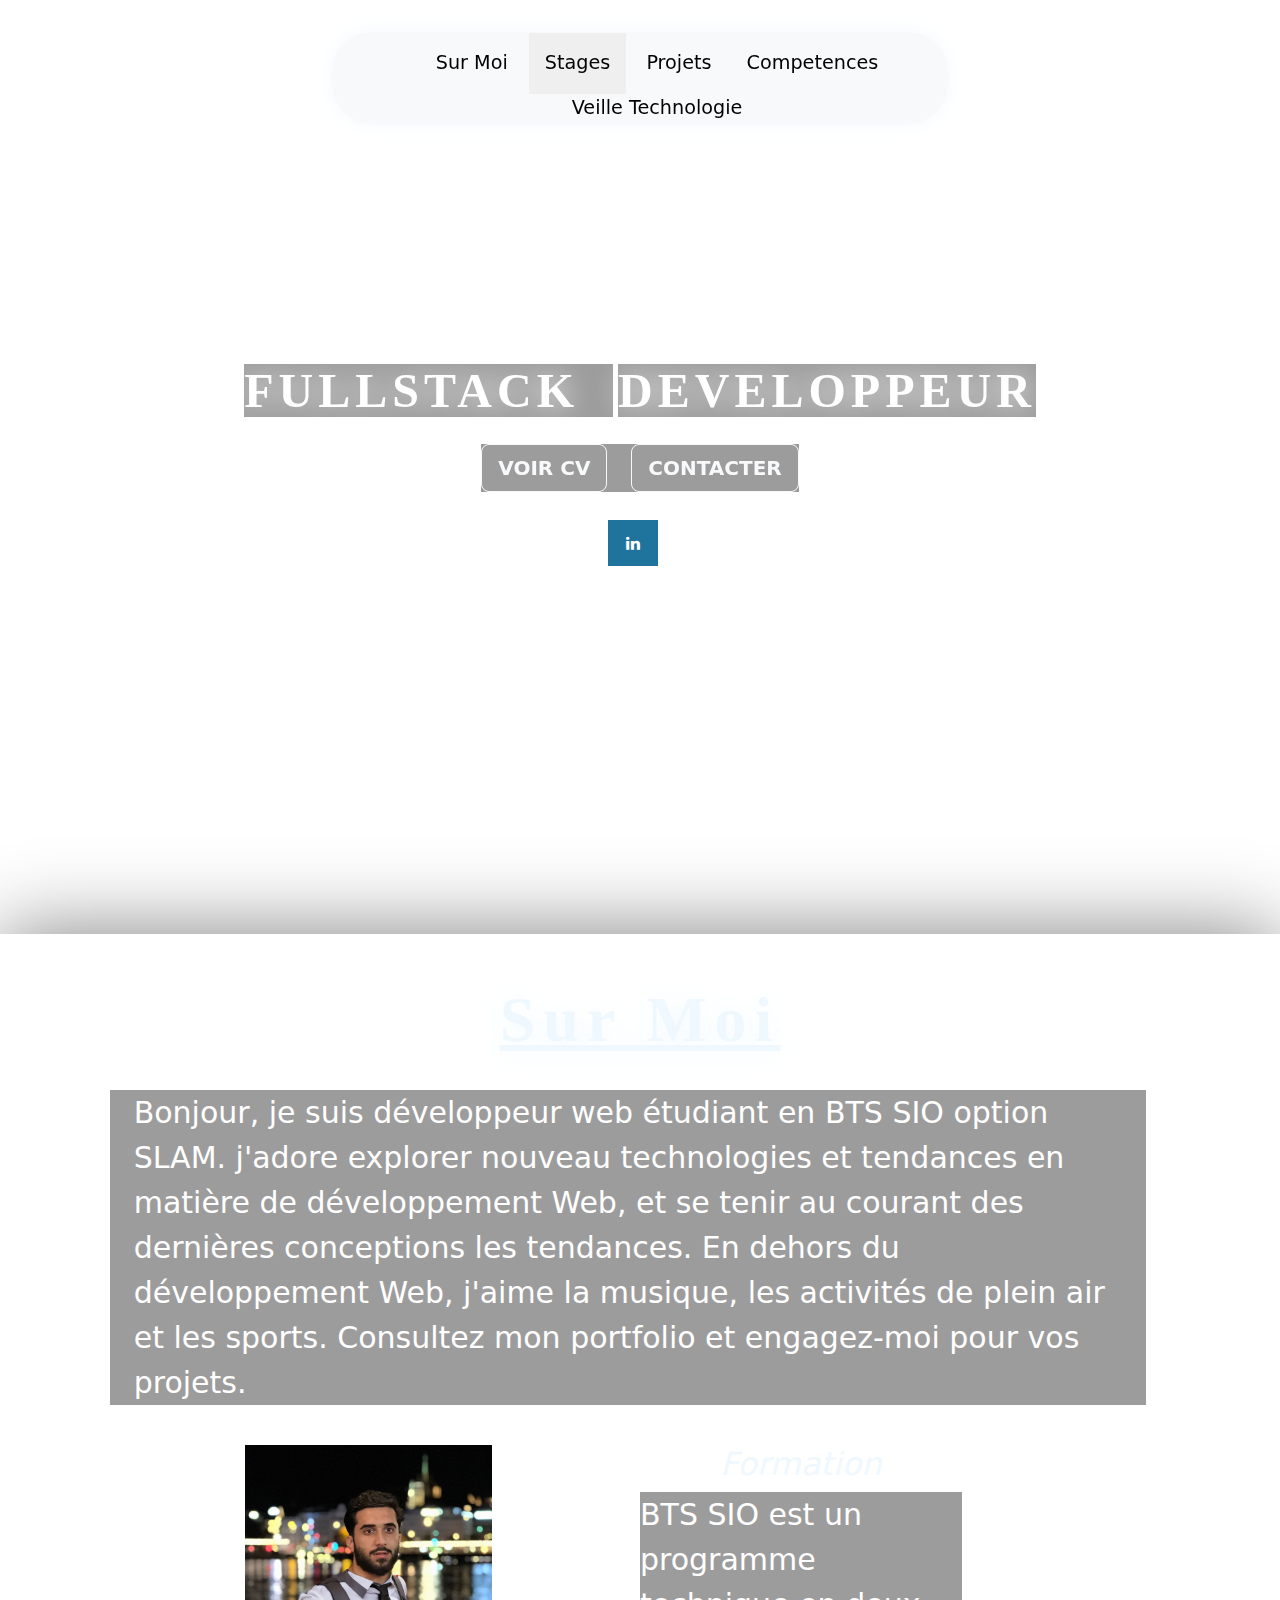
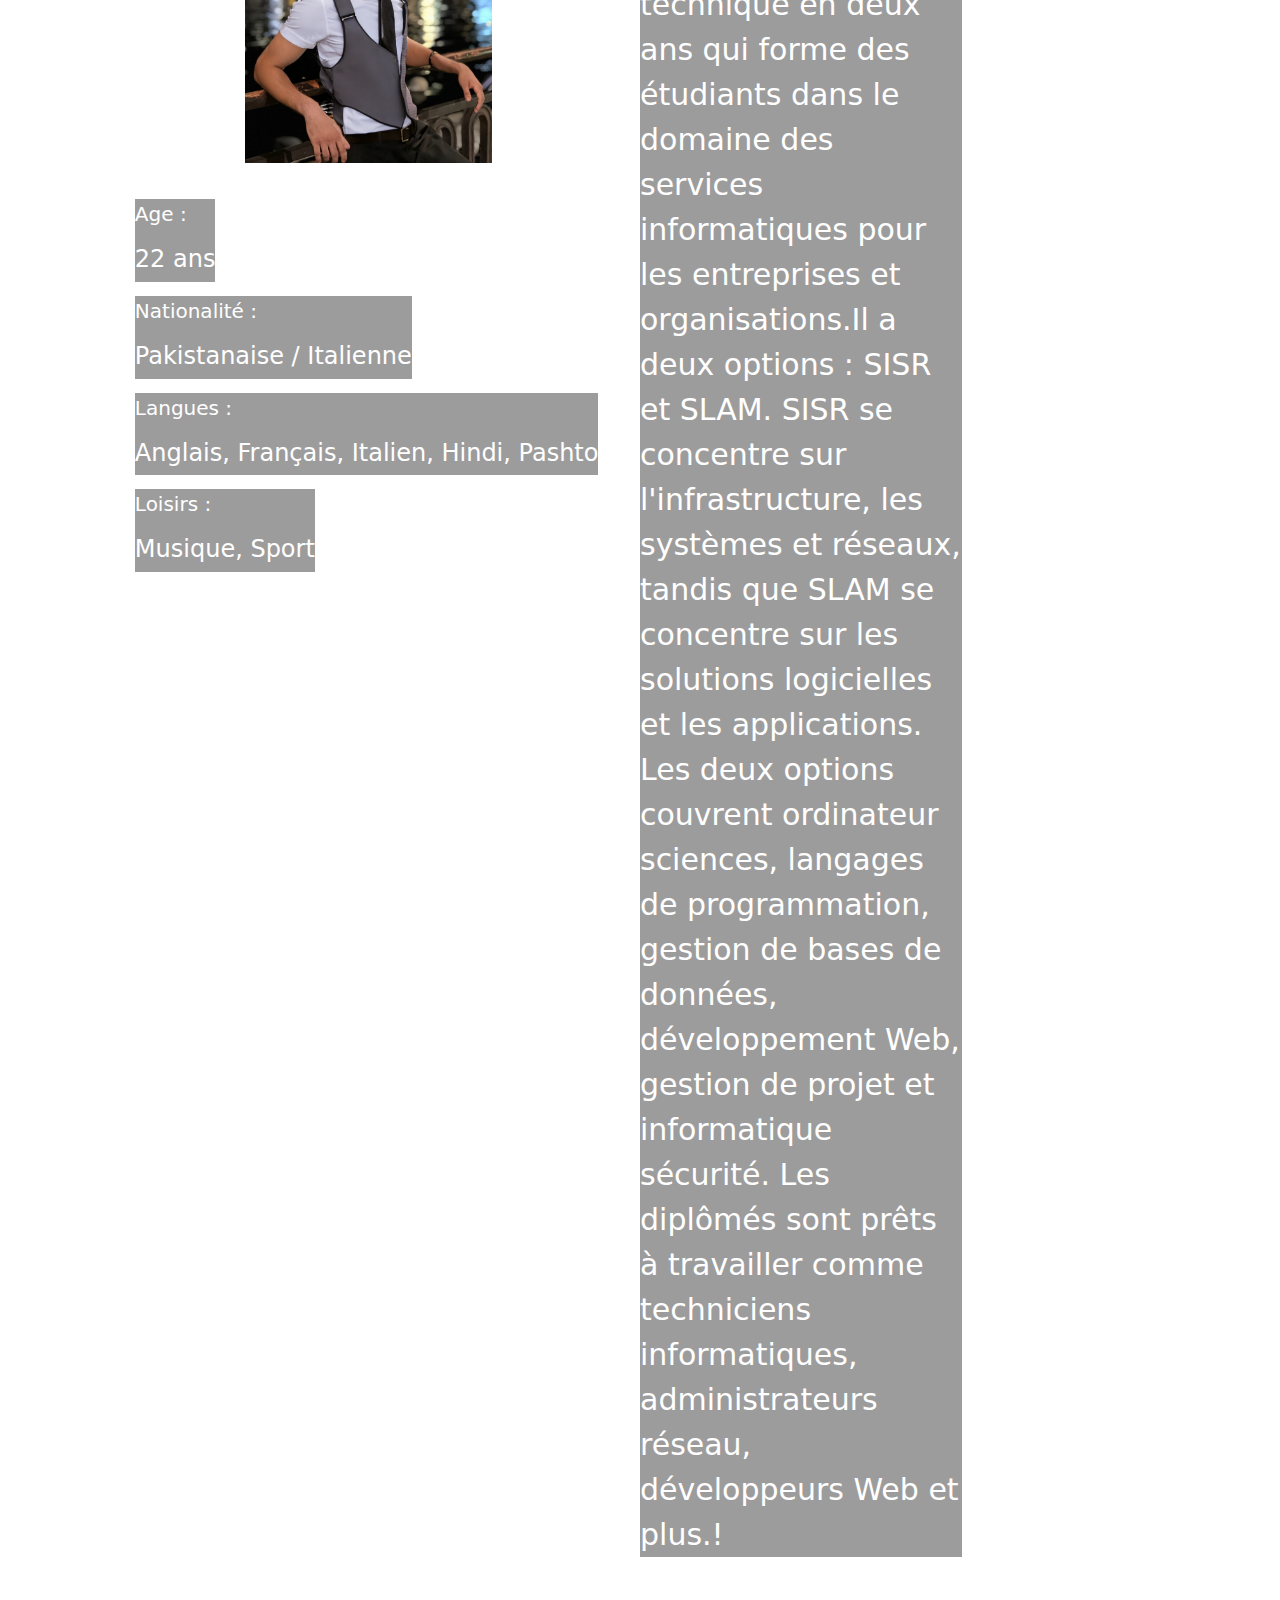
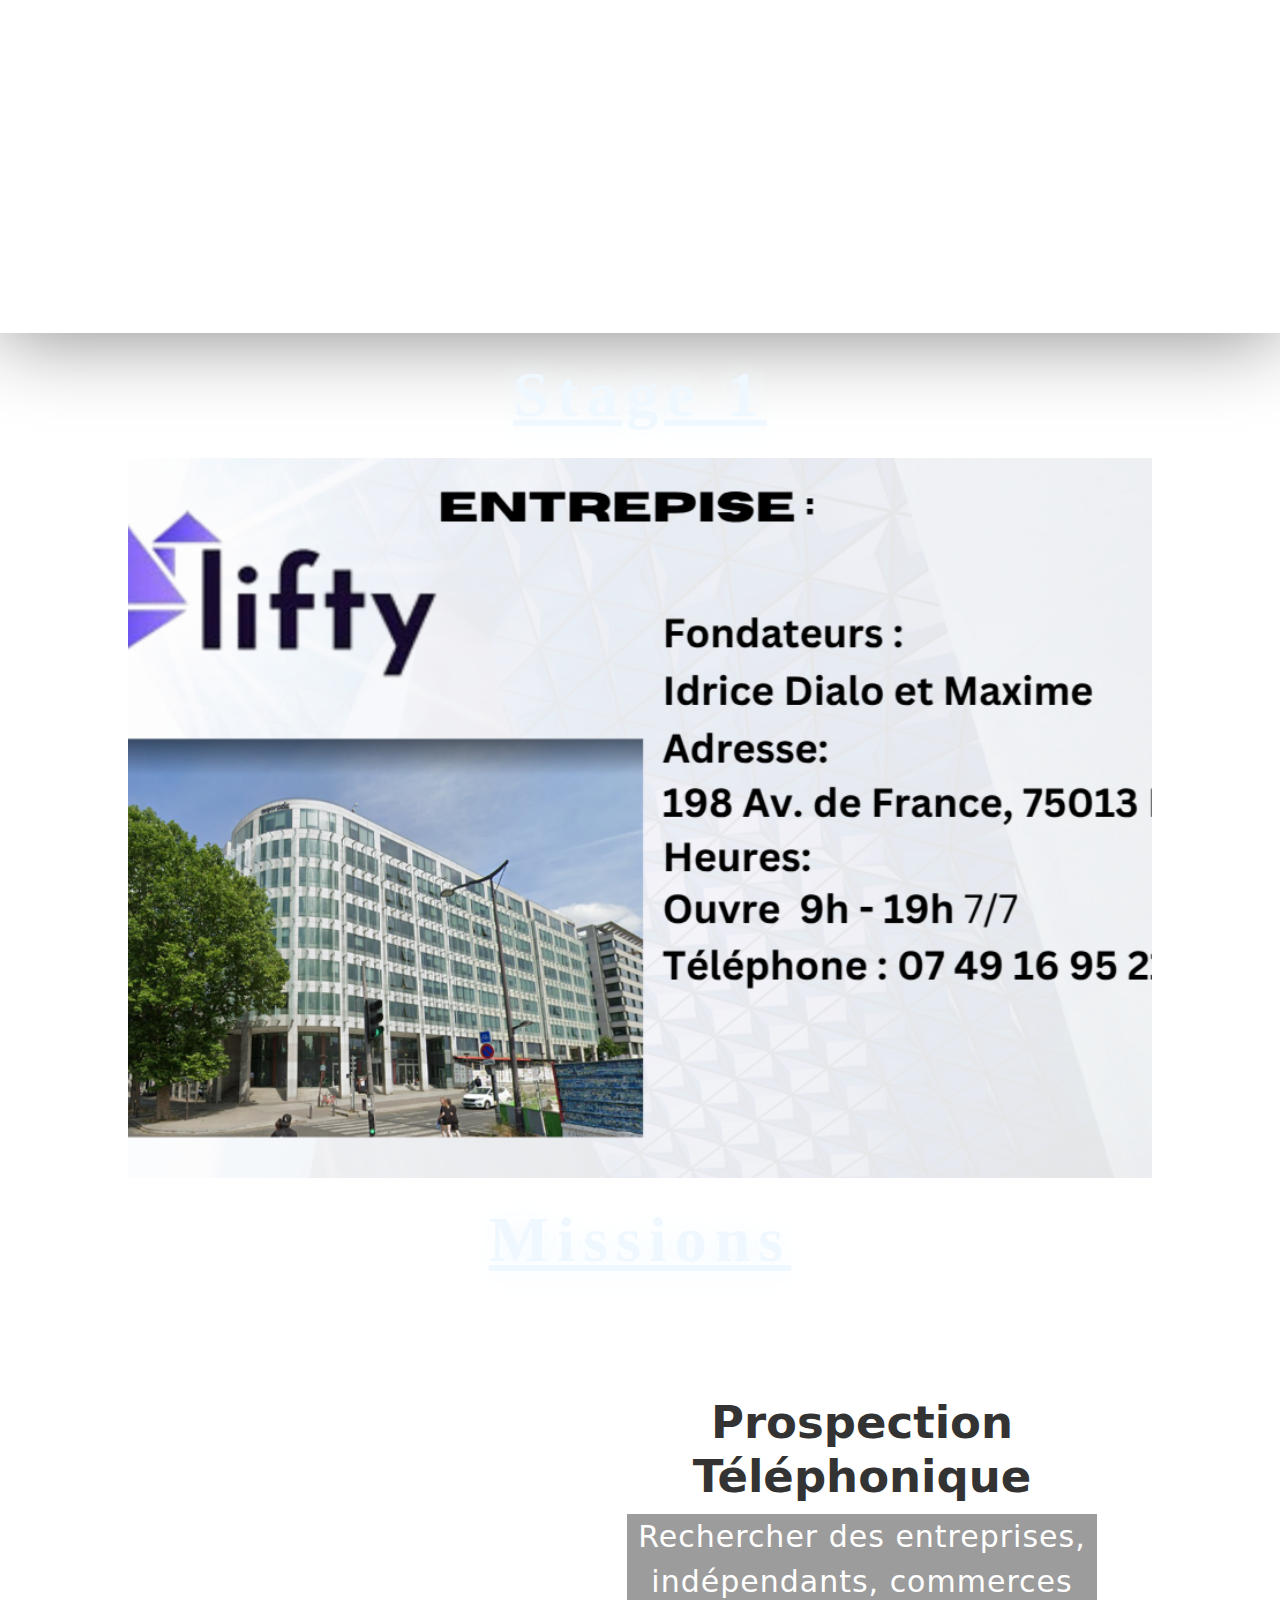
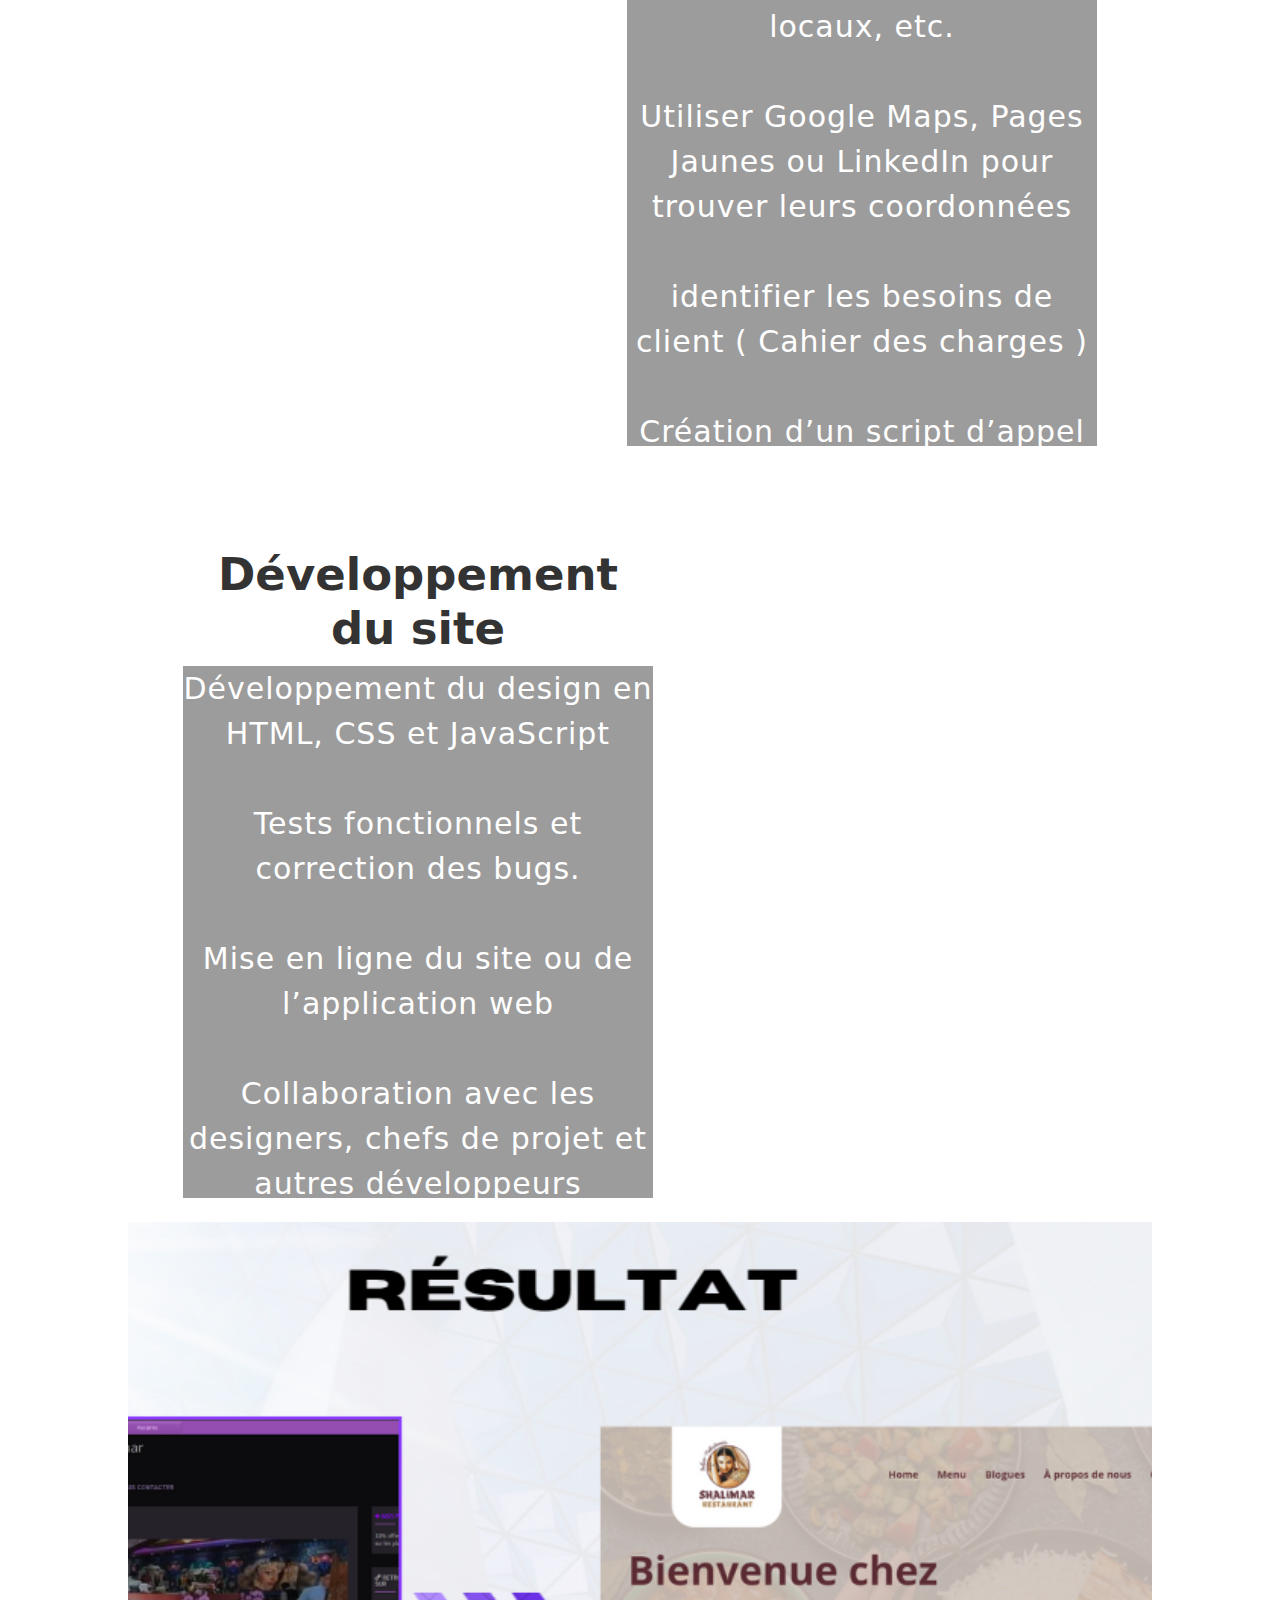
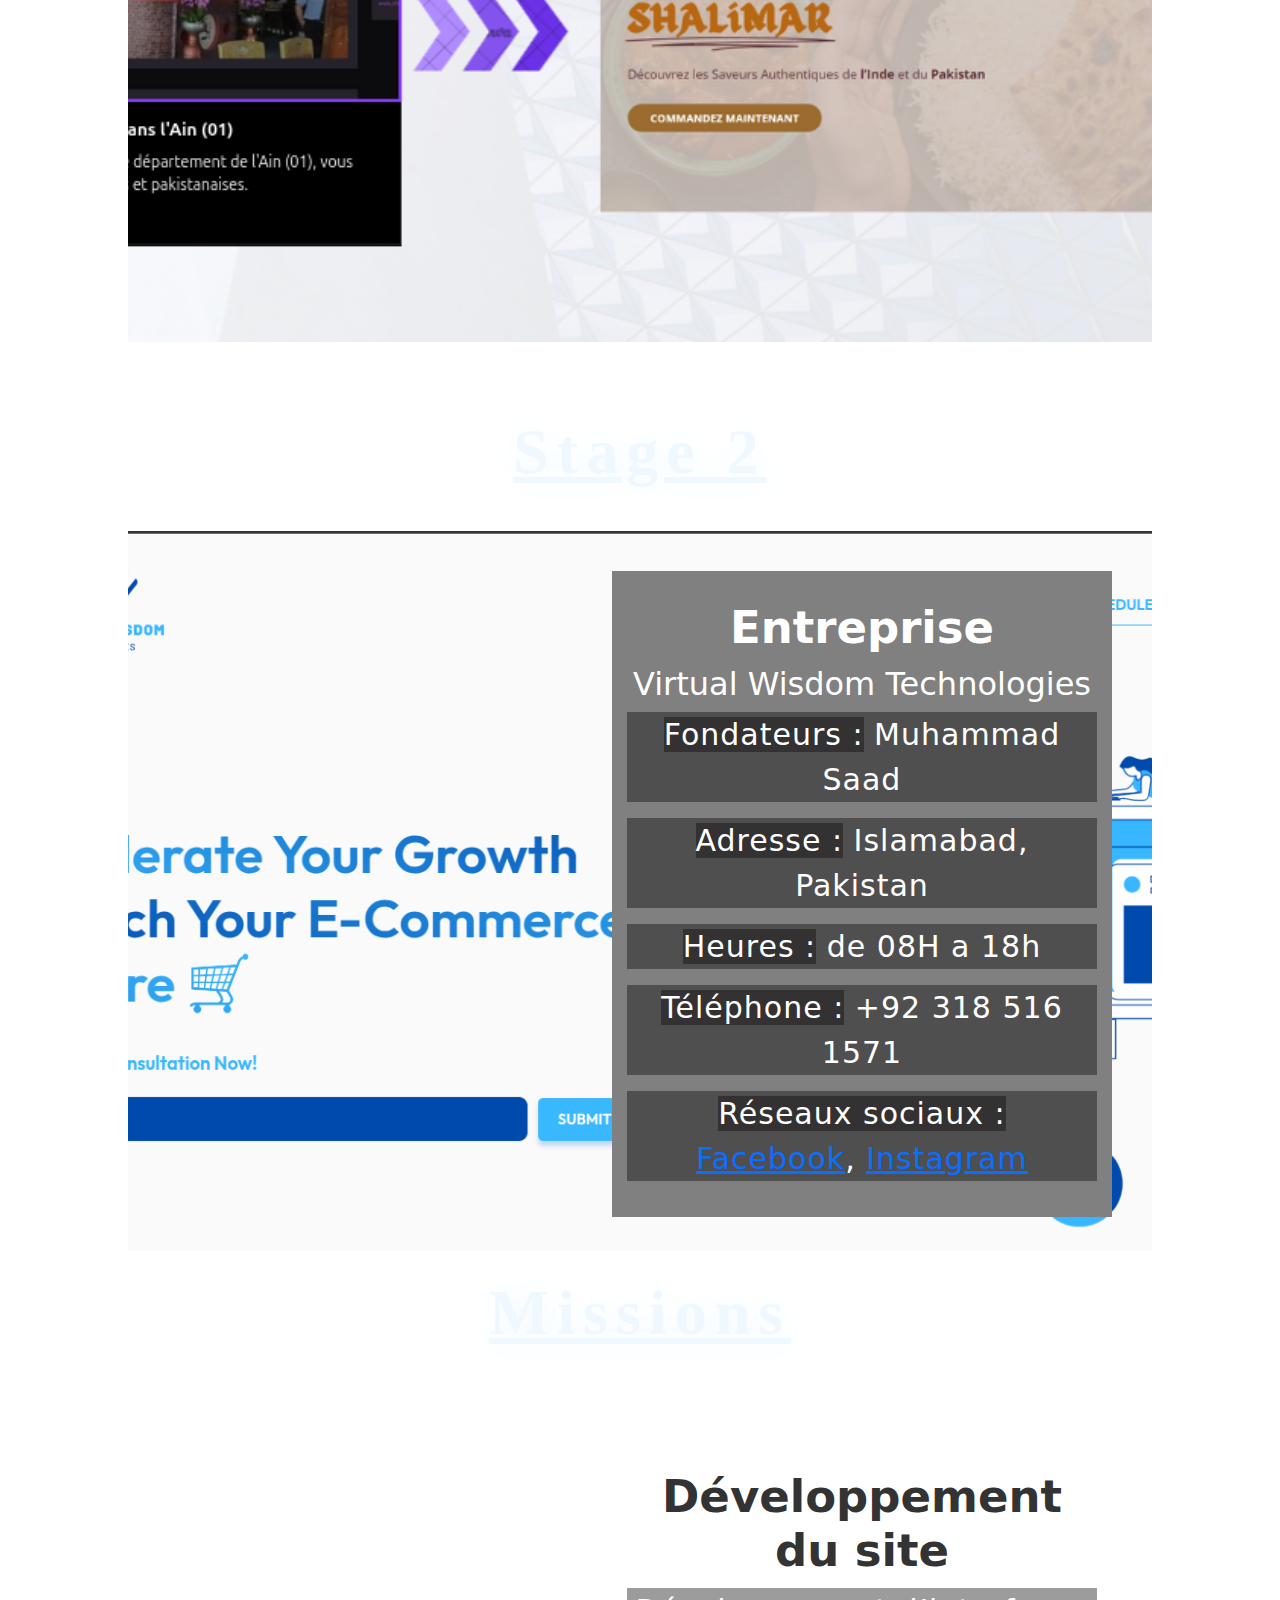
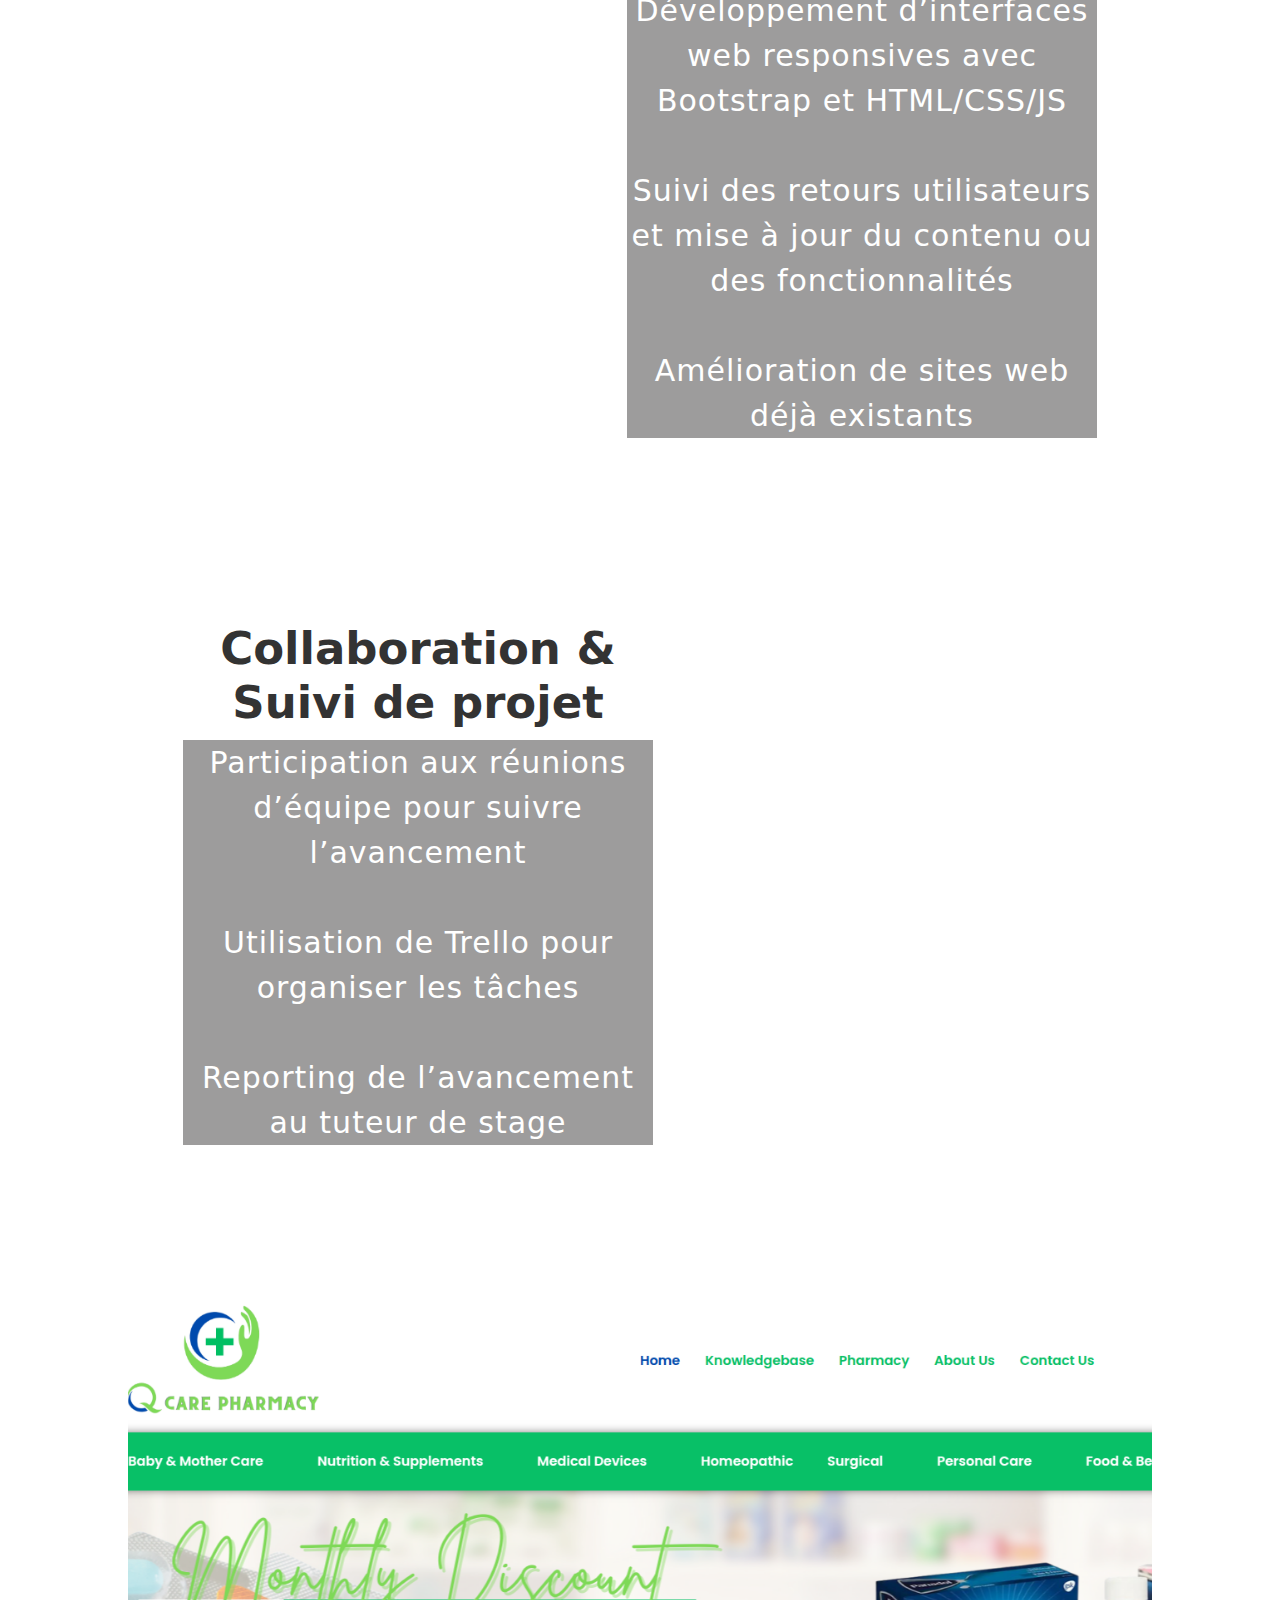
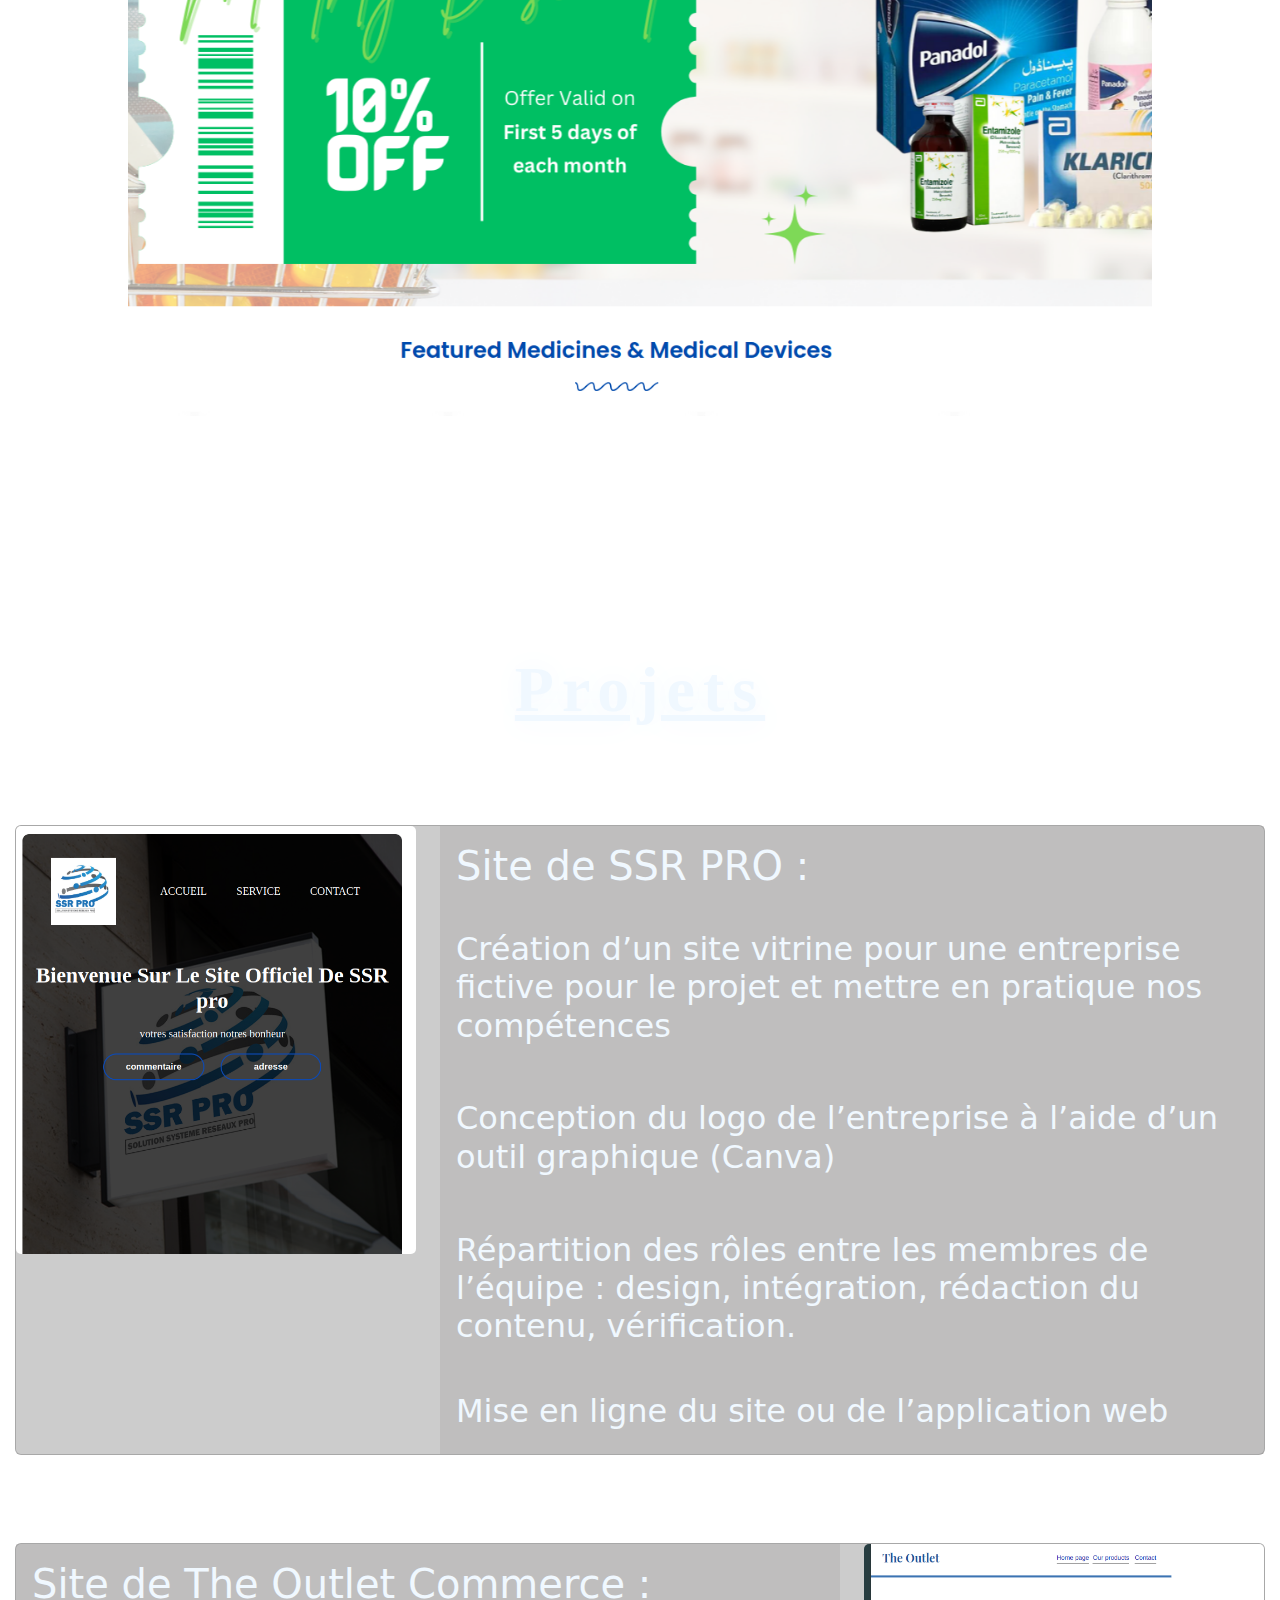
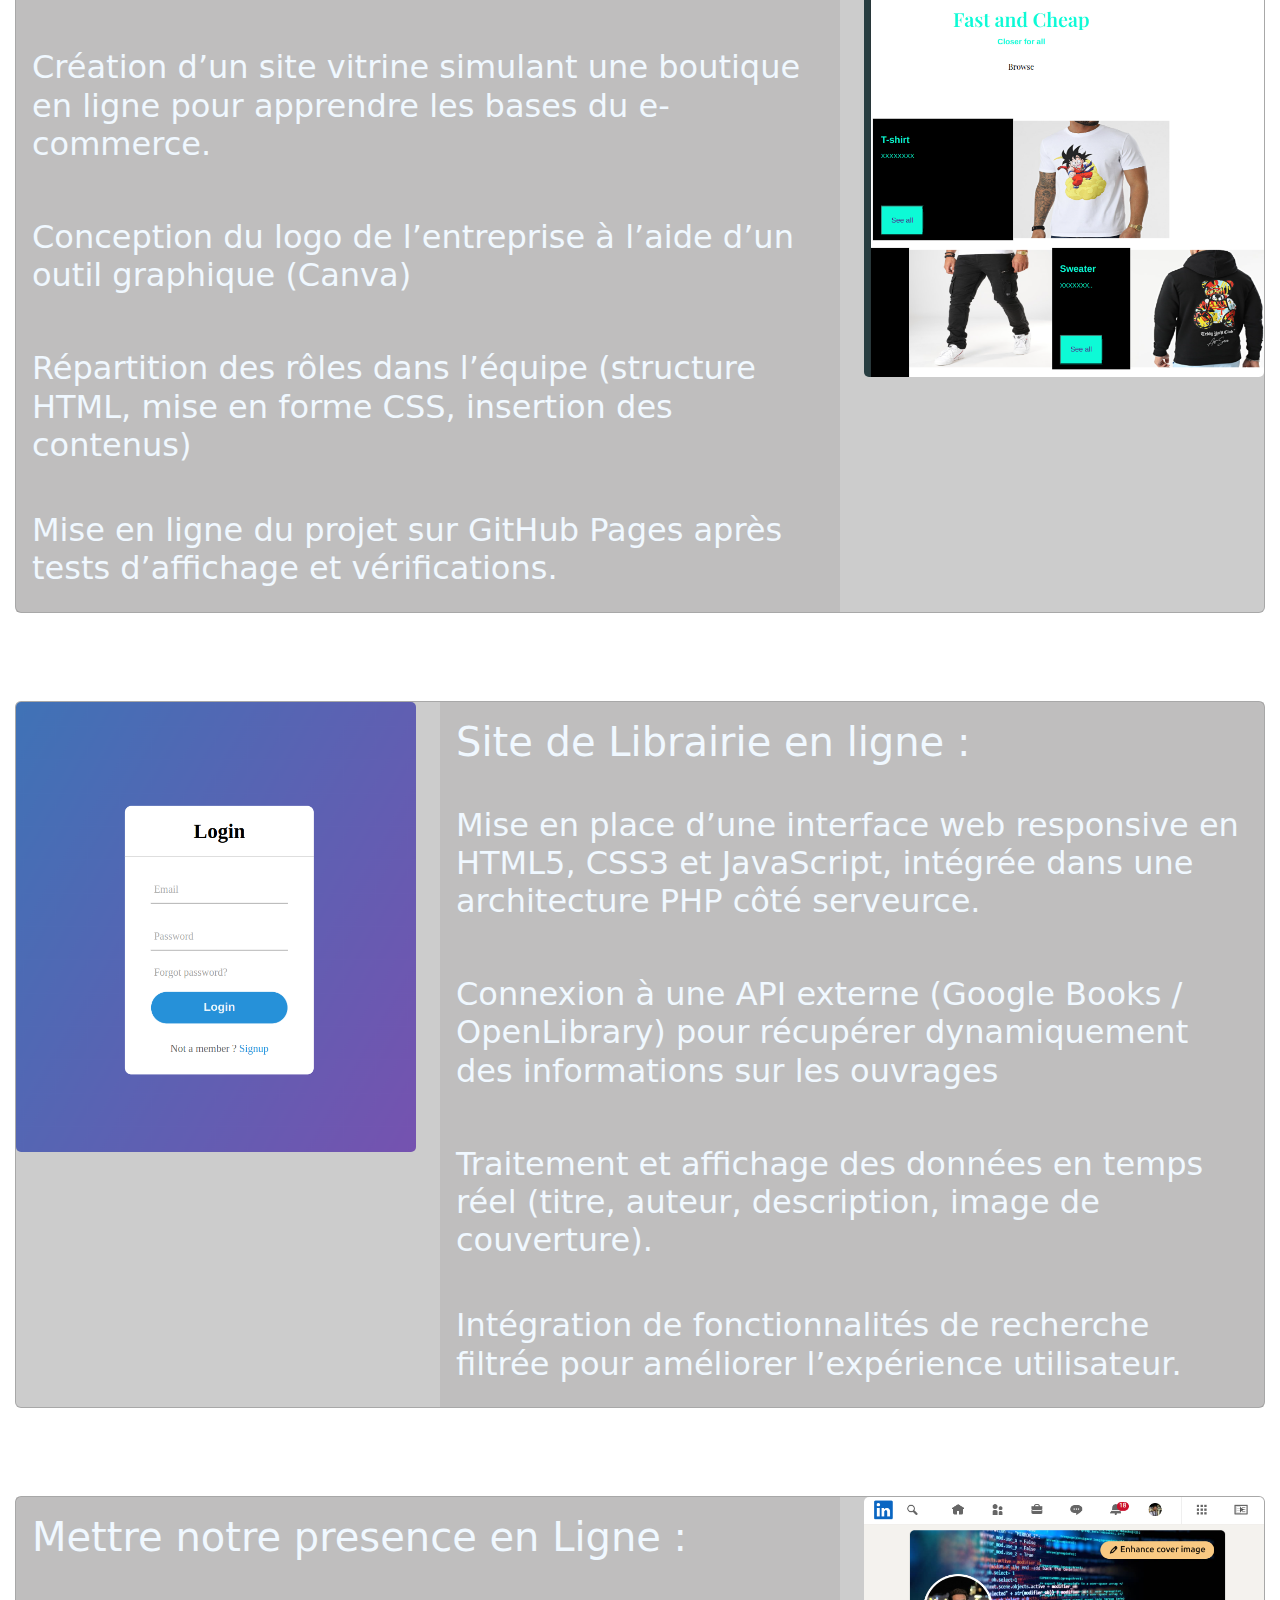
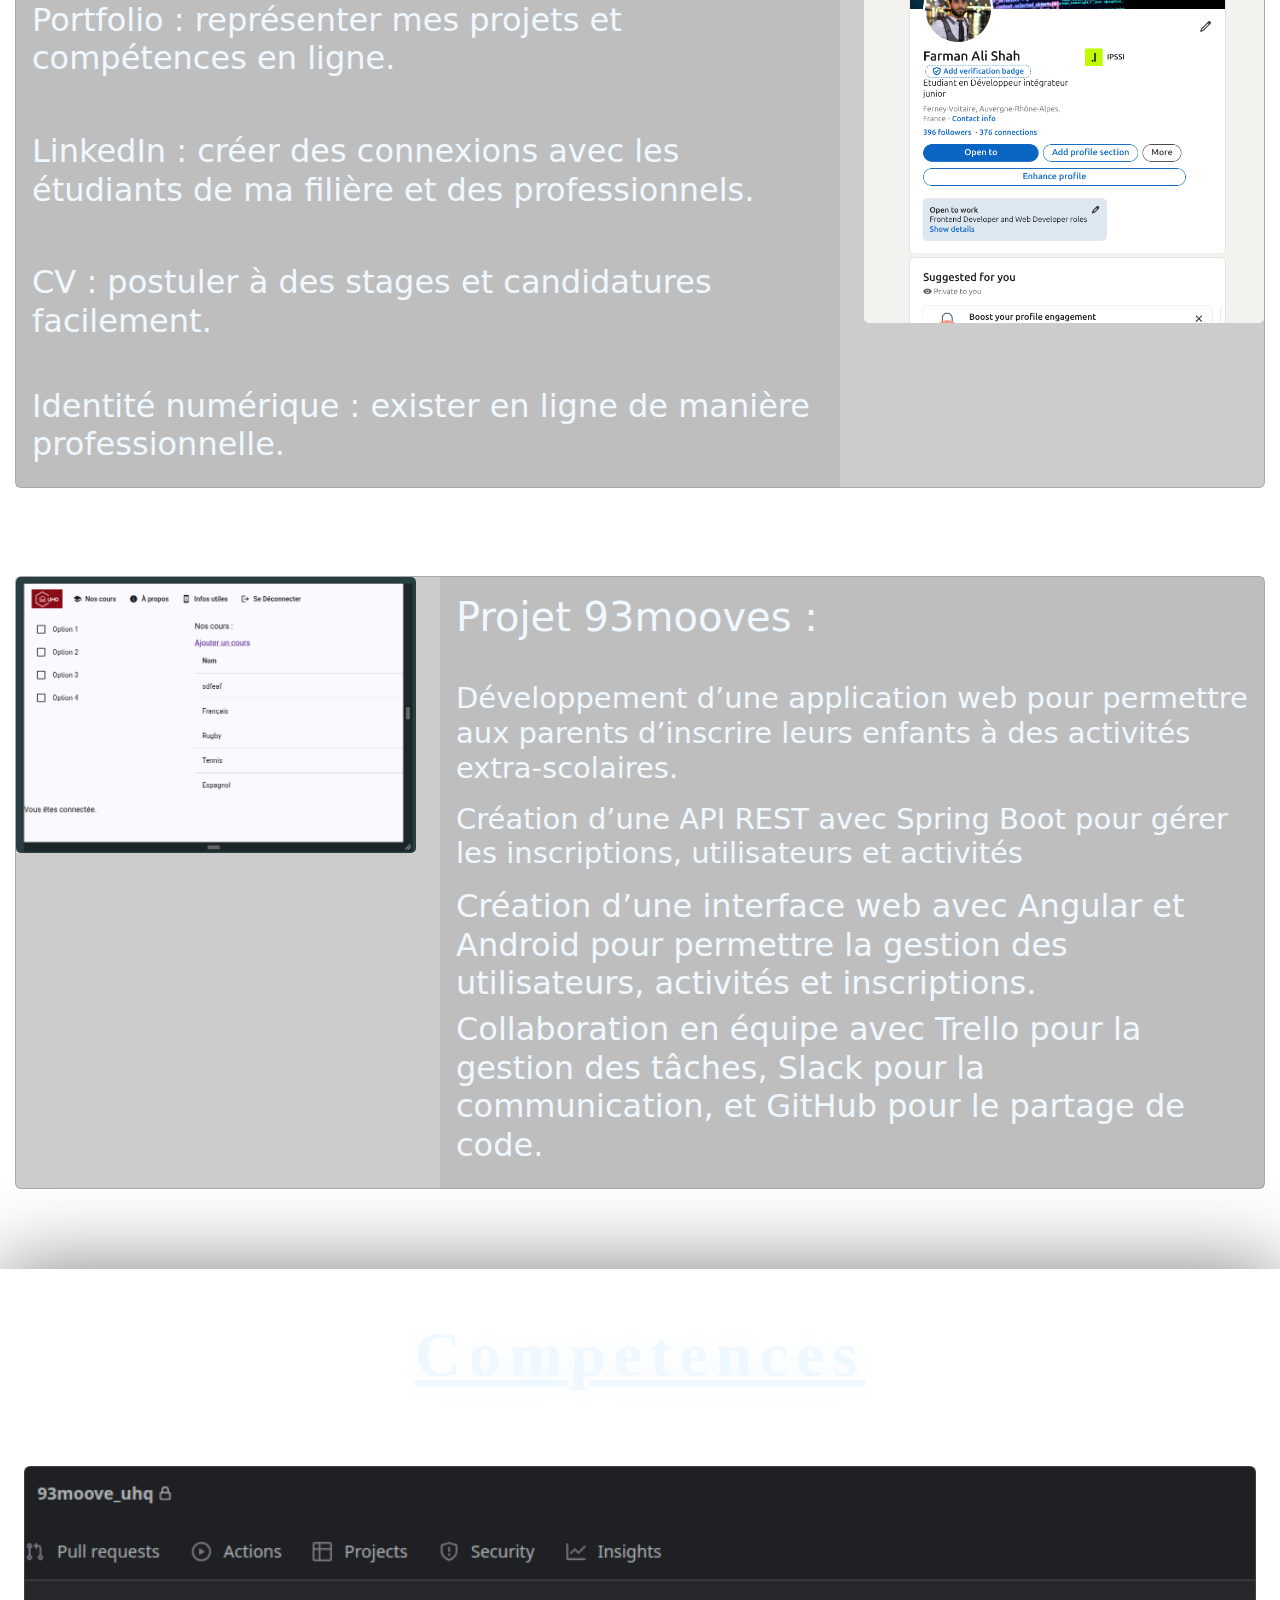
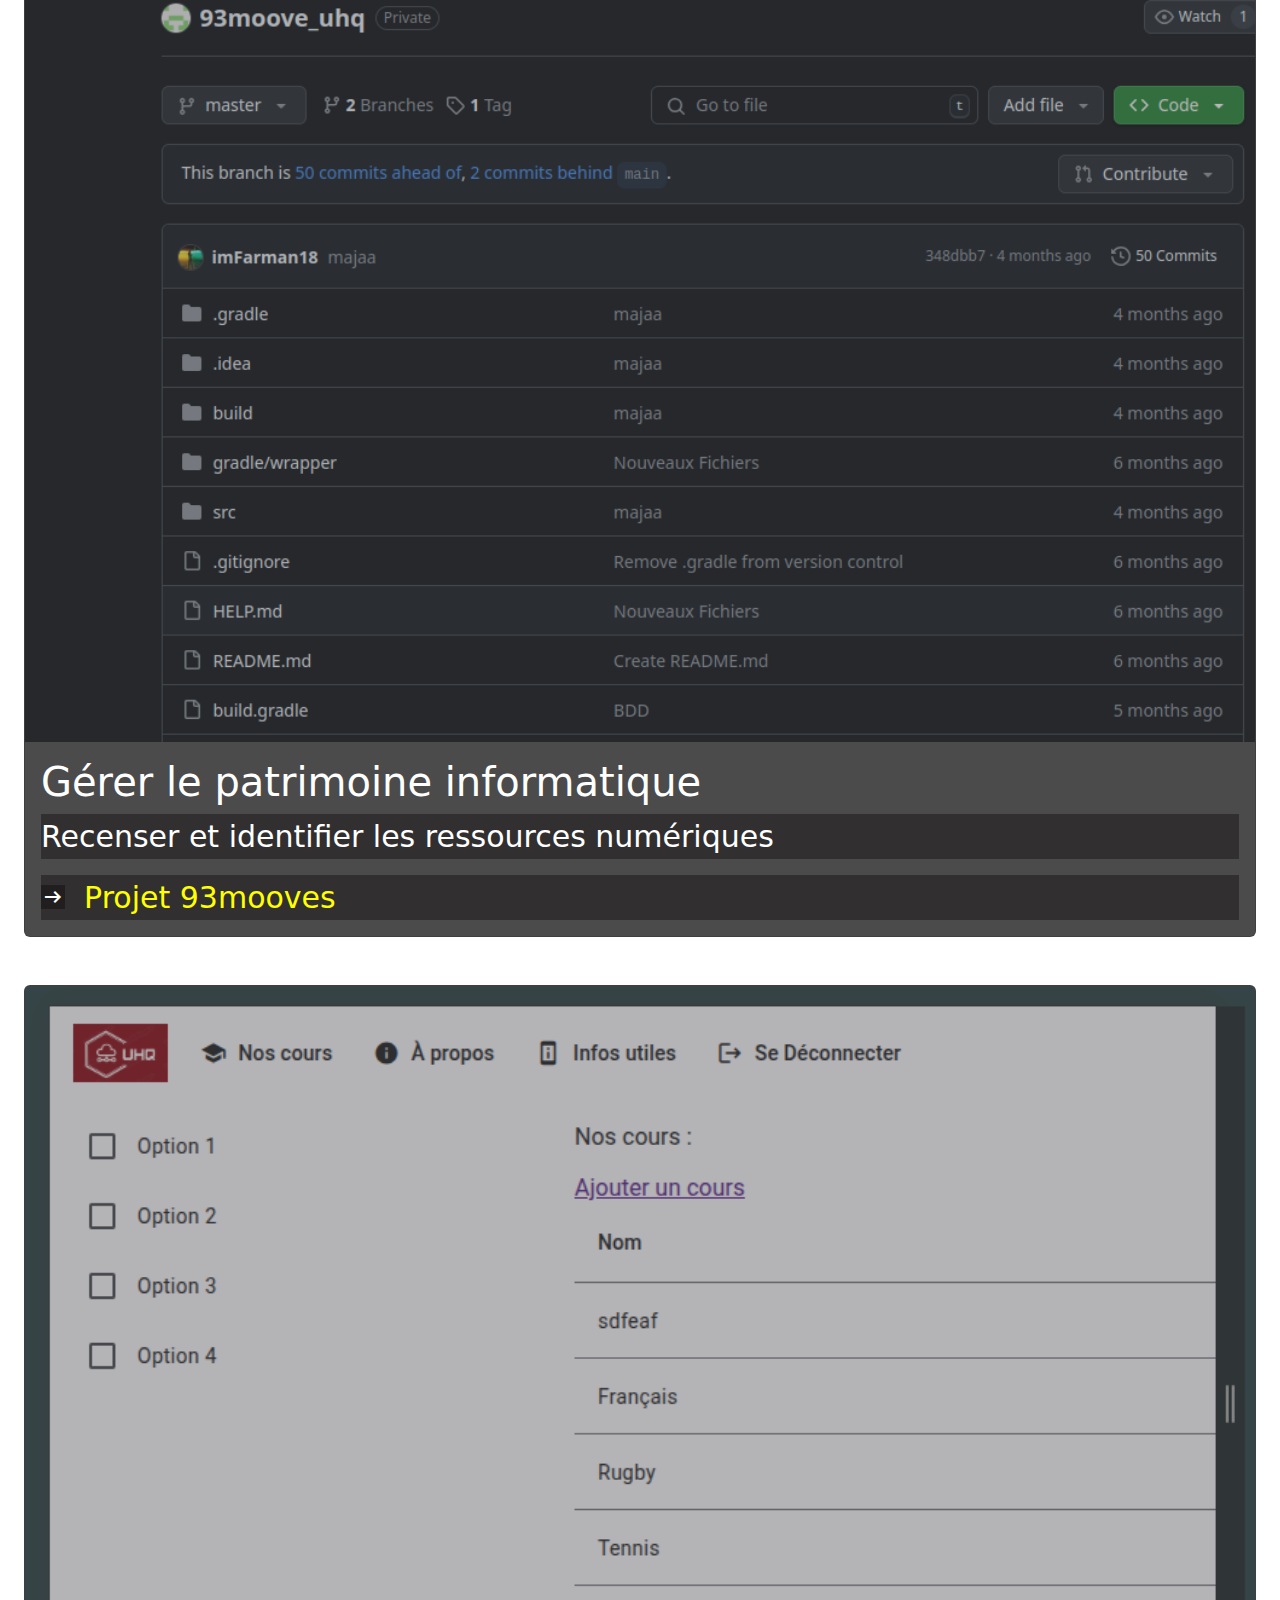
==== commit 0abe9fac: "Add files via upload" ====
--- a/HTML/index.html
+++ b/HTML/index.html
@@ -19,25 +19,28 @@
       <section class="hero px-4 ">
           <header class="d-flex justify-content-center pt-4 ">
             <nav class="navbar navbar-expand-lg col-lg-6 col-10  ">
-                <div class="container-fluid bg-body-tertiary navigation mb-2">
+                <div id="home" class="container-fluid bg-body-tertiary navigation mb-2">
                   <a class="navbar-brand nav-img" href=""><img src="https://www.shutterstock.com/image-vector/initial-letter-f-logo-icon-260nw-1530959192.jpg" alt="" srcset=""></a>
                   <button class="navbar-toggler mr-4" type="button" data-bs-toggle="collapse" data-bs-target="#navbarSupportedContent" aria-controls="navbarSupportedContent" aria-expanded="false" aria-label="Toggle navigation">
                     <span class="navbar-toggler-icon nav-icon"></span>
                   </button>
                   <div class="collapse navbar-collapse row" id="navbarSupportedContent">
-                    <ul class="navbar-nav me-auto mb-2 mb-lg-0 d-flex justify-content-center col-lg-10">
+                    <ul class="navbar-nav me-auto mb-2 mb-lg-0 d-flex justify-content-center col-lg-12">
                       <li class="nav-item text-center px-4">
-                        <a href=""> hello</a>
-                        <a href=""> hello</a>
-                        <a href=""> hello</a>
-                        <a href=""> hello</a>
+                        <a href="#about"> Sur Moi </a>
                         <div class="dropdown">
                           <button class="dropbtn">Stages</button>
                           <div class="dropdown-content">
-                            <a href="#">Stage 1</a>
-                            <a href="#">Stage 2</a>
-                        </div>
-                        </div>
+                            <a href="#stage1">Stage 1</a>
+                            <a href="#stage2">Stage 2</a>
+                        </div>
+                        </div>
+                   
+                      <a href="#Projets"> Projets</a>
+                        <a href="#Competences"> Competences</a>
+                       
+                        <a href="#Veille"> Veille Technologie</a>
+                      
                        </li>
                     </ul>
                   </div>
@@ -52,7 +55,7 @@
                   <span class="best-signature display-5">FULLSTACK &nbsp;</span>
                   <span class="best-signature display-5">DEVELOPPEUR</span>
                 <div class="d-flex text-center align-items-center justify-content-center my-4">
-                  <span><a target="_blank" data-mdb-ripple-init class="btn btn-outline-light btn-lg mr-4 fw-bold" href="../Imgs/Farman web-dev bts2iemeN-CV.pdf" role="button">VOIR CV</a></span>
+                  <span><a target="_blank" data-mdb-ripple-init class="btn btn-outline-light btn-lg mr-4 fw-bold" href="../Imgs/Farman web-dev bts2iemeN-CV (2).pdf" role="button">VOIR CV</a></span>
                   <span><a data-mdb-ripple-init class="btn btn-outline-light btn-lg fw-bold" href="#contact" role="button">CONTACTER</a></span>
                   
                 </div>
@@ -60,15 +63,14 @@
               </div>
             </div>
             <div class="pt-4 col-12 d-flex justify-content-center al my-2">
-                <a href="#" class="fa fa-facebook"></a>
-                <a href="#" class="fa fa-linkedin"></a>
+                <a href="https://www.linkedin.com/in/farman-ali-shah-b68a3b24b/" class="fa fa-linkedin"></a>
             </div>
           </div>
       </section>
 
       <section class="new-section">
         <div class="d-flex justify-content-center">
-          <div class="about col-10 mt-4">
+          <div id="about" class="about col-10 mt-4">
            <div class="row about-me">
             <div class="col-12">
               <h1 class="best-signature display-3 mt-4 fw-bold text-decoration-underline d-flex justify-content-center">Sur Moi</h1>
@@ -124,377 +126,10 @@
       
       </section>
 
-      <section class="section-comptences">
-        <div class="col-12 d-flex justify-content-center py-4 display-3 fw-bold text-decoration-underline">
-          <div class="best-signature py-4">Competences</div>
-      </div>
-          <div class="cards d-grid justify-content-center align-items-center ">
-             
-            <!-- Card 1 -->
-            <div class="card m-4">
-              <img class="card-img-top" src="https://www.makeblock.com/cdn/shop/articles/coding_background_1200x1200.jpg?v=1688543181" alt="Card image cap">
-                <div class="card-body">
-                  <h5 class="card-title">Gérer le patrimoine informatique</h5>
-                  <p class="card-text d-flex align-items-center ">
-                    <span class="material-symbols-outlined">
-                      arrow_right_alt
-                      </span>
-                    <a href="">Hello</a>
-                  </p>
-                  <p class="card-text d-flex align-items-center ">
-                    <span class="material-symbols-outlined">
-                      arrow_right_alt
-                      </span>
-                    <a href="">Hello</a>
-                  </p>
-                  <p class="card-text d-flex align-items-center ">
-                    <span class="material-symbols-outlined">
-                      arrow_right_alt
-                      </span>
-                    <a href="">Hello</a>
-                  </p>
-                </div>
-            </div>
-
-
-                         
-            <!-- Card 1 -->
-            <div class="card m-4">
-              <img class="card-img-top" src="https://www.makeblock.com/cdn/shop/articles/coding_background_1200x1200.jpg?v=1688543181" alt="Card image cap">
-                <div class="card-body">
-                  <h5 class="card-title">Répondre aux incidents et aux demandes d’assistance et d’évolution</h5>
-                  <p class="card-text d-flex align-items-center ">
-                    <span class="material-symbols-outlined">
-                      arrow_right_alt
-                      </span>
-                    <a href="">Hello</a>
-                  </p>
-                  <p class="card-text d-flex align-items-center ">
-                    <span class="material-symbols-outlined">
-                      arrow_right_alt
-                      </span>
-                    <a href="">Hello</a>
-                  </p>
-                  <p class="card-text d-flex align-items-center ">
-                    <span class="material-symbols-outlined">
-                      arrow_right_alt
-                      </span>
-                    <a href="">Hello</a>
-                  </p>
-                </div>
-            </div>
-
-
-
-                         
-            <!-- Card 1 -->
-            <div class="card m-4">
-              <img class="card-img-top" src="https://www.makeblock.com/cdn/shop/articles/coding_background_1200x1200.jpg?v=1688543181" alt="Card image cap">
-                <div class="card-body">
-                  <h5 class="card-title">Développer la présence en ligne de l’organisation</h5>
-                  <p class="card-text d-flex align-items-center ">
-                    <span class="material-symbols-outlined">
-                      arrow_right_alt
-                      </span>
-                    <a href="">Hello</a>
-                  </p>
-                  <p class="card-text d-flex align-items-center ">
-                    <span class="material-symbols-outlined">
-                      arrow_right_alt
-                      </span>
-                    <a href="">Hello</a>
-                  </p>
-                  <p class="card-text d-flex align-items-center ">
-                    <span class="material-symbols-outlined">
-                      arrow_right_alt
-                      </span>
-                    <a href="">Hello</a>
-                  </p>
-                </div>
-            </div>
-
-
-                         
-            <!-- Card 1 -->
-            <div class="card m-4">
-              <img class="card-img-top" src="https://www.makeblock.com/cdn/shop/articles/coding_background_1200x1200.jpg?v=1688543181" alt="Card image cap">
-                <div class="card-body">
-                  <h5 class="card-title">Travailler en mode projet</h5>
-                  
-                  <p class="card-text d-flex align-items-center ">
-                    <span class="material-symbols-outlined">
-                      arrow_right_alt
-                      </span>
-                    <a href="">Hello</a>
-                  </p><p class="card-text d-flex align-items-center ">
-                    <span class="material-symbols-outlined">
-                      arrow_right_alt
-                      </span>
-                    <a href="">Hello</a>
-                  </p>
-                  <p class="card-text d-flex align-items-center ">
-                    <span class="material-symbols-outlined">
-                      arrow_right_alt
-                      </span>
-                    <a href="">Hello</a>
-                  </p>
-                </div>
-            </div>
-
-
-
-                         
-            <!-- Card 1 -->
-            <div class="card m-4">
-              <img class="card-img-top" src="https://www.makeblock.com/cdn/shop/articles/coding_background_1200x1200.jpg?v=1688543181" alt="Card image cap">
-                <div class="card-body">
-                  <h5 class="card-title">Mettre à disposition des utilisateurs un service informatique</h5>
-                  <p class="card-text d-flex align-items-center ">
-                    <span class="material-symbols-outlined">
-                      arrow_right_alt
-                      </span>
-                    <a href="">Hello</a>
-                  </p>
-                  <p class="card-text d-flex align-items-center ">
-                    <span class="material-symbols-outlined">
-                      arrow_right_alt
-                      </span>
-                    <a href="">Hello</a>
-                  </p>
-                  <p class="card-text d-flex align-items-center ">
-                    <span class="material-symbols-outlined">
-                      arrow_right_alt
-                      </span>
-                    <a href="">Hello</a>
-                  </p>
-                </div>
-            </div>
-
-
-
-
-                         
-            <!-- Card 1 -->
-            <div class="card m-4">
-              <img class="card-img-top" src="https://www.makeblock.com/cdn/shop/articles/coding_background_1200x1200.jpg?v=1688543181" alt="Card image cap">
-                <div class="card-body">
-                  <h5 class="card-title">Organiser son développement professionnel</h5>
-                  <p class="card-text d-flex align-items-center ">
-                    <span class="material-symbols-outlined">
-                      arrow_right_alt
-                      </span>
-                    <a href="">Hello</a>
-                  </p>
-                  <p class="card-text d-flex align-items-center ">
-                    <span class="material-symbols-outlined">
-                      arrow_right_alt
-                      </span>
-                    <a href="">Hello</a>
-                  </p>
-                  <p class="card-text d-flex align-items-center ">
-                    <span class="material-symbols-outlined">
-                      arrow_right_alt
-                      </span>
-                    <a href="">Hello</a>
-                  </p>
-                </div>
-            </div>
-
-
-
-            
-
-
-
-           
-          </div>
-          
-        </div>
-          
-      </section>
-
-
-      <!-- Work Experience -->  
-       <section class="section-experience pt-2 pb-3 ">
-        <div class="col-12 d-flex justify-content-center py-4 display-3 fw-bold text-decoration-underline">
-          <div class="best-signature py-4">Projets</div>
-        </div>
-              
-                    <div class="col-12 d-flex justify-content-center py-4 my-4">
-
-                      <div class="card mb-3 " style="max-width: 175vh; background: rgba(128, 128, 128, 0.404);">
-                        <div class="row">
-                          <div class="col-4">
-                          <a href="https://imfarman18.github.io/myfolio.io/Externals/ap1/site/html/site.html
-                          "> <img src="../Imgs/sitessrpro.png" class="card-img" alt="..."></a>
-                          </div>
-                          <div class="col-md-8">
-                            <div class="card-body">
-                              <h1 class="card-title pb-4">Card title</h5>
-                              <h2 class="card-text pt-2">This is a wider card with supporting text below as a natural lead-in to additional content. This content is a little bit longer.</p>
-                            </div>
-                          </div>
-                        </div>
-                      </div>
-                      
-                    </div>
-
-               
-                    <div class="col-12 d-flex justify-content-center py-4 my-4">
-                  
-                      <div class="card mb-3 " style="max-width: 175vh; background: rgba(128, 128, 128, 0.404);">
-                        <div class="row">                     
-                          <div class="col-md-8">
-                            <div class="card-body">
-                              <h1 class="card-title pb-4">Card title</h5>
-                              <h2 class="card-text pt-2">This is a wider card with supporting text below as a natural lead-in to additional content. This content is a little bit longer.</p>
-                            </div>
-                          </div>
-                          <div class="col-4">
-                            <a href="https://imfarman18.github.io/TP2_SITE_VENTE/
-                            "> <img src="../Imgs/the-outlet.png" class="card-img" alt="..."></a>
-                           </div>
-                        </div>
-                      </div>
-                      
-                    </div>
-
-
-
-                    <div class="col-12 d-flex justify-content-center py-4 my-4">
-
-                      <div class="card mb-3 " style="max-width: 175vh; background: rgba(128, 128, 128, 0.404);">
-                        <div class="row">
-                          <div class="col-4">
-                          <a href="https://imfarman18.github.io/TP3_Bibliotheque/
-                          "> <img src="../Imgs/librairie.png" class="card-img" alt="..."></a>
-                          </div>
-                          <div class="col-md-8">
-                            <div class="card-body">
-                              <h1 class="card-title pb-4">Card title</h5>
-                              <h2 class="card-text pt-2">This is a wider card with supporting text below as a natural lead-in to additional content. This content is a little bit longer.</p>
-                            </div>
-                          </div>
-                        </div>
-                      </div>
-                      
-                    </div>
-
-
-                            
-                    <div class="col-12 d-flex justify-content-center py-4 my-4">
-                  
-                      <div class="card mb-3 " style="max-width: 175vh; background: rgba(128, 128, 128, 0.404);">
-                        <div class="row">                     
-                          <div class="col-md-8">
-                            <div class="card-body">
-                              <h1 class="card-title pb-4">Card title</h5>
-                              <h2 class="card-text pt-2">This is a wider card with supporting text below as a natural lead-in to additional content. This content is a little bit longer.</p>
-                            </div>
-                          </div>
-                          <div class="col-4">
-                            <a href="https://www.linkedin.com/feed/
-                            "> <img src="../Imgs/Linkedin.png" class="card-img" alt="..."></a>
-                           </div>
-                        </div>
-                      </div>
-                      
-                    </div>
-
-
-
-                    <div class="col-12 d-flex justify-content-center py-4 my-4">
-
-                      <div class="card mb-3 " style="max-width: 175vh; background: rgba(128, 128, 128, 0.404);">
-                        <div class="row">
-                          <div class="col-4">
-                             <img src="../Imgs/UHQ.png" class="card-img" alt="...">
-                          </div>
-                          <div class="col-md-8">
-                            <div class="card-body">
-                              <h1 class="card-title pb-4">Card title</h5>
-                              <h2 class="card-text pt-2">This is a wider card with supporting text below as a natural lead-in to additional content. This content is a little bit longer.</p>
-                            </div>
-                          </div>
-                        </div>
-                      </div>
-                      
-                    </div>
-
-                  
-       </section>
-
-
-       <!-- Stages -->
-<!--
-       <main >
-        <ul class='slider'>
-          <li class='item' style="background-image: url('https://cdn.mos.cms.futurecdn.net/dP3N4qnEZ4tCTCLq59iysd.jpg')">
-            <div class='content'>
-              <h2 class='title'>"Lossless Youths"</h2>
-              <p class='description'> Lorem ipsum, dolor sit amet consectetur
-              adipisicing elit. Tempore fuga voluptatum, iure corporis inventore
-              praesentium nisi. Id laboriosam ipsam enim.  </p>
-              <button>Read More</button>
-            </div>
-          </li>
-          <li class='item' style="background-image: url('https://i.redd.it/tc0aqpv92pn21.jpg')">
-            <div class='content'>
-              <h2 class='title'>"Estrange Bond"</h2>
-              <p class='description'> Lorem ipsum, dolor sit amet consectetur
-              adipisicing elit. Tempore fuga voluptatum, iure corporis inventore
-              praesentium nisi. Id laboriosam ipsam enim.  </p>
-              <button>Read More</button>
-            </div>
-          </li>
-          <li class='item' style="background-image: url('https://wharferj.files.wordpress.com/2015/11/bio_north.jpg')">
-            <div class='content'>
-              <h2 class='title'>"The Gate Keeper"</h2>
-              <p class='description'> Lorem ipsum, dolor sit amet consectetur
-              adipisicing elit. Tempore fuga voluptatum, iure corporis inventore
-              praesentium nisi. Id laboriosam ipsam enim.  </p>
-              <button>Read More</button>
-            </div>
-          </li>
-          <li class='item' style="background-image: url('https://images7.alphacoders.com/878/878663.jpg')">
-            <div class='content'>
-              <h2 class='title'>"Last Trace Of Us"</h2>
-              <p class='description'>
-                Lorem ipsum, dolor sit amet consectetur adipisicing elit. Tempore fuga voluptatum, iure corporis inventore praesentium nisi. Id laboriosam ipsam enim.
-              </p>
-              <button>Read More</button>
-            </div>
-          </li>
-          <li class='item' style="background-image: url('https://theawesomer.com/photos/2017/07/simon_stalenhag_the_electric_state_6.jpg')">
-            <div class='content'>
-              <h2 class='title'>"Urban Decay"</h2>
-              <p class='description'>
-                Lorem ipsum, dolor sit amet consectetur adipisicing elit. Tempore fuga voluptatum, iure corporis inventore praesentium nisi. Id laboriosam ipsam enim.
-              </p>
-              <button>Read More</button>
-            </div>
-          </li>
-          <li class='item' style="background-image: url('https://da.se/app/uploads/2015/09/simon-december1994.jpg')">
-            <div class='content'>
-              <h2 class='title'>"The Migration"</h2>
-              <p class='description'> Lorem ipsum, dolor sit amet consectetur
-              adipisicing elit. Tempore fuga voluptatum, iure corporis inventore
-              praesentium nisi. Id laboriosam ipsam enim.  </p>
-              <button>Read More</button>
-            </div>
-          </li>
-        </ul>
-        <nav class='nav'>
-          <ion-icon class='btn prev' name="arrow-back-outline"></ion-icon>
-          <ion-icon class='btn next' name="arrow-forward-outline"></ion-icon>
-        </nav>
-      </main>
-
--->
 
       <section class="section-stages">
         <div  class="col-12 d-flex justify-content-center  display-3 fw-bold text-decoration-underline">
-          <div  class="best-signature py-4">Stage 1</div>
+          <div id="stage1"  class="best-signature py-4">Stage 1</div>
          </div>
          <div class="col-12 d-flex justify-content-center">
           <!-- <h5 class="title">Based on Florin-pop's tutorial https://www.florin-pop.com/blog/2019/03/full-page-slider/</h5> -->
@@ -518,10 +153,19 @@
                 <div class="slide active" 
                 style="background-image: url('https://www.findcustomer.io/wp-content/uploads/2024/07/13184987_5127314-scaled.jpg');">
                   <div class="info">
-                    <h1>Prospection</h1>
-                    <p>Lorem ipsum dolor sit amet consectetur adipisicing elit. Pariatur nulla, 
-                      praesentium eligendi neque maiores nesciunt atque doloremque autem veritatis corporis 
-                      temporibus possimus dolores dolorem, quam, illo amet omnis. Eveniet, illo!</p>
+                    <h1>Prospection Téléphonique</h1>
+                    <p>
+                      Rechercher des entreprises, 
+                      indépendants, commerces locaux, etc.
+                      <br><br>
+                      Utiliser Google Maps, Pages Jaunes ou LinkedIn pour 
+                      trouver leurs coordonnées
+                      <br><br>
+                      identifier les besoins de client ( Cahier des charges )
+                      <br><br>
+                      Création d’un script d’appel 
+
+                    </p>
                   </div>
                 </div>
               </div>
@@ -539,9 +183,22 @@
                 style="background-image: url('https://img.freepik.com/premium-photo/programmer-analyzing-compiling-code-multiple-screens-takes-off-glasses-doing-high-five-hand-gesture-with-colleague-developer-software-developers-celebrating-successful-coding_482257-40607.jpg');">
                   <div class="info" style="left: 40px;">
                     <h1>Développement du site</h1>
-                    <p>Lorem ipsum dolor sit amet consectetur adipisicing elit. Pariatur nulla, 
-                      praesentium eligendi neque maiores nesciunt atque doloremque autem veritatis corporis 
-                      temporibus possimus dolores dolorem, quam, illo amet omnis. Eveniet, illo!</p>
+                    <p> 
+                      Développement du design en HTML, CSS et JavaScript
+                      <br><br>
+                      Tests fonctionnels et correction des bugs.
+                      <BR></BR>
+                      Mise en ligne du site ou de l’application web
+                      <br><br>
+
+                      Collaboration avec les designers, chefs de projet et autres développeurs
+
+
+
+
+                      
+
+                    </p>
                   </div>
                 </div>
               </div>
@@ -556,7 +213,7 @@
           <!-- <h5 class="title">Based on Florin-pop's tutorial https://www.florin-pop.com/blog/2019/03/full-page-slider/</h5> -->
             <div class="slider">
               <div class="slider-container">
-               <a href="">
+               <a href="https://shalimar.vwisdomtechnologies.com/">
                 <div class="slide active" 
                 style="background-image: url('../Imgs/shaliamar.png');">
                 
@@ -569,18 +226,24 @@
          </div>
 
          <div  class="col-12 d-flex justify-content-center  display-3 fw-bold text-decoration-underline pt-4 mt-4">
-          <div  class="best-signature py-4">Stage 2</div>
+          <div id="stage2"  class="best-signature py-4">Stage 2</div>
          </div>
          <div class="col-12 d-flex justify-content-center pt-3">
           <!-- <h5 class="title">Based on Florin-pop's tutorial https://www.florin-pop.com/blog/2019/03/full-page-slider/</h5> -->
             <div class="slider">
               <div class="slider-container">
                 <div class="slide active" style="background-image: url('../Imgs/vwisdom.png');">
-                  <div class="info">
-                    <h1>Entreprise</h1>
-                    <p>Lorem ipsum dolor sit amet consectetur adipisicing elit. Pariatur nulla, 
-                      praesentium eligendi neque maiores nesciunt atque doloremque autem veritatis corporis 
-                      temporibus possimus dolores dolorem, quam, illo amet omnis. Eveniet, illo!</p>
+                  <div class="info " style="background: grey;">
+                    <h1 class="text-white">Entreprise</h1>
+                    <h2 class="text-white">Virtual Wisdom Technologies</h2>
+                    <p><span class="label">Fondateurs :</span> Muhammad Saad</p>
+                    <p><span class="label">Adresse :</span> Islamabad, Pakistan</p>
+                    <p><span class="label">Heures :</span> de 08H a 18h</p>
+                    <p><span class="label">Téléphone :</span> +92 318 516 1571</p>
+                    <p><span class="label">Réseaux sociaux :</span> <br>
+                      <a href="https://www.facebook.com/vwisdomtechnologies/" target="_blank">Facebook</a>,
+                      <a href="https://www.instagram.com/vw.technologies/" target="_blank">Instagram</a>
+                    </p>
                   </div>
                 </div>
               </div>
@@ -597,12 +260,17 @@
             <div class="slider">
               <div class="slider-container">
                 <div class="slide active" 
-                style="background-image: url('https://www.findcustomer.io/wp-content/uploads/2024/07/13184987_5127314-scaled.jpg');">
+                style="background-image: url('https://www.businesscoot.com/uploads/study_main_image/201.webp');">
                   <div class="info">
-                    <h1>Prospection</h1>
-                    <p>Lorem ipsum dolor sit amet consectetur adipisicing elit. Pariatur nulla, 
-                      praesentium eligendi neque maiores nesciunt atque doloremque autem veritatis corporis 
-                      temporibus possimus dolores dolorem, quam, illo amet omnis. Eveniet, illo!</p>
+                    <h1>Développement du site</h1>
+                    <p> 
+                      Développement d’interfaces web responsives avec Bootstrap et 
+                      HTML/CSS/JS 
+                      <br><br>
+                      Suivi des retours utilisateurs et mise à jour du contenu ou des fonctionnalités
+                      <br><br>
+                      Amélioration de sites web déjà existants
+                    </p>
                   </div>
                 </div>
               </div>
@@ -617,12 +285,16 @@
             <div class="slider">
               <div class="slider-container">
                 <div class="slide active" 
-                style="background-image: url('https://img.freepik.com/premium-photo/programmer-analyzing-compiling-code-multiple-screens-takes-off-glasses-doing-high-five-hand-gesture-with-colleague-developer-software-developers-celebrating-successful-coding_482257-40607.jpg');">
+                style="background-image: url('https://www.humanperf.com/fr/blog/gestion-de-projets/articles/plateforme-collaborative-projets/plateforme-gestion-projet-collaborative-banniere.jpg');">
                   <div class="info" style="left: 40px;">
-                    <h1>Développement du site</h1>
-                    <p>Lorem ipsum dolor sit amet consectetur adipisicing elit. Pariatur nulla, 
-                      praesentium eligendi neque maiores nesciunt atque doloremque autem veritatis corporis 
-                      temporibus possimus dolores dolorem, quam, illo amet omnis. Eveniet, illo!</p>
+                    <h1>Collaboration & Suivi de projet</h1>
+                    <p>
+                      Participation aux réunions d’équipe pour suivre l’avancement
+                      <br><br>
+                      Utilisation de Trello pour organiser les tâches
+                      <br><br>
+                      Reporting de l’avancement au tuteur de stage
+                    </p>
                   </div>
                 </div>
               </div>
@@ -637,12 +309,9 @@
           <!-- <h5 class="title">Based on Florin-pop's tutorial https://www.florin-pop.com/blog/2019/03/full-page-slider/</h5> -->
             <div class="slider">
               <div class="slider-container">
-               <a href="">
                 <div class="slide active" 
-                style="background-image: url('../Imgs/shaliamar.png');">
-                
-                </div>
-               </a>
+                style="background-image: url('../Imgs/qcare.png');">
+                </div>
               </div>
 
           </div>
@@ -652,9 +321,346 @@
       </section>
 
 
+       <!-- Work Experience -->  
+       <section class="section-experience pt-2 pb-3 ">
+        <div class="col-12 d-flex justify-content-center py-4 display-3 fw-bold text-decoration-underline">
+          <div id="Projets" class="best-signature py-4">Projets</div>
+        </div>
+              
+                    <div class="col-12 d-flex justify-content-center py-4 my-4">
+
+                      <div class="card mb-3 " style="max-width: 175vh; background: rgba(128, 128, 128, 0.404);">
+                        <div class="row">
+                          <div id="ssrpro" class="col-4">
+                          <a href="https://imfarman18.github.io/myfolio.io/Externals/ap1/site/html/site.html
+                          "> <img src="../Imgs/sitessrpro.png" class="card-img" alt="..."></a>
+                          </div>
+                          <div class="col-md-8">
+                            <div class="card-body">
+                              <h1 class="card-title pb-4">Site de SSR PRO : 
+                              </h5>
+                              <h2 class="card-text pt-2">
+                                Création d’un site vitrine pour une entreprise fictive pour le projet et mettre en pratique nos compétences
+                                </p>
+                                <br>
+                                <hZ>
+                                  Conception du logo de l’entreprise à l’aide d’un outil graphique (Canva) 
+                                </p>
+                                <br>
+                                <h2>
+                                  Répartition des rôles entre les membres de l’équipe :
+                                   design, intégration, rédaction du contenu, vérification.
+                                </h2>
+                                <br>
+                                <h2>
+                                  Mise en ligne du site ou de l’application web
+                                </h2>
+                            </div>
+                          </div>
+                        </div>
+                      </div>
+                      
+                    </div>
+
+               
+                    <div class="col-12 d-flex justify-content-center py-4 my-4">
+                  
+                      <div class="card mb-3 " style="max-width: 175vh; background: rgba(128, 128, 128, 0.404);">
+                        <div class="row">                     
+                          <div class="col-md-8">
+                            <div class="card-body">
+                              <h1 class="card-title pb-4">Site de The Outlet Commerce : 
+                              </h5>
+                              <h2 class="card-text pt-2">
+                                Création d’un site vitrine simulant une boutique en ligne pour apprendre les bases du e-commerce.
+                                </p>
+                                <br>
+                                <hZ>
+                                  Conception du logo de l’entreprise à l’aide d’un outil graphique (Canva) 
+                                </p>
+                                <br>
+                                <h2>
+                                  Répartition des rôles dans l’équipe (structure HTML, 
+                                  mise en forme CSS, insertion des contenus)
+                                </h2>
+                                <br>
+                                <h2>
+                                  Mise en ligne du projet sur GitHub Pages 
+                                  après tests d’affichage et vérifications.
+                                </h2>
+                            </div>
+                          </div>
+                          <div class="col-4">
+                            <a href="https://imfarman18.github.io/TP2_SITE_VENTE/
+                            "> <img src="../Imgs/the-outlet.png" class="card-img" alt="..."></a>
+                           </div>
+                        </div>
+                      </div>
+                      
+                    </div>
+
+
+
+                    <div class="col-12 d-flex justify-content-center py-4 my-4">
+
+                      <div class="card mb-3 " style="max-width: 175vh; background: rgba(128, 128, 128, 0.404);">
+                        <div class="row">
+                          <div class="col-4">
+                          <a href="https://imfarman18.github.io/TP3_Bibliotheque/
+                          "> <img src="../Imgs/librairie.png" class="card-img" alt="..."></a>
+                          </div>
+                          <div id="librairie" class="col-md-8">
+                            <div class="card-body">
+                              <h1 class="card-title pb-4">Site de Librairie en ligne : 
+                              </h5>
+                              <h2 class="card-text pt-2">
+                                 Mise en place d’une interface web responsive en HTML5, CSS3 et JavaScript, intégrée dans une architecture PHP côté serveurce.
+                                </p>
+                                <br>
+                                <hZ>
+                                  Connexion à une API externe (Google Books / OpenLibrary) pour récupérer dynamiquement des informations sur les ouvrages
+                                </p>
+                                <br>
+                                <h2>
+                                  Traitement et affichage des données en temps réel (titre, auteur, description, image de couverture).
+                                </h2>
+                                <br>
+                                <h2>
+                                  Intégration de fonctionnalités de recherche filtrée pour améliorer l’expérience utilisateur.
+                               </h2>
+                            </div>
+                          </div>
+                        </div>
+                      </div>
+                      
+                    </div>
+
+
+                            
+                    <div class="col-12 d-flex justify-content-center py-4 my-4">
+                  
+                      <div class="card mb-3 " style="max-width: 175vh; background: rgba(128, 128, 128, 0.404);">
+                        <div id="presence" class="row">                     
+                          <div class="col-md-8">
+                            <div class="card-body">
+                              <h1 class="card-title pb-4">Mettre notre presence en Ligne : 
+                              </h5>
+                              <h2 class="card-text pt-2">
+                                Portfolio : représenter mes projets et compétences en ligne.
+                                </p>
+                                <br>
+                                <hZ>
+                                  LinkedIn : créer des connexions avec les étudiants de ma filière et des professionnels.
+                                </p>
+                                <br>
+                                <h2>
+                                  CV : postuler à des stages et candidatures facilement.
+                                </h2>
+                                <br>
+                                <h2>
+                                  Identité numérique : exister en ligne de manière professionnelle.
+                                </h2>
+                            </div>
+                          </div>
+                          <div class="col-4">
+                            <a href="https://www.linkedin.com/feed/
+                            "> <img src="../Imgs/Linkedin.png" class="card-img" alt="..."></a>
+                           </div>
+                        </div>
+                      </div>
+                      
+                    </div>
+
+
+
+                    <div  id="93mooves" class="col-12 d-flex justify-content-center py-4 my-4">
+
+                      <div class="card mb-3 " style="max-width: 175vh; background: rgba(128, 128, 128, 0.404);">
+                        <div class="row">
+                          <div  class="col-4">
+                             <img src="../Imgs/UHQ.png" class="card-img" alt="...">
+                          </div>
+                          <div class="col-md-8">
+                            <div class="card-body">
+                              <h1 class="card-title pb-4">Projet 93mooves  : 
+                              </h5>
+                              <h3 class="card-text pt-2">
+                                Développement d’une application web pour permettre aux parents d’inscrire leurs enfants à des activités extra-scolaires.
+                                </p>
+                              
+                                <hZ>
+                                  Création d’une API REST avec Spring Boot pour gérer les inscriptions, utilisateurs et activités
+                                </p>
+                              
+                                <h2>
+                                  Création d’une interface web avec Angular et Android pour permettre la gestion des utilisateurs, activités et inscriptions.
+                                </h2>
+                         
+                                <h2>
+                                  Collaboration en équipe avec Trello pour la gestion des tâches, Slack pour la communication, et GitHub pour le partage de code.
+
+                                </h2>
+                            </div>
+                          </div>
+                        </div>
+                      </div>
+                      
+                    </div>
+
+                  
+       </section>
+
+     
+
+
+      <section class="section-comptences">
+        <div class="col-12 d-flex justify-content-center py-4 display-3 fw-bold text-decoration-underline">
+          <div id="Competences" class="best-signature py-4">Competences</div>
+      </div>
+          <div class="cards d-grid justify-content-center align-items-center ">
+             
+            <!-- Card 1 -->
+            <div class="card m-4">
+              <img class="card-img-top" src="../Imgs/github.png" alt="Card image cap">
+                <div class="card-body">
+                  <h1 class="card-title text-white">Gérer le patrimoine informatique</h5>
+                  <p>Recenser et identifier les ressources numériques</p>
+                  <p class="card-text d-flex align-items-center ">
+                    <span class="material-symbols-outlined">
+                      arrow_right_alt
+                      </span>
+                    <a href="#93mooves"> &nbsp; Projet 93mooves </a>
+                  </p>
+                  
+                </div>
+            </div>
+
+
+                         
+            <!-- Card 1 -->
+            <div class="card m-4">
+              <img class="card-img-top" src="../Imgs/UHQ.png" alt="Card image cap">
+                <div class="card-body">
+                  <h1 class="card-title text-white">Répondre aux incidents et aux demandes d’assistance et d’évolution</h5>
+                  <p>Traiter des demandes concernant les applications</p>
+                  <p class="card-text d-flex align-items-center ">
+                    <span class="material-symbols-outlined">
+                      arrow_right_alt
+                      </span>
+                    <a href="#93mooves"> &nbsp; Projet 93mooves </a>
+                    <a href="#stage1"> &nbsp; Stage 1 </a>
+                    <a href="#stage2"> &nbsp; Stage 2 </a>
+                  </p>
+                  
+                </div>
+            </div>
+
+
+
+                    <!-- Card 1 -->
+                    <div class="card m-4">
+                      <img style="width: 140vh;" class="card-img-top" src="../Imgs/qcare.png" alt="Card image cap">
+                        <div class="card-body">
+                          <h1 class="card-title text-white"> Développer la présence en ligne de l’organisation</h5>
+                          <p>Participer à la valorisation de l’image de l’organisation sur les médias
+                            numériques</p>
+                          <p class="card-text d-flex align-items-center ">
+                            <span class="material-symbols-outlined">
+                              arrow_right_alt
+                              </span>
+                            <a href="#93mooves"> &nbsp; Projet 93mooves </a>
+                            <a href="#stage1"> &nbsp; Stage 1 </a>
+                            <a href="#stage2"> &nbsp; Stage 2 </a>
+                            <a href="#ssrpro"> &nbsp; Site SSR PRO </a>
+                            <a href="#librairie"> &nbsp; Site Librairie </a>
+                          </p>
+                          
+                        </div>
+                    </div>
+        
+                         
+
+                         
+                   <!-- Card 1 -->
+                   <div class="card m-4">
+                    <img class="card-img-top" src="../Imgs/trello.png" alt="Card image cap">
+                      <div class="card-body">
+                        <h1 class="card-title text-white"> Travailler en mode projet</h5>
+                        <p>Planifier les activités</p>
+                        <p class="card-text d-flex align-items-center ">
+                          <span class="material-symbols-outlined">
+                            arrow_right_alt
+                            </span>
+                          <a href="#93mooves"> &nbsp; Projet 93mooves </a>
+                          <a href="#stage1"> &nbsp; Stage 1 </a>
+                          <a href="#stage2"> &nbsp; Stage 2 </a>
+                          <a href="#ssrpro"> &nbsp; Site SSR PRO </a>
+                          <a href="#librairie"> &nbsp; Site Librairie </a>
+                        </p>
+                        
+                      </div>
+                  </div>
+      
+
+                         
+                         
+                   <!-- Card 1 -->
+                   <div class="card m-4">
+                    <img class="card-img-top" src="../Imgs/shaliamar.png" alt="Card image cap">
+                      <div class="card-body">
+                        <h1 class="card-title text-white"> Mettre à disposition des utilisateurs un service informatique</h5>
+                        <p>Déployer un service</p>
+                        <p class="card-text d-flex align-items-center ">
+                          <span class="material-symbols-outlined">
+                            arrow_right_alt
+                            </span>
+                          <a href="#presence"> &nbsp; Portoflio </a>
+                          <a href="#stage1"> &nbsp; Stage 1 </a>            
+                        </p>
+                        
+                      </div>
+                  </div>
+      
+
+
+
+                         
+                  <!-- Card 1 -->
+                  <div class="card m-4">
+                    <img style="height: 70vh;" class="card-img-top" src="../Imgs/cv.png" alt="Card image cap">
+                      <div class="card-body">
+                        <h1 class="card-title text-white"> Organiser son développement professionnel</h5>
+                        <p>Gérer son identité professionnelle</p>
+                        <p class="card-text d-flex align-items-center ">
+                          <span class="material-symbols-outlined">
+                            arrow_right_alt
+                            </span>
+                            <a href="#presence"> &nbsp; Portoflio </a>
+                            <a href="#presence"> &nbsp; LinkedIN </a>
+                            <a href="#presence"> &nbsp; CV  </a>
+                 
+                        </p>
+                        
+                      </div>
+                  </div>
+      
+
+
+
+
+           
+          </div>
+          
+        </div>
+          
+      </section>
+
+
+     
+
       <section class="section-veille pt-3">
         <div  class="col-12 d-flex justify-content-center  display-3 fw-bold text-decoration-underline">
-          <div  class="best-signature py-4">Veille Technologie </div>
+          <div id="Veille"  class="best-signature py-4">Veille Technologie </div>
          </div>
 
       <div class="container-fluid pb-4">
@@ -777,15 +783,11 @@
                             <div class="footer-logo">
                                 <a href="index.html"><img src="https://www.shutterstock.com/image-vector/initial-letter-f-logo-icon-260nw-1530959192.jpg" class="img-fluid" alt="logo"></a>
                             </div>
-                            <div class="footer-text">
-                                <p>Lorem ipsum dolor sit amet, consec tetur adipisicing elit, sed do eiusmod tempor incididuntut consec tetur adipisicing
-                                elit,Lorem ipsum dolor sit amet.</p>
-                            </div>
+                           
                             <div class="footer-social-icon py-4">
-                                <span>Follow us</span>
-              
-                                <a href="#" class="fa fa-facebook"></a>
-                                <a href="#" class="fa fa-linkedin"></a>
+                                <span>Suivez moi                                </span>
+                                <a href="https://www.linkedin.com/in/farman-ali-shah-b68a3b24b/" class="fa fa-linkedin"></a>
+            
                             </div>
                         </div>
                     </div>
@@ -795,16 +797,14 @@
                                 <h3>Useful Links</h3>
                             </div>
                             <ul>
-                                <li><a href="#">Home</a></li>
-                                <li><a href="#">about</a></li>
-                                <li><a href="#">services</a></li>
-                                <li><a href="#">portfolio</a></li>
-                                <li><a href="#">Contact</a></li>
-                                <li><a href="#">About us</a></li>
-                                <li><a href="#">Our Services</a></li>
-                                <li><a href="#">Expert Team</a></li>
-                                <li><a href="#">Contact us</a></li>
-                                <li><a href="#">Latest News</a></li>
+                              <li><a href="#home">Home</a></li>
+                              <li><a href="#about">Sur Moi</a></li>
+                              <li><a href="#Competences">Competences</a></li>
+                              <li><a href="#Projets">Projets</a></li>
+                              <li><a href="#Veille">Veille Technologie</a></li>
+                              <li><a href="#stage1">Stage 1</a></li>
+                              <li><a href="#stage2">Stage 2</a></li>
+                              
                             </ul>
                         </div>
                     </div>
@@ -815,8 +815,8 @@
                                 <div class="single-cta">
                                     <i class="fa fa-map-marker"></i>
                                     <div class="cta-text mt-3 mr-3">
-                                        <h4>Find us</h4>
-                                        <span>1010 Avenue, sw 54321, chandigarh</span>
+                                        <h4>Paris</h4>
+                                        <span>Rosa Parks</span>
                                     </div>
                                 </div>
                             </div>
@@ -824,8 +824,8 @@
                                 <div class="single-cta">
                                     <i class="fa fa-phone"></i>
                                     <div class="cta-text mt-3 mr-3">
-                                        <h4>Call us</h4>
-                                        <span>9876543210 0</span>
+                                        <h4>Contact</h4>
+                                        <span>06.00.00.00.00</span>
                                     </div>
                                 </div>
                             </div>
@@ -834,7 +834,7 @@
                                     <i class="fa fa-envelope-open"></i>
                                     <div class="cta-text mt-3 mr-3">
                                         <h4>Mail us</h4>
-                                        <span>mail@info.com</span>
+                                        <span>farman@info.com</span>
                                     </div>
                                 </div>
                             </div>
@@ -847,22 +847,12 @@
         <div class="copyright-area">
             <div class="container">
                 <div class="row">
-                    <div class="col-xl-6 col-lg-6 text-center text-lg-left">
+                    <div class="col-xl-12 col-lg-12 text-center text-lg-left">
                         <div class="copyright-text">
                             <p>Copyright &copy; 2025, All Right Reserved <a>Farman Ali</a></p>
                         </div>
                     </div>
-                    <div class="col-xl-6 col-lg-6 d-none d-lg-block text-right">
-                        <div class="footer-menu">
-                            <ul>
-                                <li><a href="#">Home</a></li>
-                                <li><a href="#">Terms</a></li>
-                                <li><a href="#">Privacy</a></li>
-                                <li><a href="#">Policy</a></li>
-                                <li><a href="#">Contact</a></li>
-                            </ul>
-                        </div>
-                    </div>
+                    
                 </div>
             </div>
         </div>
--- a/HTML/style.css
+++ b/HTML/style.css
@@ -937,3 +937,10 @@
     font-size: 30px !important;
   }
 
+
+
+  .card a{
+    list-style: none !important;
+    text-decoration: none !important;
+    color: yellow !important;
+  }